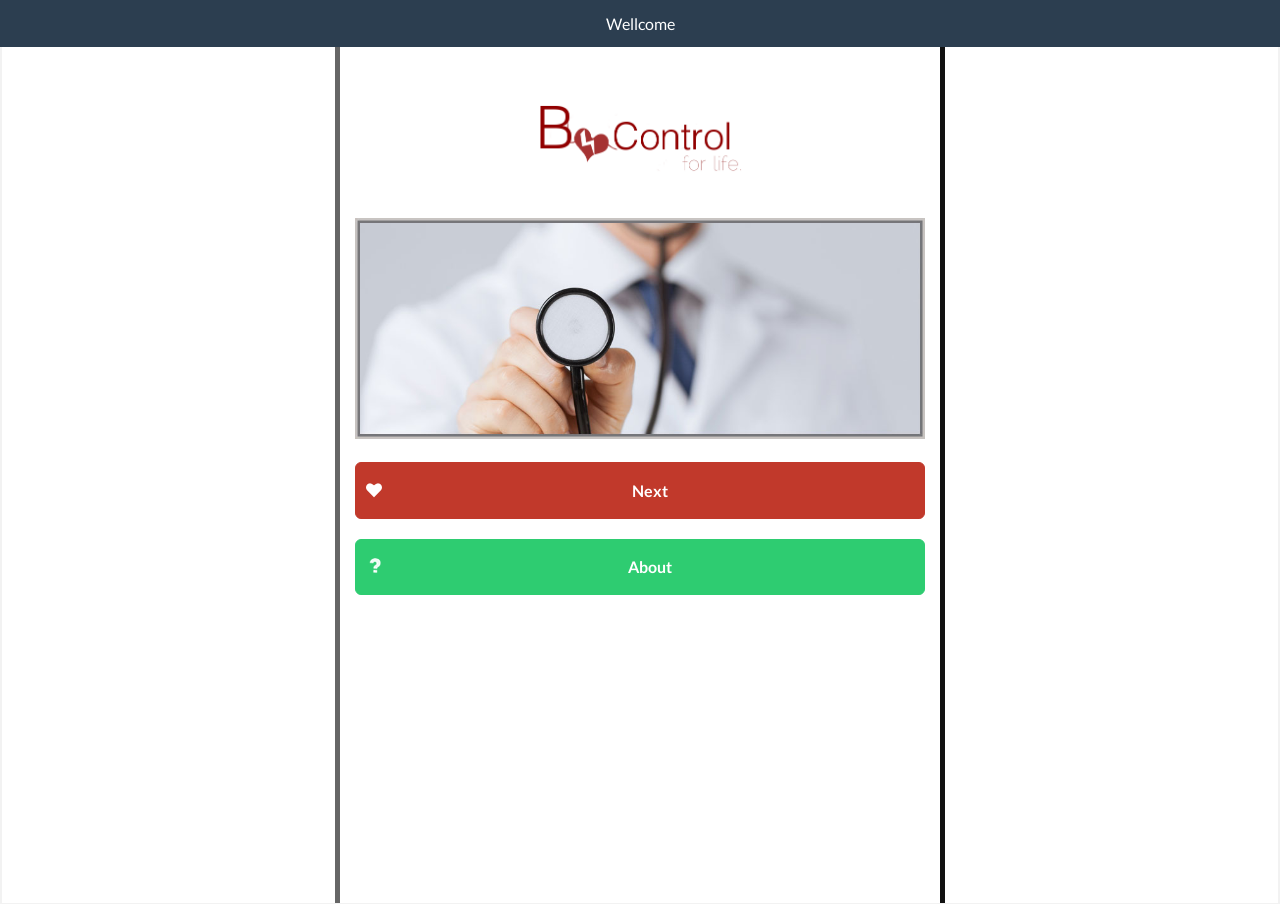
==== www/index.html @ dfe5dfa4 "Initial" ====
<!DOCTYPE html>
<html>
    <head>
        <meta charset="utf-8" />
        <meta name="format-detection" content="telephone=no" />
        <meta name="viewport" content="user-scalable=no, initial-scale=1, maximum-scale=1, minimum-scale=1, width=device-width, target-densitydpi=medium-dpi" />

        <link rel="stylesheet"  href="libs/jQM-flat/jquery.mobile.flatui.css">
        <link rel="stylesheet" type="text/css" href="css/index.css" />

        <title>App Name</title>
    </head>
    <body >
        <div id="app" >
            <div id="home-page" data-role="page" class="wp">
                <div data-role="header" data-id="header" id="header" data-position="fixed" class="ui-header">
                    <h1>Wellcome</h1>
                </div>
                <div data-role="content" >
                    <div id="logoContainer" class="centerText">
                            <img src="img/logo.png" id="logo"; />
                    </div>
                    <div id="logoContainer" class="centerText">
                            <img src="img/imm.jpg"  class="imm"/>
                    </div>
                    <div id="menu">
                        <a data-icon="flat-heart" data-theme="d" href="#LogInPage" data-role="button">Next</a>
                        <a data-icon="ms-question" data-theme="g" href="#about-page"  data-role="button" >About</a>
                    </div>
                </div>
            </div><!-- /page  -->

            <div  id="LogInPage" data-role="page">
                <div data-role="header" data-id="header" id="header" data-position="fixed" class="ui-header">
                    <a data-rel="back"  data-role="button" data-icon="arrow-l" data-inline="true" >Back</a>
                    <h1>Sign in</h1>
                </div>
                <form id="formLogIn">
                <div data-role="content" id="formLogin">
                    <label for="address">Email</label>
                    <input type="text" name="email" id="address1" data-mini="true" placeholder="Your email"/>
                    <label for="pass">Password</label>
                    <input type="password" name="password" reque id="pass1" data-mini="true" placeholder="********"/>
                    <a data-icon="flat-heart" data-theme="g" data-role="button" onclick="login()" >Sign in</a>
                    <a data-icon="flat-plus" data-theme="d" href="#SignUpPage"  data-role="button" >Sign up</a>
                </div>
            </form >
            </div>

            

            <div  id="SignUpPage" data-role="page">
                <div data-role="header" data-id="header" id="header" data-position="fixed" class="ui-header">
                    <a data-rel="back"  data-role="button" data-icon="arrow-l" data-inline="true" >Back</a>
                    <h1>Sign in</h1>
                </div>
                <form id="formSignUp">
                <div data-role="content" >
                    <label for="address">Name</label>
                    <input type="text" name="nombre" id="address2" data-mini="true" placeholder="Patient name"/>
                    <label for="tur">Apellido</label>
                    <input type="text" name="apellido" id="tur2" data-mini="true" placeholder="Last name"/>
                    <label for="tur">Clinica</label>
                    <input type="text" name="clinica" id="cli" data-mini="true" placeholder="Clinic name"/>
                    <label for="email">Email</label>
                    <input type="text" name="email" id="email2" data-mini="true" placeholder="email@dominio.com"/>
                    <label for="pass">Password</label>
                    <input type="password" name="password" id="pass2" data-mini="true" placeholder="********"/>
                    <a data-icon="flat-heart" data-theme="g" data-role="button" onclick="signUp()" >Save</a>
                </div>
            </form >
            </div>

            <div  id="listPacientes" data-role="page">
                <div data-role="header" data-id="header" id="header" data-position="fixed" class="ui-header">
                    <a data-rel="back"  data-role="button" data-icon="arrow-l" data-inline="true" >Back</a>
                    <a href="#home-page"  data-role="button" data-icon="flat-lock" data-inline="true" >Log Out</a>
                    <h1>Patient List</h1>
                </div>
                <div data-role="content" >
                    <H2>My patients: </H2>
                    <div id="listP">
                    </div>
                </div>
                <div id="footer" data-role="footer" data-id="footer1" data-position="fixed" data-tap-toggle="false">
                    <div id="navbar" data-role="navbar">
                        <ul>
                            <li><a id="map-button" href="#vaccines" data-icon="flat-location" onclick="getListVacunas()">vaccines</a></li>
                            <li><a id="list-button" href="#listPacientes" data-theme="b" data-icon="flat-menu" onclick="getListPacientes()">Patients</a></li>
                            <li><a id="search-button" href="#prof" data-icon="flat-man" onclick="getPaciente()">Profile</a></li>
                        </ul>
                    </div>
                </div>
            </div>

            <div  id="HisCrecimiento" data-role="page">
                <div data-role="header" data-id="header" id="header" data-position="fixed" class="ui-header">
                    <a data-rel="back"  data-role="button" data-icon="arrow-l" data-inline="true" >Back</a>
                    <a href="#home-page"  data-role="button" data-icon="flat-lock" data-inline="true" >Log Out</a>
                    <h1>Diagnosis of growth</h1>
                </div>
                <div data-role="content" >
                    <a data-icon="flat-heart" data-theme="g" href="#crecimiento"  data-role="button" >New history</a>
                    <h2>History</h2>
                    <div id="evtsC">
                    </div>
                </div>
                <div id="footer" data-role="footer" data-id="footer1" data-position="fixed" data-tap-toggle="false">
                    <div id="navbar" data-role="navbar">
                        <ul>
                            <li><a id="map-button" href="#vaccines" data-icon="flat-location" onclick="getListVacunas()">vaccines</a></li>
                            <li><a id="list-button" href="#listPacientes" data-theme="b" onclick="getListPacientes()" data-icon="flat-menu">Patients</a></li>
                            <li><a id="search-button" href="#prof" data-icon="flat-man" onclick="getPaciente()">Profile</a></li>
                        </ul>
                    </div>
                </div>
            </div>

            <div  id="HisDesarrollo" data-role="page">
                <div data-role="header" data-id="header" id="header" data-position="fixed" class="ui-header">
                    <a data-rel="back"  data-role="button" data-icon="arrow-l" data-inline="true" >Back</a>
                    <a href="#home-page"  data-role="button" data-icon="flat-lock" data-inline="true" >Log Out</a>
                    <h1>Developing diagnostic</h1>
                </div>
                <div data-role="content" >
                    <a data-icon="flat-heart" data-theme="g" href="#desarrollo"  data-role="button" >New history</a>
                    <h2>History</h2>
                    <div id="evtsD">
                    </div>
                </div>
                <div id="footer" data-role="footer" data-id="footer1" data-position="fixed" data-tap-toggle="false">
                    <div id="navbar" data-role="navbar">
                        <ul>
                            <li><a id="map-button" href="#vaccines" data-icon="flat-location" onclick="getListVacunas()">vaccines</a></li>
                            <li><a id="list-button" href="#listPacientes" data-icon="flat-menu" onclick="getListPacientes()" data-theme="b">Patients</a></li>
                            <li><a id="search-button" href="#prof" data-icon="flat-man" onclick="getPaciente()">Profile</a></li>
                        </ul>
                    </div>
                </div>
            </div>

            <div  id="well" data-role="page">
                <div data-role="header" data-id="header" id="header" data-position="fixed" class="ui-header">
                    <a data-rel="back"  data-role="button" data-icon="arrow-l" data-inline="true" >Back</a>
                    <a href="#home-page"  data-role="button" data-icon="flat-lock" data-inline="true" >Log Out</a>
                    <h1>BControl</h1>
                </div>
                <div data-role="content" >
                    <h2 id="welHead">Thanks for sign up</h2>
                </div>
                <div class="centerText">
                    <img src="img/logo.png" id="logo"; />
                </div>
                <div id="footer" data-role="footer" data-id="footer1" data-position="fixed" data-tap-toggle="false">
                    <div id="navbar" data-role="navbar">
                        <ul>
                            <li><a id="map-button" href="#vaccines" data-icon="flat-location" onclick="getListVacunas()">vaccines</a></li>
                            <li><a id="list-button" href="#listPacientes" onclick="getListPacientes()" data-icon="flat-menu">Patients</a></li>
                            <li><a id="search-button" href="#prof" data-icon="flat-man" onclick="getPaciente()" >Profile</a></li>
                        </ul>
                    </div>
                </div>
            </div>

            <div  id="detalleCrecimiento" data-role="page">
                <div data-role="header" data-id="header" id="header" data-position="fixed" class="ui-header">
                    <a data-rel="back"  data-role="button" data-icon="arrow-l" data-inline="true" >Back</a>
                    <a href="#home-page"  data-role="button" data-icon="flat-lock" data-inline="true" >Log Out</a>
                    <h1>Detalle</h1>
                </div>
                <div data-role="content" >
                    <label for="address">Dianostic: </label>
                    <input type="text" name="address" id="a" data-mini="true" readonly/>
                    <label for="address">Age: </label>
                    <input type="text" name="address" id="b" data-mini="true" readonly/>
                    <label for="address">IMC: </label>
                    <input type="text" name="address" id="c" data-mini="true" readonly/>
                    <label for="address">Head circumference: </label>
                    <input type="text" name="address" id="d" data-mini="true" readonly/>
                    <label for="address">weight: </label>
                    <input type="text" name="address" id="e" data-mini="true" readonly/>
                    <label for="address">size: </label>
                    <input type="text" name="address" id="f" data-mini="true" readonly/>
                </div>
                <div id="footer" data-role="footer" data-id="footer1" data-position="fixed" data-tap-toggle="false">
                    <div id="navbar" data-role="navbar">
                        <ul>
                            <li><a id="map-button" href="#vaccines" data-icon="flat-location" onclick="getListVacunas()">vaccines</a></li>
                            <li><a id="list-button" onclick="getListPacientes()" href="#listPacientes" data-icon="flat-menu" data-theme="b">Patients</a></li>
                            <li><a id="search-button" href="#prof" data-icon="flat-man" onclick="getPaciente()" >Profile</a></li>
                        </ul>
                    </div>
                </div>
            </div>

            <div  id="detalleDesarrollo" data-role="page">
                <div data-role="header" data-id="header" id="header" data-position="fixed" class="ui-header">
                    <a data-rel="back"  data-role="button" data-icon="arrow-l" data-inline="true" >Back</a>
                    <a href="#home-page"  data-role="button" data-icon="flat-lock" data-inline="true" >Log Out</a>
                    <h1>Detalle</h1>
                </div>
                <div data-role="content" >
                    <label for="address">Dianostic: </label>
                    <input type="text" name="address" id="aa" data-mini="true" readonly/>
                    <label for="address">Age: </label>
                    <input type="text" name="address" id="bb" data-mini="true" readonly/>
                    <label for="address">perimetro_cefalico: </label>
                    <input type="text" name="address" id="cc" data-mini="true" readonly/>
                </div>
                <div id="footer" data-role="footer" data-id="footer1" data-position="fixed" data-tap-toggle="false">
                    <div id="navbar" data-role="navbar">
                        <ul>
                            <li><a id="map-button" href="#vaccines" data-icon="flat-location" onclick="getListVacunas()">vaccines</a></li>
                            <li><a id="list-button" href="#listPacientes" data-icon="flat-menu" onclick="getListPacientes()" data-theme="b">Patients</a></li>
                            <li><a id="search-button" href="#prof" data-icon="flat-man" onclick="getPaciente()" >Profile</a></li>
                        </ul>
                    </div>
                </div>
            </div>

            <div  id="diagnostics" data-role="page">
                <div data-role="header" data-id="header" id="header" data-position="fixed" class="ui-header">
                    <a data-rel="back"  data-role="button" data-icon="arrow-l" data-inline="true" >Back</a>
                    <a href="#home-page"  data-role="button" data-icon="flat-lock" data-inline="true" >Log Out</a>
                    <h1>Diagnostics</h1>
                </div>
                <div data-role="content" >
                    <h2 id="welHead">Choose one type: </h2>
                    <a data-icon="flat-heart" data-theme="d" href="#HisCrecimiento"  data-role="button" onclick="getListHistorialCrecimientoPaciente()">Diagnosis of growth</a>
                    <a data-icon="flat-heart" data-theme="g" href="#HisDesarrollo"  data-role="button" onclick="getHistorialDesarrolloPacienteDoctor()">Developing diagnostic</a>
                </div>
                <div id="footer" data-role="footer" data-id="footer1" data-position="fixed" data-tap-toggle="false">
                    <div id="navbar" data-role="navbar">
                        <ul>
                            <li><a id="map-button" href="#vaccines" data-icon="flat-location" onclick="getListVacunas()">vaccines</a></li>
                            <li><a id="list-button" onclick="getListPacientes()" href="#listPacientes" data-theme="b" data-icon="flat-menu">Patients</a></li>
                            <li><a id="search-button" href="#prof" data-icon="flat-man" onclick="getPaciente()" >Profile</a></li>
                        </ul>
                    </div>
                </div>
            </div>

            <div  id="vaccines" data-role="page">
                <div data-role="header" data-id="header" id="header" data-position="fixed" class="ui-header">
                    <a data-rel="back"  data-role="button" data-icon="arrow-l" data-inline="true" >Back</a>
                    <a href="#home-page"  data-role="button" data-icon="flat-lock" data-inline="true" >Log Out</a>
                    <h1>Vaccines</h1>
                </div>
                <div data-role="content" >
                    <a data-icon="flat-heart" data-theme="g" href="#AddVaccines" onclick="getListVacunasAll()" data-role="button" >Add vaccines</a>
                    <h2 id="welHead"> All vaccines: </h2>
                    <div id="vacAll">
                        
                    </div>
                </div>
                <div id="footer" data-role="footer" data-id="footer1" data-position="fixed" data-tap-toggle="false">
                    <div id="navbar" data-role="navbar">
                        <ul>
                            <li><a id="map-button" href="#vaccines" data-theme="b" data-icon="flat-location" onclick="getListVacunas()">vaccines</a></li>
                            <li><a id="list-button" href="#listPacientes" onclick="getListPacientes()" data-icon="flat-menu">Patients</a></li>
                            <li><a id="search-button" href="#prof" data-icon="flat-man" onclick="getPaciente()" >Profile</a></li>
                        </ul>
                    </div>
                </div>
            </div>

            <div  id="AddVaccines" data-role="page">
                <div data-role="header" data-id="header" id="header" data-position="fixed" class="ui-header">
                    <h1>Vaccines</h1>
                </div>
                <div data-role="content" >
                    <a data-icon="flat-heart" data-theme="d" href="#vaccines" onclick="getListVacunas()" data-role="button" >Show my vaccines</a>
                    
                    <h2 id="welHead2"> All vaccines: </h2>
                    <div id="vacAll2">
                        
                    </div>
                </div>
            </div>

            <div  id="shDoctor" data-role="page">
                <div data-role="header" data-id="header" id="header" data-position="fixed" class="ui-header">
                    <a data-rel="back" data-role="button" data-icon="arrow-l" data-inline="true" >Back</a>
                    <a href="#home-page"  data-role="button" data-icon="flat-lock" data-inline="true" >Log Out</a>
                    <h1>Search Doctor</h1>
                </div>
                <div data-role="content" >
                    <label for="address">Doctor name</label>
                    <div id="evts"></div>
                    <a data-icon="flat-heart" data-theme="g" href="#diagnostics"  data-role="button" onclick="addDoctor()">Save</a>
                </div>
                <div id="footer" data-role="footer" data-id="footer1" data-position="fixed" data-tap-toggle="false">
                    <div id="navbar" data-role="navbar">
                        <ul>
                            <li><a id="map-button" href="#vaccines" data-icon="flat-location" onclick="getListVacunas()">vaccines</a></li>
                            <li><a id="list-button" onclick="getListPacientes()" href="#listPacientes" data-icon="flat-menu">Patients</a></li>
                            <li><a id="search-button" href="#prof" data-theme="b" data-icon="flat-man" onclick="getPaciente()">Profile</a></li>
                        </ul>
                    </div>
                </div>
            </div>            

            <div  id="desarrollo" data-role="page">
                <div data-role="header" data-id="header" id="header" data-position="fixed" class="ui-header">
                    <a data-rel="back" data-role="button" data-icon="arrow-l" data-inline="true" >Back</a>
                    <a href="#home-page"  data-role="button" data-icon="flat-lock" data-inline="true" >Log Out</a>
                    <h1>Developing diagnostic</h1>
                </div>
                <div data-role="content" >
                    <form id="formNewDes">
                        <label for="address">Age (months)</label>
                        <input type="text" name="edad" id="age9" data-mini="true" placeholder="months"/>
                        <label for="address">Head circumference (cm)</label>
                        <input type="text" name="perimetro_cefalico" id="per9" data-mini="true" placeholder="cm"/>
                        <a data-icon="flat-heart" data-theme="g" data-role="button" onclick="addDesarrollo()">Next</a>
                    </form>
                </div>
                <div id="footer" data-role="footer" data-id="footer1" data-position="fixed" data-tap-toggle="false">
                    <div id="navbar" data-role="navbar">
                        <ul>
                            <li><a id="map-button" href="#vaccines" data-icon="flat-location" onclick="getListVacunas()">vaccines</a></li>
                            <li><a id="list-button" onclick="getListPacientes()" href="#listPacientes" data-theme="b" data-icon="flat-menu" data-theme="b">Patients</a></li>
                            <li><a id="search-button" href="#prof" data-icon="flat-man" onclick="getPaciente()">Profile</a></li>
                        </ul>
                    </div>
                </div>
            </div>

            <div  id="Qdesarrollo" data-role="page">
                <div data-role="header" data-id="header" id="header" data-position="fixed" class="ui-header">
                    <a data-rel="back"  data-role="button" data-icon="arrow-l" data-inline="true" >Back</a>
                    <a href="#home-page"  data-role="button" data-icon="flat-lock" data-inline="true" >Log Out</a>
                    <h1>Developing diagnostic</h1>
                </div>
                <div data-role="content" >
                    <div data-role="fieldcontain">
                        <label for="select-choice-a">¿Agarra objetos?</label>
                        <select name="select-choice" id="select-choice-a" data-native-menu="false" data-mini="true" data-theme="b">
                            <option value="val1">Si</option>
                            <option value="val2">No</option>
                        </select>
                        <label for="select-choice-b">¿Agarra objetos?</label>
                        <select name="select-choice" id="select-choice-b" data-native-menu="false" data-mini="true" data-theme="b">
                            <option value="val1">Si</option>
                            <option value="val2">No</option>
                        </select>
                    </div>
                    <a data-icon="flat-heart" data-theme="g" href="#HisCrecimiento"  data-role="button" >Next</a>
                </div>
                <div id="footer" data-role="footer" data-id="footer1" data-position="fixed" data-tap-toggle="false">
                    <div id="navbar" data-role="navbar">
                        <ul>
                            <li><a id="map-button" href="#vaccines" data-icon="flat-location" onclick="getListVacunas()">vaccines</a></li>
                            <li><a id="list-button" onclick="getListPacientes()" href="#listPacientes" data-theme="b" data-icon="flat-menu" data-theme="b">Patients</a></li>
                            <li><a id="search-button" href="#prof" data-icon="flat-man" onclick="getPaciente()">Profile</a></li>
                        </ul>
                    </div>
                </div>
            </div>

            <div  id="crecimiento" data-role="page">
                <div data-role="header" data-id="header" id="header" data-position="fixed" class="ui-header">
                    <a data-rel="back"  data-role="button" data-icon="arrow-l" data-inline="true" >Back</a>
                    <a href="#home-page"  data-role="button" data-icon="flat-lock" data-inline="true" >Log Out</a>
                    <h1>Diagnosis of growth</h1>
                </div>
                <div data-role="content" >
                    <form id="formNewCrec">
                        <label for="address8">Weight (kg)</label>
                        <input type="text" name="peso" id="address8" data-mini="true" placeholder="kg" onkeyup="calculoIMC()"/>
                        <label for="tur8">Size (cm)</label>
                        <input type="text" name="talla" id="tur8" data-mini="true" placeholder="cm" onkeyup="calculoIMC()"/>
                        <label for="email8">Age (months)</label>
                        <input type="text" name="edad" id="email8" data-mini="true" placeholder="months"/>
                        <label for="pass8">Head circumference (cm)</label>
                        <input type="text" name="perimetro_cefalico" id="pass8" data-mini="true" placeholder="cm"/>
                        <label for="imc">IMC (kg/m<sup>2</sup>)</label>
                        <input type="text" name="imc" id="imc" data-mini="true" placeholder="procesing..." readonly/>
                        <a data-icon="flat-heart" data-theme="g" data-role="button" onclick="addCrecimiento()">Save</a>
                    </from>
                </div>
                <div id="footer" data-role="footer" data-id="footer1" data-position="fixed" data-tap-toggle="false">
                    <div id="navbar" data-role="navbar">
                        <ul>
                            <li><a id="map-button" href="#vaccines" data-icon="flat-location" onclick="getListVacunas()">vaccines</a></li>
                            <li><a id="list-button" href="#listPacientes" data-theme="b" onclick="getListPacientes()" data-icon="flat-menu">Patients</a></li>
                            <li><a id="search-button" href="#prof" data-icon="flat-man" onclick="getPaciente()">Profile</a></li>
                        </ul>
                    </div>
                </div>
            </div>

            <div  id="prof" data-role="page">
                <div data-role="header" data-id="header" id="header" data-position="fixed" class="ui-header">
                    <a data-rel="back"  data-role="button" data-icon="arrow-l" data-inline="true" >Back</a>
                    <a href="#home-page"  data-role="button" data-icon="flat-lock" data-inline="true" >Log Out</a>
                    <h1>Profile</h1>
                </div>
                <form id="bnbn">
                <div data-role="content" >
                    
                        <label for="address3">Name</label>
                        <input type="text" name="nombre" id="address3" data-mini="true" placeholder="Patient name"/>
                        <label for="tur3">Apellido</label>
                        <input type="text" name="apellido" id="tur3" data-mini="true" placeholder="Last name"/>
                        <label for="emai3l">Email</label>
                        <input type="text" name="email" id="email3" data-mini="true" placeholder="email@dominio.com"/>
                        <label for="tur">Clinica</label>
                        <input type="text" name="clinica" id="newCli" data-mini="true" placeholder="Clinic name"/>
                        <label for="pass3">Password</label>
                        <input type="password" name="password" id="pass3" data-mini="true" placeholder="********"/>
                        <a data-icon="flat-heart" data-theme="g" data-role="button" onclick="updatePaciente()" >Save</a>
                    
                    
                    <a data-icon="flat-plus" data-theme="b" href="#shDoctor"  data-role="button" onclick="getListDoctores()" >Edit Doctor</a>
                </div>
                </form>
                <div id="footer" data-role="footer" data-id="footer1" data-position="fixed" data-tap-toggle="false">
                    <div id="navbar" data-role="navbar">
                        <ul>
                            <li><a id="map-button" href="#vaccines" data-icon="flat-location" onclick="getListVacunas()">vaccines</a></li>
                            <li><a id="list-button" href="#listPacientes" data-icon="flat-menu">Diagnostics</a></li>
                            <li><a id="search-button" href="#prof" data-icon="flat-man" data-theme="b">Profile</a></li>
                        </ul>
                    </div>
                </div>
            </div>

            <div  id="second-page" data-role="page">
                <div data-role="header" data-id="header" id="header" data-position="fixed" class="ui-header">
                    <a data-rel="back"  data-role="button" data-icon="arrow-l" data-inline="true" >Back</a>
                    <a href="#home-page"  data-role="button" data-icon="flat-lock" data-inline="true" >Log Out</a>
                    <h1>Sample Form</h1>
                </div>
                <div data-role="content" >
                    <form  id="search-form" action="">
                        <label for="address">Address</label>
                        <input type="text" name="address" id="address" data-mini="true" placeholder="123 cedar ave"/>
                        <label for="dentist">Person <span class="small-text">(optional)</span></label>
                        <input type="text" name="dentist" id="dentist" data-mini="true" placeholder="Dr Smith"/>

                        <div data-role="fieldcontain">
                        <fieldset data-role="controlgroup" data-mini="true">
                            <legend>Availability</legend>
                            <input type="checkbox" name="checkbox-1a"    id="checkbox-1a" class="custom" checked="checked" />
                            <label for="checkbox-1a">Morning</label>

                            <input type="checkbox" name="checkbox-2a"   id="checkbox-2a" class="custom" checked="checked"/>
                            <label for="checkbox-2a">Afternoon</label>

                            <input type="checkbox" name="checkbox-3a"   id="checkbox-3a" class="custom" checked="checked" />
                            <label for="checkbox-3a">Evening</label>

                            <input type="checkbox" name="checkbox-4a"  id="checkbox-4a" class="custom" />
                            <label for="checkbox-4a">Weekends</label>
                        </fieldset>
                        </div>


                        <div data-role="fieldcontain">
                            <label for="select-choice-a">Type</label>
                            <select name="select-choice" id="select-choice-a" data-native-menu="false" data-mini="true" data-theme="b">

                                <option value="val1">Option 1</option>
                                <option value="val2">Option 2</option>
                                <option value="val3">Option 3</option>

                            </select>
                        </div>

                        <button type="submit" data-theme="f" data-mini="false" class="ui-btn-hidden" aria-disabled="false">Search</button>
                    </form>
                </div>
                <div id="footer" data-role="footer" data-id="footer1" data-position="fixed" data-tap-toggle="false">
                    <div id="navbar" data-role="navbar">
                        <ul>
                            <li><a id="map-button" href="#second-page" data-icon="flat-location" data-theme="b">Map</a></li>
                            <li><a id="list-button" href="#list-page" data-icon="flat-menu">List</a></li>
                            <li><a id="search-button" href="#search-page" data-icon="ms-search">Search</a></li>
                        </ul>
                    </div>
                </div>
            </div>


            <div  id="about-page" data-role="page">
                <div data-role="header" data-id="header1" data-position="fixed" class="ui-header">
                    <a data-rel="back" data-rel="back" data-role="button" data-icon="arrow-l" data-inline="true" >Back</a>
                    <a href="#home-page"  data-role="button" data-icon="flat-lock" data-inline="true" >Log Out</a>
                    <h1>Universidad del Norte</h1>
                </div>
                <div data-role="content"  class="big-text">
                    <h2>Privacy Policy</h2>
                    <p>Cristian Pion Ahumada</p>
                    <p>Orlando Andrade</p>
                </div>
            </div>


            <div  id="Qdesarrollo2-4" data-role="page">
                <div data-role="header" data-id="header" id="header" data-position="fixed" class="ui-header">
                    <a data-rel="back"  data-role="button" data-icon="arrow-l" data-inline="true" >Back</a>
                    <a href="#home-page"  data-role="button" data-icon="flat-lock" data-inline="true" >Log Out</a>
                    <h1>Developing diagnostic</h1>
                </div>
                <div data-role="content" >
                    <div data-role="fieldcontain">
                        <label for="select-choice-a">¿Responde al examinador?</label>
                        <select name="select-choice" id="select-choice-a" data-native-menu="false" data-mini="true" data-theme="b">
                            <option value="val1">Si</option>
                            <option value="val2">No</option>
                        </select>
                        <label for="select-choice-a">¿Agarra objetos?</label>
                        <select name="select-choice" id="select-choice-a" data-native-menu="false" data-mini="true" data-theme="b">
                            <option value="val1">Si</option>
                            <option value="val2">No</option>
                        </select>
                        <label for="select-choice-a">¿Emite Sonidos?</label>
                        <select name="select-choice" id="select-choice-a" data-native-menu="false" data-mini="true" data-theme="b">
                            <option value="val1">Si</option>
                            <option value="val2">No</option>
                        </select>
                        <label for="select-choice-b">¿Sostiene la cabeza?</label>
                        <select name="select-choice" id="select-choice-b" data-native-menu="false" data-mini="true" data-theme="b">
                            <option value="val1">Si</option>
                            <option value="val2">No</option>
                        </select>
                    </div>
                    <a data-icon="flat-heart" data-theme="g" href="#HisCrecimiento"  data-role="button" >Next</a>
                </div>
                <div id="footer" data-role="footer" data-id="footer1" data-position="fixed" data-tap-toggle="false">
                    <div id="navbar" data-role="navbar">
                        <ul>
                            <li><a id="map-button" href="#Vaccines" data-icon="flat-location" onclick="getListVacunas()">Vaccines</a></li>
                            <li><a id="list-button" href="#diagnostics" data-theme="b" data-icon="flat-menu" data-theme="b">Diagnostics</a></li>
                            <li><a id="search-button" href="#prof" data-icon="flat-man" onclick="getPaciente()">Profile</a></li>
                        </ul>
                    </div>
                </div>
            </div>
             <div  id="Qdesarrollo4-6" data-role="page">
                <div data-role="header" data-id="header" id="header" data-position="fixed" class="ui-header">
                    <a data-rel="back"  data-role="button" data-icon="arrow-l" data-inline="true" >Back</a>
                    <a href="#home-page"  data-role="button" data-icon="flat-lock" data-inline="true" >Log Out</a>
                    <h1>Developing diagnostic</h1>
                </div>
                <div data-role="content" >
                    <div data-role="fieldcontain">
                        <label for="select-choice-a">¿Intenta alcanzar un juguete?</label>
                        <select name="select-choice" id="select-choice-a" data-native-menu="false" data-mini="true" data-theme="b">
                            <option value="val1">Si</option>
                            <option value="val2">No</option>
                        </select>
                        <label for="select-choice-a">¿Lleva objetos a la boca?</label>
                        <select name="select-choice" id="select-choice-a" data-native-menu="false" data-mini="true" data-theme="b">
                            <option value="val1">Si</option>
                            <option value="val2">No</option>
                        </select>
                        <label for="select-choice-a">¿Localiza un sonido?</label>
                        <select name="select-choice" id="select-choice-a" data-native-menu="false" data-mini="true" data-theme="b">
                            <option value="val1">Si</option>
                            <option value="val2">No</option>
                        </select>
                        <label for="select-choice-b">¿Gira?</label>
                        <select name="select-choice" id="select-choice-b" data-native-menu="false" data-mini="true" data-theme="b">
                            <option value="val1">Si</option>
                            <option value="val2">No</option>
                        </select>
                    </div>
                    <a data-icon="flat-heart" data-theme="g" href="#HisCrecimiento"  data-role="button" >Next</a>
                </div>
                <div id="footer" data-role="footer" data-id="footer1" data-position="fixed" data-tap-toggle="false">
                    <div id="navbar" data-role="navbar">
                        <ul>
                            <li><a id="map-button" href="#Vaccines" data-icon="flat-location" onclick="getListVacunas()">Vaccines</a></li>
                            <li><a id="list-button" href="#diagnostics" data-theme="b" data-icon="flat-menu" data-theme="b">Diagnostics</a></li>
                            <li><a id="search-button" href="#prof" data-icon="flat-man" onclick="getPaciente()">Profile</a></li>
                        </ul>
                    </div>
                </div>
            </div>
             <div  id="Qdesarrollo6-9" data-role="page">
                <div data-role="header" data-id="header" id="header" data-position="fixed" class="ui-header">
                    <a data-rel="back"  data-role="button" data-icon="arrow-l" data-inline="true" >Back</a>
                    <a href="#home-page"  data-role="button" data-icon="flat-lock" data-inline="true" >Log Out</a>
                    <h1>Developing diagnostic</h1>
                </div>
                <div data-role="content" >
                    <div data-role="fieldcontain">
                        <label for="select-choice-a">¿Juega a taparse y descubrirse?</label>
                        <select name="select-choice" id="select-choice-a" data-native-menu="false" data-mini="true" data-theme="b">
                            <option value="val1">Si</option>
                            <option value="val2">No</option>
                        </select>
                        <label for="select-choice-a">¿Transfiere objetos de una mano a otra?</label>
                        <select name="select-choice" id="select-choice-a" data-native-menu="false" data-mini="true" data-theme="b">
                            <option value="val1">Si</option>
                            <option value="val2">No</option>
                        </select>
                        <label for="select-choice-a">¿Duplica silabas?</label>
                        <select name="select-choice" id="select-choice-a" data-native-menu="false" data-mini="true" data-theme="b">
                            <option value="val1">Si</option>
                            <option value="val2">No</option>
                        </select>
                        <label for="select-choice-b">¿Se sienta sin apoyo?</label>
                        <select name="select-choice" id="select-choice-b" data-native-menu="false" data-mini="true" data-theme="b">
                            <option value="val1">Si</option>
                            <option value="val2">No</option>
                        </select>
                    </div>
                    <a data-icon="flat-heart" data-theme="g" href="#HisCrecimiento"  data-role="button" >Next</a>
                </div>
                <div id="footer" data-role="footer" data-id="footer1" data-position="fixed" data-tap-toggle="false">
                    <div id="navbar" data-role="navbar">
                        <ul>
                            <li><a id="map-button" href="#Vaccines" data-icon="flat-location" onclick="getListVacunas()">Vaccines</a></li>
                            <li><a id="list-button" href="#diagnostics" data-theme="b" data-icon="flat-menu" data-theme="b">Diagnostics</a></li>
                            <li><a id="search-button" href="#prof" data-icon="flat-man" onclick="getPaciente()">Profile</a></li>
                        </ul>
                    </div>
                </div>
            </div>
             <div  id="Qdesarrollo9-12" data-role="page">
                <div data-role="header" data-id="header" id="header" data-position="fixed" class="ui-header">
                    <a data-rel="back"  data-role="button" data-icon="arrow-l" data-inline="true" >Back</a>
                    <a href="#home-page"  data-role="button" data-icon="flat-lock" data-inline="true" >Log Out</a>
                    <h1>Developing diagnostic</h1>
                </div>
                <div data-role="content" >
                    <div data-role="fieldcontain">
                        <label for="select-choice-a">¿Imita gestos?</label>
                        <select name="select-choice" id="select-choice-a" data-native-menu="false" data-mini="true" data-theme="b">
                            <option value="val1">Si</option>
                            <option value="val2">No</option>
                        </select>
                        <label for="select-choice-a">¿Pinza superior?</label>
                        <select name="select-choice" id="select-choice-a" data-native-menu="false" data-mini="true" data-theme="b">
                            <option value="val1">Si</option>
                            <option value="val2">No</option>
                        </select>
                        <label for="select-choice-a">¿Jerga jeringoza?</label>
                        <select name="select-choice" id="select-choice-a" data-native-menu="false" data-mini="true" data-theme="b">
                            <option value="val1">Si</option>
                            <option value="val2">No</option>
                        </select>
                        <label for="select-choice-b">¿Camina con apoyo?</label>
                        <select name="select-choice" id="select-choice-b" data-native-menu="false" data-mini="true" data-theme="b">
                            <option value="val1">Si</option>
                            <option value="val2">No</option>
                        </select>
                    </div>
                    <a data-icon="flat-heart" data-theme="g" href="#HisCrecimiento"  data-role="button" >Next</a>
                </div>
                <div id="footer" data-role="footer" data-id="footer1" data-position="fixed" data-tap-toggle="false">
                    <div id="navbar" data-role="navbar">
                        <ul>
                            <li><a id="map-button" href="#Vaccines" data-icon="flat-location" onclick="getListVacunas()">Vaccines</a></li>
                            <li><a id="list-button" href="#diagnostics" data-theme="b" data-icon="flat-menu" data-theme="b">Diagnostics</a></li>
                            <li><a id="search-button" href="#prof" data-icon="flat-man" onclick="getPaciente()">Profile</a></li>
                        </ul>
                    </div>
                </div>
            </div>
             <div  id="Qdesarrollo12-15" data-role="page">
                <div data-role="header" data-id="header" id="header" data-position="fixed" class="ui-header">
                    <a data-rel="back"  data-role="button" data-icon="arrow-l" data-inline="true" >Back</a>
                    <a href="#home-page"  data-role="button" data-icon="flat-lock" data-inline="true" >Log Out</a>
                    <h1>Developing diagnostic</h1>
                </div>
                <div data-role="content" >
                    <div data-role="fieldcontain">
                        <label for="select-choice-a">¿Ejecuta gestos a pedido?</label>
                        <select name="select-choice" id="select-choice-a" data-native-menu="false" data-mini="true" data-theme="b">
                            <option value="val1">Si</option>
                            <option value="val2">No</option>
                        </select>
                        <label for="select-choice-a">¿Coloca cubos en un recipiente?</label>
                        <select name="select-choice" id="select-choice-a" data-native-menu="false" data-mini="true" data-theme="b">
                            <option value="val1">Si</option>
                            <option value="val2">No</option>
                        </select>
                        <label for="select-choice-a">¿Dice una palabra?</label>
                        <select name="select-choice" id="select-choice-a" data-native-menu="false" data-mini="true" data-theme="b">
                            <option value="val1">Si</option>
                            <option value="val2">No</option>
                        </select>
                        <label for="select-choice-b">¿Camina sin apoyo?</label>
                        <select name="select-choice" id="select-choice-b" data-native-menu="false" data-mini="true" data-theme="b">
                            <option value="val1">Si</option>
                            <option value="val2">No</option>
                        </select>
                    </div>
                    <a data-icon="flat-heart" data-theme="g" href="#HisCrecimiento"  data-role="button" >Next</a>
                </div>
                <div id="footer" data-role="footer" data-id="footer1" data-position="fixed" data-tap-toggle="false">
                    <div id="navbar" data-role="navbar">
                        <ul>
                            <li><a id="map-button" href="#Vaccines" data-icon="flat-location" onclick="getListVacunas()">Vaccines</a></li>
                            <li><a id="list-button" href="#diagnostics" data-theme="b" data-icon="flat-menu" data-theme="b">Diagnostics</a></li>
                            <li><a id="search-button" href="#prof" data-icon="flat-man" onclick="getPaciente()">Profile</a></li>
                        </ul>
                    </div>
                </div>
            </div>
             <div  id="Qdesarrollo15-18" data-role="page">
                <div data-role="header" data-id="header" id="header" data-position="fixed" class="ui-header">
                    <a data-rel="back"  data-role="button" data-icon="arrow-l" data-inline="true" >Back</a>
                    <a href="#home-page"  data-role="button" data-icon="flat-lock" data-inline="true" >Log Out</a>
                    <h1>Developing diagnostic</h1>
                </div>
                <div data-role="content" >
                    <div data-role="fieldcontain">
                        <label for="select-choice-a">¿Identifica 2 objetos?</label>
                        <select name="select-choice" id="select-choice-a" data-native-menu="false" data-mini="true" data-theme="b">
                            <option value="val1">Si</option>
                            <option value="val2">No</option>
                        </select>
                        <label for="select-choice-a">¿Garabatea espontaneamente?</label>
                        <select name="select-choice" id="select-choice-a" data-native-menu="false" data-mini="true" data-theme="b">
                            <option value="val1">Si</option>
                            <option value="val2">No</option>
                        </select>
                        <label for="select-choice-a">¿Dice tres palabras?</label>
                        <select name="select-choice" id="select-choice-a" data-native-menu="false" data-mini="true" data-theme="b">
                            <option value="val1">Si</option>
                            <option value="val2">No</option>
                        </select>
                        <label for="select-choice-b">¿Camina para atras?</label>
                        <select name="select-choice" id="select-choice-b" data-native-menu="false" data-mini="true" data-theme="b">
                            <option value="val1">Si</option>
                            <option value="val2">No</option>
                        </select>
                    </div>
                    <a data-icon="flat-heart" data-theme="g" href="#HisCrecimiento"  data-role="button" >Next</a>
                </div>
                <div id="footer" data-role="footer" data-id="footer1" data-position="fixed" data-tap-toggle="false">
                    <div id="navbar" data-role="navbar">
                        <ul>
                            <li><a id="map-button" href="#Vaccines" data-icon="flat-location" onclick="getListVacunas()">Vaccines</a></li>
                            <li><a id="list-button" href="#diagnostics" data-theme="b" data-icon="flat-menu" data-theme="b">Diagnostics</a></li>
                            <li><a id="search-button" href="#prof" data-icon="flat-man" onclick="getPaciente()">Profile</a></li>
                        </ul>
                    </div>
                </div>
            </div>
             <div  id="Qdesarrollo18-24" data-role="page">
                <div data-role="header" data-id="header" id="header" data-position="fixed" class="ui-header">
                    <a data-rel="back"  data-role="button" data-icon="arrow-l" data-inline="true" >Back</a>
                    <a href="#home-page"  data-role="button" data-icon="flat-lock" data-inline="true" >Log Out</a>
                    <h1>Developing diagnostic</h1>
                </div>
                <div data-role="content" >
                    <div data-role="fieldcontain">
                        <label for="select-choice-a">¿Se quita la ropa?</label>
                        <select name="select-choice" id="select-choice-a" data-native-menu="false" data-mini="true" data-theme="b">
                            <option value="val1">Si</option>
                            <option value="val2">No</option>
                        </select>
                        <label for="select-choice-a">¿Construye una torre de 3 cubos?</label>
                        <select name="select-choice" id="select-choice-a" data-native-menu="false" data-mini="true" data-theme="b">
                            <option value="val1">Si</option>
                            <option value="val2">No</option>
                        </select>
                        <label for="select-choice-a">¿Señala 2 figuras?</label>
                        <select name="select-choice" id="select-choice-a" data-native-menu="false" data-mini="true" data-theme="b">
                            <option value="val1">Si</option>
                            <option value="val2">No</option>
                        </select>
                        <label for="select-choice-b">¿Patea una pelota?</label>
                        <select name="select-choice" id="select-choice-b" data-native-menu="false" data-mini="true" data-theme="b">
                            <option value="val1">Si</option>
                            <option value="val2">No</option>
                        </select>
                    </div>
                    <a data-icon="flat-heart" data-theme="g" href="#HisCrecimiento"  data-role="button" >Next</a>
                </div>
                <div id="footer" data-role="footer" data-id="footer1" data-position="fixed" data-tap-toggle="false">
                    <div id="navbar" data-role="navbar">
                        <ul>
                            <li><a id="map-button" href="#Vaccines" data-icon="flat-location" onclick="getListVacunas()">Vaccines</a></li>
                            <li><a id="list-button" href="#diagnostics" data-theme="b" data-icon="flat-menu" data-theme="b">Diagnostics</a></li>
                            <li><a id="search-button" href="#prof" data-icon="flat-man" onclick="getPaciente()">Profile</a></li>
                        </ul>
                    </div>
                </div>
            </div>

             <div  id="Qdesarrollo2-2-6" data-role="page">
                <div data-role="header" data-id="header" id="header" data-position="fixed" class="ui-header">
                    <a data-rel="back"  data-role="button" data-icon="arrow-l" data-inline="true" >Back</a>
                    <a href="#home-page"  data-role="button" data-icon="flat-lock" data-inline="true" >Log Out</a>
                    <h1>Developing diagnostic</h1>
                </div>
                <div data-role="content" >
                    <div data-role="fieldcontain">
                        <label for="select-choice-a">¿Se viste con supervision?</label>
                        <select name="select-choice" id="select-choice-a" data-native-menu="false" data-mini="true" data-theme="b">
                            <option value="val1">Si</option>
                            <option value="val2">No</option>
                        </select>
                        <label for="select-choice-a">¿Construye torre de 6 cubos?</label>
                        <select name="select-choice" id="select-choice-a" data-native-menu="false" data-mini="true" data-theme="b">
                            <option value="val1">Si</option>
                            <option value="val2">No</option>
                        </select>
                        <label for="select-choice-a">¿Forma frases con 2 palabras?</label>
                        <select name="select-choice" id="select-choice-a" data-native-menu="false" data-mini="true" data-theme="b">
                            <option value="val1">Si</option>
                            <option value="val2">No</option>
                        </select>
                        <label for="select-choice-b">¿Salta con ambos pies?</label>
                        <select name="select-choice" id="select-choice-b" data-native-menu="false" data-mini="true" data-theme="b">
                            <option value="val1">Si</option>
                            <option value="val2">No</option>
                        </select>
                    </div>
                    <a data-icon="flat-heart" data-theme="g" href="#HisCrecimiento"  data-role="button" >Next</a>
                </div>
                <div id="footer" data-role="footer" data-id="footer1" data-position="fixed" data-tap-toggle="false">
                    <div id="navbar" data-role="navbar">
                        <ul>
                            <li><a id="map-button" href="#Vaccines" data-icon="flat-location" onclick="getListVacunas()">Vaccines</a></li>
                            <li><a id="list-button" href="#diagnostics" data-theme="b" data-icon="flat-menu" data-theme="b">Diagnostics</a></li>
                            <li><a id="search-button" href="#prof" data-icon="flat-man" onclick="getPaciente()">Profile</a></li>
                        </ul>
                    </div>
                </div>
            </div>

             <div  id="Qdesarrollo2-6-3" data-role="page">
                <div data-role="header" data-id="header" id="header" data-position="fixed" class="ui-header">
                    <a data-rel="back"  data-role="button" data-icon="arrow-l" data-inline="true" >Back</a>
                    <a href="#home-page"  data-role="button" data-icon="flat-lock" data-inline="true" >Log Out</a>
                    <h1>Developing diagnostic</h1>
                </div>
                <div data-role="content" >
                    <div data-role="fieldcontain">
                        <label for="select-choice-a">¿Dice el nombre de un amigo?</label>
                        <select name="select-choice" id="select-choice-a" data-native-menu="false" data-mini="true" data-theme="b">
                            <option value="val1">Si</option>
                            <option value="val2">No</option>
                        </select>
                        <label for="select-choice-a">¿Imita una linea vertical?</label>
                        <select name="select-choice" id="select-choice-a" data-native-menu="false" data-mini="true" data-theme="b">
                            <option value="val1">Si</option>
                            <option value="val2">No</option>
                        </select>
                        <label for="select-choice-a">¿Reconoce 2 acciones?</label>
                        <select name="select-choice" id="select-choice-a" data-native-menu="false" data-mini="true" data-theme="b">
                            <option value="val1">Si</option>
                            <option value="val2">No</option>
                        </select>
                        <label for="select-choice-b">¿Tira la pelota?</label>
                        <select name="select-choice" id="select-choice-b" data-native-menu="false" data-mini="true" data-theme="b">
                            <option value="val1">Si</option>
                            <option value="val2">No</option>
                        </select>
                    </div>
                    <a data-icon="flat-heart" data-theme="g" href="#HisCrecimiento"  data-role="button" >Next</a>
                </div>
                <div id="footer" data-role="footer" data-id="footer1" data-position="fixed" data-tap-toggle="false">
                    <div id="navbar" data-role="navbar">
                        <ul>
                            <li><a id="map-button" href="#Vaccines" data-icon="flat-location" onclick="getListVacunas()">Vaccines</a></li>
                            <li><a id="list-button" href="#diagnostics" data-theme="b" data-icon="flat-menu" data-theme="b">Diagnostics</a></li>
                            <li><a id="search-button" href="#prof" data-icon="flat-man" onclick="getPaciente()">Profile</a></li>
                        </ul>
                    </div>
                </div>
            </div>

             <div  id="Qdesarrollo3-3-6" data-role="page">
                <div data-role="header" data-id="header" id="header" data-position="fixed" class="ui-header">
                    <a data-rel="back"  data-role="button" data-icon="arrow-l" data-inline="true" >Back</a>
                    <a href="#home-page"  data-role="button" data-icon="flat-lock" data-inline="true" >Log Out</a>
                    <h1>Developing diagnostic</h1>
                </div>
                <div data-role="content" >
                    <div data-role="fieldcontain">
                        <label for="select-choice-a">¿Se pone un saco?</label>
                        <select name="select-choice" id="select-choice-a" data-native-menu="false" data-mini="true" data-theme="b">
                            <option value="val1">Si</option>
                            <option value="val2">No</option>
                        </select>
                        <label for="select-choice-a">¿Mueve el pulgar con una mano cerrada?</label>
                        <select name="select-choice" id="select-choice-a" data-native-menu="false" data-mini="true" data-theme="b">
                            <option value="val1">Si</option>
                            <option value="val2">No</option>
                        </select>
                        <label for="select-choice-a">¿Comprende 2 adjetivos?</label>
                        <select name="select-choice" id="select-choice-a" data-native-menu="false" data-mini="true" data-theme="b">
                            <option value="val1">Si</option>
                            <option value="val2">No</option>
                        </select>
                        <label for="select-choice-b">¿Se para en cada pie por un segundo?</label>
                        <select name="select-choice" id="select-choice-b" data-native-menu="false" data-mini="true" data-theme="b">
                            <option value="val1">Si</option>
                            <option value="val2">No</option>
                        </select>
                    </div>
                    <a data-icon="flat-heart" data-theme="g" href="#HisCrecimiento"  data-role="button" >Next</a>
                </div>
                <div id="footer" data-role="footer" data-id="footer1" data-position="fixed" data-tap-toggle="false">
                    <div id="navbar" data-role="navbar">
                        <ul>
                            <li><a id="map-button" href="#Vaccines" data-icon="flat-location" onclick="getListVacunas()">Vaccines</a></li>
                            <li><a id="list-button" href="#diagnostics" data-theme="b" data-icon="flat-menu" data-theme="b">Diagnostics</a></li>
                            <li><a id="search-button" href="#prof" data-icon="flat-man" onclick="getPaciente()">Profile</a></li>
                        </ul>
                    </div>
                </div>
            </div>

             <div  id="Qdesarrollo3-6-4" data-role="page">
                <div data-role="header" data-id="header" id="header" data-position="fixed" class="ui-header">
                    <a data-rel="back"  data-role="button" data-icon="arrow-l" data-inline="true" >Back</a>
                    <a href="#home-page"  data-role="button" data-icon="flat-lock" data-inline="true" >Log Out</a>
                    <h1>Developing diagnostic</h1>
                </div>
                <div data-role="content" >
                    <div data-role="fieldcontain">
                        <label for="select-choice-a">¿Aparea colores?</label>
                        <select name="select-choice" id="select-choice-a" data-native-menu="false" data-mini="true" data-theme="b">
                            <option value="val1">Si</option>
                            <option value="val2">No</option>
                        </select>
                        <label for="select-choice-a">¿Copia un circulo?</label>
                        <select name="select-choice" id="select-choice-a" data-native-menu="false" data-mini="true" data-theme="b">
                            <option value="val1">Si</option>
                            <option value="val2">No</option>
                        </select>
                        <label for="select-choice-a">¿Habla inteligible?</label>
                        <select name="select-choice" id="select-choice-a" data-native-menu="false" data-mini="true" data-theme="b">
                            <option value="val1">Si</option>
                            <option value="val2">No</option>
                        </select>
                        <label for="select-choice-b">¿Salta en un solo pie?</label>
                        <select name="select-choice" id="select-choice-b" data-native-menu="false" data-mini="true" data-theme="b">
                            <option value="val1">Si</option>
                            <option value="val2">No</option>
                        </select>
                    </div>
                    <a data-icon="flat-heart" data-theme="g" href="#HisCrecimiento"  data-role="button" >Next</a>
                </div>
                <div id="footer" data-role="footer" data-id="footer1" data-position="fixed" data-tap-toggle="false">
                    <div id="navbar" data-role="navbar">
                        <ul>
                            <li><a id="map-button" href="#Vaccines" data-icon="flat-location" onclick="getListVacunas()">Vaccines</a></li>
                            <li><a id="list-button" href="#diagnostics" data-theme="b" data-icon="flat-menu" data-theme="b">Diagnostics</a></li>
                            <li><a id="search-button" href="#prof" data-icon="flat-man" onclick="getPaciente()">Profile</a></li>
                        </ul>
                    </div>
                </div>
            </div>

             <div  id="Qdesarrollo4-4-6" data-role="page">
                <div data-role="header" data-id="header" id="header" data-position="fixed" class="ui-header">
                    <a data-rel="back"  data-role="button" data-icon="arrow-l" data-inline="true" >Back</a>
                    <a href="#home-page"  data-role="button" data-icon="flat-lock" data-inline="true" >Log Out</a>
                    <h1>Developing diagnostic</h1>
                </div>
                <div data-role="content" >
                    <div data-role="fieldcontain">
                        <label for="select-choice-a">¿Se viste sin ayuda?</label>
                        <select name="select-choice" id="select-choice-a" data-native-menu="false" data-mini="true" data-theme="b">
                            <option value="val1">Si</option>
                            <option value="val2">No</option>
                        </select>
                        <label for="select-choice-a">¿Copia una cruz?</label>
                        <select name="select-choice" id="select-choice-a" data-native-menu="false" data-mini="true" data-theme="b">
                            <option value="val1">Si</option>
                            <option value="val2">No</option>
                        </select>
                        <label for="select-choice-a">¿Comprende 4 preposiciones?</label>
                        <select name="select-choice" id="select-choice-a" data-native-menu="false" data-mini="true" data-theme="b">
                            <option value="val1">Si</option>
                            <option value="val2">No</option>
                        </select>
                        <label for="select-choice-b">¿Se para en cada pie por 3 segundos?</label>
                        <select name="select-choice" id="select-choice-b" data-native-menu="false" data-mini="true" data-theme="b">
                            <option value="val1">Si</option>
                            <option value="val2">No</option>
                        </select>
                    </div>
                    <a data-icon="flat-heart" data-theme="g" href="#HisCrecimiento"  data-role="button" >Next</a>
                </div>
                <div id="footer" data-role="footer" data-id="footer1" data-position="fixed" data-tap-toggle="false">
                    <div id="navbar" data-role="navbar">
                        <ul>
                            <li><a id="map-button" href="#Vaccines" data-icon="flat-location" onclick="getListVacunas()">Vaccines</a></li>
                            <li><a id="list-button" href="#diagnostics" data-theme="b" data-icon="flat-menu" data-theme="b">Diagnostics</a></li>
                            <li><a id="search-button" href="#prof" data-icon="flat-man" onclick="getPaciente()">Profile</a></li>
                        </ul>
                    </div>
                </div>
            </div>

             <div  id="Qdesarrollo4-6-5" data-role="page">
                <div data-role="header" data-id="header" id="header" data-position="fixed" class="ui-header">
                    <a data-rel="back"  data-role="button" data-icon="arrow-l" data-inline="true" >Back</a>
                    <a href="#home-page"  data-role="button" data-icon="flat-lock" data-inline="true" >Log Out</a>
                    <h1>Developing diagnostic</h1>
                </div>
                <div data-role="content" >
                    <div data-role="fieldcontain">
                        <label for="select-choice-a">¿Se cepilla los dientes sin ayuda?</label>
                        <select name="select-choice" id="select-choice-a" data-native-menu="false" data-mini="true" data-theme="b">
                            <option value="val1">Si</option>
                            <option value="val2">No</option>
                        </select>
                        <label for="select-choice-a">¿Señala la linea mas larga?</label>
                        <select name="select-choice" id="select-choice-a" data-native-menu="false" data-mini="true" data-theme="b">
                            <option value="val1">Si</option>
                            <option value="val2">No</option>
                        </select>
                        <label for="select-choice-a">¿Define 5 palabras?</label>
                        <select name="select-choice" id="select-choice-a" data-native-menu="false" data-mini="true" data-theme="b">
                            <option value="val1">Si</option>
                            <option value="val2">No</option>
                        </select>
                        <label for="select-choice-b">¿Se para en un pie por 5 segundos?</label>
                        <select name="select-choice" id="select-choice-b" data-native-menu="false" data-mini="true" data-theme="b">
                            <option value="val1">Si</option>
                            <option value="val2">No</option>
                        </select>
                    </div>
                    <a data-icon="flat-heart" data-theme="g" href="#HisCrecimiento"  data-role="button" >Next</a>
                </div>
                <div id="footer" data-role="footer" data-id="footer1" data-position="fixed" data-tap-toggle="false">
                    <div id="navbar" data-role="navbar">
                        <ul>
                            <li><a id="map-button" href="#Vaccines" data-icon="flat-location" onclick="getListVacunas()">Vaccines</a></li>
                            <li><a id="list-button" href="#diagnostics" data-theme="b" data-icon="flat-menu" data-theme="b">Diagnostics</a></li>
                            <li><a id="search-button" href="#prof" data-icon="flat-man" onclick="getPaciente()">Profile</a></li>
                        </ul>
                    </div>
                </div>
            </div>

             <div  id="Qdesarrollo5-5-6" data-role="page">
                <div data-role="header" data-id="header" id="header" data-position="fixed" class="ui-header">
                    <a data-rel="back"  data-role="button" data-icon="arrow-l" data-inline="true" >Back</a>
                    <a href="#home-page"  data-role="button" data-icon="flat-lock" data-inline="true" >Log Out</a>
                    <h1>Developing diagnostic</h1>
                </div>
                <div data-role="content" >
                    <div data-role="fieldcontain">
                        <label for="select-choice-a">¿Juega a "¿Hacer de cuenta que?" (Juego imaginario)?</label>
                        <select name="select-choice" id="select-choice-a" data-native-menu="false" data-mini="true" data-theme="b">
                            <option value="val1">Si</option>
                            <option value="val2">No</option>
                        </select>
                        <label for="select-choice-a">¿Dibuja una persona con 6 partes?</label>
                        <select name="select-choice" id="select-choice-a" data-native-menu="false" data-mini="true" data-theme="b">
                            <option value="val1">Si</option>
                            <option value="val2">No</option>
                        </select>
                        <label for="select-choice-a">¿Hace analogias?</label>
                        <select name="select-choice" id="select-choice-a" data-native-menu="false" data-mini="true" data-theme="b">
                            <option value="val1">Si</option>
                            <option value="val2">No</option>
                        </select>
                        <label for="select-choice-b">¿Marcha punta-talon?</label>
                        <select name="select-choice" id="select-choice-b" data-native-menu="false" data-mini="true" data-theme="b">
                            <option value="val1">Si</option>
                            <option value="val2">No</option>
                        </select>
                    </div>
                    <a data-icon="flat-heart" data-theme="g" href="#HisCrecimiento"  data-role="button" >Next</a>
                </div>
                <div id="footer" data-role="footer" data-id="footer1" data-position="fixed" data-tap-toggle="false">
                    <div id="navbar" data-role="navbar">
                        <ul>
                            <li><a id="map-button" href="#Vaccines" data-icon="flat-location" onclick="getListVacunas()">Vaccines</a></li>
                            <li><a id="list-button" href="#diagnostics" data-theme="b" data-icon="flat-menu" data-theme="b">Diagnostics</a></li>
                            <li><a id="search-button" href="#prof" data-icon="flat-man" onclick="getPaciente()">Profile</a></li>
                        </ul>
                    </div>
                </div>
            </div>

             <div  id="Qdesarrollo5-6-6" data-role="page">
                <div data-role="header" data-id="header" id="header" data-position="fixed" class="ui-header">
                    <a data-rel="back"  data-role="button" data-icon="arrow-l" data-inline="true" >Back</a>
                    <a href="#home-page"  data-role="button" data-icon="flat-lock" data-inline="true" >Log Out</a>
                    <h1>Developing diagnostic</h1>
                </div>
                <div data-role="content" >
                    <div data-role="fieldcontain">
                        <label for="select-choice-a">¿Acepta y sigue las reglas de juegos de mesa?</label>
                        <select name="select-choice" id="select-choice-a" data-native-menu="false" data-mini="true" data-theme="b">
                            <option value="val1">Si</option>
                            <option value="val2">No</option>
                        </select>
                        <label for="select-choice-a">¿Copia un cuadrado?</label>
                        <select name="select-choice" id="select-choice-a" data-native-menu="false" data-mini="true" data-theme="b">
                            <option value="val1">Si</option>
                            <option value="val2">No</option>
                        </select>
                        <label for="select-choice-a">¿Define 7 palabras?</label>
                        <select name="select-choice" id="select-choice-a" data-native-menu="false" data-mini="true" data-theme="b">
                            <option value="val1">Si</option>
                            <option value="val2">No</option>
                        </select>
                        <label for="select-choice-b">¿Se equilibra en cada pie por 7 segundos?</label>
                        <select name="select-choice" id="select-choice-b" data-native-menu="false" data-mini="true" data-theme="b">
                            <option value="val1">Si</option>
                            <option value="val2">No</option>
                        </select>
                    </div>
                    <a data-icon="flat-heart" data-theme="g" href="#HisCrecimiento"  data-role="button" >Next</a>
                </div>
                <div id="footer" data-role="footer" data-id="footer1" data-position="fixed" data-tap-toggle="false">
                    <div id="navbar" data-role="navbar">
                        <ul>
                            <li><a id="map-button" href="#Vaccines" data-icon="flat-location" onclick="getListVacunas()">Vaccines</a></li>
                            <li><a id="list-button" href="#diagnostics" data-theme="b" data-icon="flat-menu" data-theme="b">Diagnostics</a></li>
                            <li><a id="search-button" href="#prof" data-icon="flat-man" onclick="getPaciente()">Profile</a></li>
                        </ul>
                    </div>
                </div>
            </div>

        </div>


        <script type="text/javascript" src="libs/fastclick.min.js"></script>
        <script type="text/javascript" src="phonegap.js"></script>
        <script type="text/javascript" src="libs/jquery-2.0.3.min.js"></script>
        <script type="text/javascript" src="libs/jQueryMobile/jquery.mobile-1.3.2.min.js"></script>


        <script type="text/javascript" src="js/index.js"></script>
        <script type="text/javascript" src="js/restClient.js"></script>

        <script type="text/javascript">
            app.initialize();
        </script>
    </body>
</html>
---- www/css/index.css ----
* {
    -webkit-tap-highlight-color: rgba(0,0,0,0); /* make transparent link selection, adjust last value opacity 0 to 1.0 */
}

body {
    -webkit-touch-callout: none;                /* prevent callout to copy image, etc when tap to hold */
    -webkit-text-size-adjust: none;             /* prevent webkit from resizing text to fit */
    -webkit-user-select: none;                  /* prevent copy paste, to allow, change 'none' to 'text' */
    background-color:#FFFFFF;
    background-image:linear-gradient(top, #CCC 0%, #FFFFFF 51%);
    background-image:-webkit-linear-gradient(top, #CCC 0%, #FFFFFF 51%);
    background-image:-ms-linear-gradient(top, #CCC 0%, #FFFFFF 51%);
    background-image:-webkit-gradient(
        linear,
        left top,
        left bottom,
        color-stop(0, #CCC),
        color-stop(0.51, #FFFFFF)
    );
    background-attachment:fixed;
    font-size:12px;
    height:100%;
    margin:0px;
    padding:0px;
    width:100%;
}


h1 {
    font-size:24px;
    font-weight:normal;
    margin:0px;
    overflow:visible;
    padding:0px;
    text-align:center;
}

/* header */
.ui-header > .ui-btn {
    padding: 7px 10px 11px;
    background:none;
    border:none;
    /*overflow:;*/
}
.ui-header .ui-title{

margin: .8em 30% .8em;

}

/* home page */

#logo{
    width:70%;
    max-width:206px;
    margin:35px 0 40px;
}
.centerText{
    text-align:center;
}

.imm {
    height:300%;
    width:100%;
    position:relative;
    -webkit-background-size: contain;
    -moz-background-size: contain;
    -o-background-size: contain;
    background-size: contain;
}

input {
    -webkit-user-select: auto !important;
}

table{
    border: 1px solid black;
}

.wap{
    width: 100%;
    font-size: 1.3em;
}

.asdfstyle {
    padding-left: 0;
}

.astyle {
    -moz-box-shadow: 0px 10px 14px -7px #276873;
    -webkit-box-shadow: 0px 10px 14px -7px #276873;
    box-shadow: 0px 10px 14px -7px #276873;
    background:-webkit-gradient(linear, left top, left bottom, color-stop(0.05, #599bb3), color-stop(1, #408c99));
    background:-moz-linear-gradient(top, #599bb3 5%, #408c99 100%);
    background:-webkit-linear-gradient(top, #599bb3 5%, #408c99 100%);
    background:-o-linear-gradient(top, #599bb3 5%, #408c99 100%);
    background:-ms-linear-gradient(top, #599bb3 5%, #408c99 100%);
    background:linear-gradient(to bottom, #599bb3 5%, #408c99 100%);
    filter:progid:DXImageTransform.Microsoft.gradient(startColorstr='#599bb3', endColorstr='#408c99',GradientType=0);
    background-color:#599bb3;
    -moz-border-radius:8px;
    -webkit-border-radius:8px;
    border-radius:8px;
    display:inline-block;
    cursor:pointer;
    color:#ffffff;
    font-family:arial;
    font-size:1em;
    font-weight:bold;
    padding:13px 32px;
    text-decoration:none;
    text-shadow:0px 1px 0px #3d768a;
    margin-top: 5%;
}
.astyle:hover {
    background:-webkit-gradient(linear, left top, left bottom, color-stop(0.05, #408c99), color-stop(1, #599bb3));
    background:-moz-linear-gradient(top, #408c99 5%, #599bb3 100%);
    background:-webkit-linear-gradient(top, #408c99 5%, #599bb3 100%);
    background:-o-linear-gradient(top, #408c99 5%, #599bb3 100%);
    background:-ms-linear-gradient(top, #408c99 5%, #599bb3 100%);
    background:linear-gradient(to bottom, #408c99 5%, #599bb3 100%);
    filter:progid:DXImageTransform.Microsoft.gradient(startColorstr='#408c99', endColorstr='#599bb3',GradientType=0);
    background-color:#408c99;
}
.astyle:active {
    position:relative;
    top:1px;
}

li {list-style:none;
}

#welHead{
    text-align: center;
}

#home-page a{
    margin-top:20px;
    padding-top:8px;
    padding-bottom:8px;
}

.ui-grid-a .ui-block-a .ui-btn{
    margin-left: 0px;
}

.ui-grid-a .ui-block-b .ui-btn{
    margin-right: 0px;
}

/* map */
#second-page{
   
}
.big-text{
    font-size: 1.3em;
}
.small-text{
    font-size:0.8em;
}


.ui-btn-active {
    border: 1px solid       #1abc9c /*{global-active-border}*/;
    background:             #1abc9c /*{global-active-background-color}*/;
    font-weight: bold;
    color:                  #ffffff /*{global-active-color}*/;
    cursor: pointer;
    text-decoration: none;
  font-family: Lato, sans-serif
}


.ui-icon-ms-phone {
    background: url("../img/phone-icon.png") 50% 50% no-repeat;
}
.ui-icon-ms-question {
    background: url("../img/question-icon.png") 50% 50% no-repeat;
}
.ui-icon-ms-search {
    background: url("../img/search-icon.png") 50% 50% no-repeat;
} 

.btnAdd {
    -moz-box-shadow:inset 0px 1px 0px 0px #cf866c;
    -webkit-box-shadow:inset 0px 1px 0px 0px #cf866c;
    box-shadow:inset 0px 1px 0px 0px #cf866c;
    background:-webkit-gradient(linear, left top, left bottom, color-stop(0.05, #d0451b), color-stop(1, #bc3315));
    background:-moz-linear-gradient(top, #d0451b 5%, #bc3315 100%);
    background:-webkit-linear-gradient(top, #d0451b 5%, #bc3315 100%);
    background:-o-linear-gradient(top, #d0451b 5%, #bc3315 100%);
    background:-ms-linear-gradient(top, #d0451b 5%, #bc3315 100%);
    background:linear-gradient(to bottom, #d0451b 5%, #bc3315 100%);
    filter:progid:DXImageTransform.Microsoft.gradient(startColorstr='#d0451b', endColorstr='#bc3315',GradientType=0);
    background-color:#d0451b;
    -moz-border-radius:3px;
    -webkit-border-radius:3px;
    border-radius:3px;
    border:1px solid #942911;
    display:inline-block;
    cursor:pointer;
    color:#ffffff;
    font-family:arial;
    font-size:13px;
    padding:1px 10px;
    text-decoration:none;
    text-shadow:0px 1px 0px #854629;
}
.btnAdd:hover {
    background:-webkit-gradient(linear, left top, left bottom, color-stop(0.05, #bc3315), color-stop(1, #d0451b));
    background:-moz-linear-gradient(top, #bc3315 5%, #d0451b 100%);
    background:-webkit-linear-gradient(top, #bc3315 5%, #d0451b 100%);
    background:-o-linear-gradient(top, #bc3315 5%, #d0451b 100%);
    background:-ms-linear-gradient(top, #bc3315 5%, #d0451b 100%);
    background:linear-gradient(to bottom, #bc3315 5%, #d0451b 100%);
    filter:progid:DXImageTransform.Microsoft.gradient(startColorstr='#bc3315', endColorstr='#d0451b',GradientType=0);
    background-color:#bc3315;
}
.btnAdd:active {
    position:relative;
    top:1px;
}

@media only screen and (min-width: 600px){
            .ui-page{
                width: 600px !important;
                margin: 0 auto !important;
                position: relative !important;
                border-right: 5px #666 outset !important;
                border-left: 5px #666 outset !important;
            }
        }
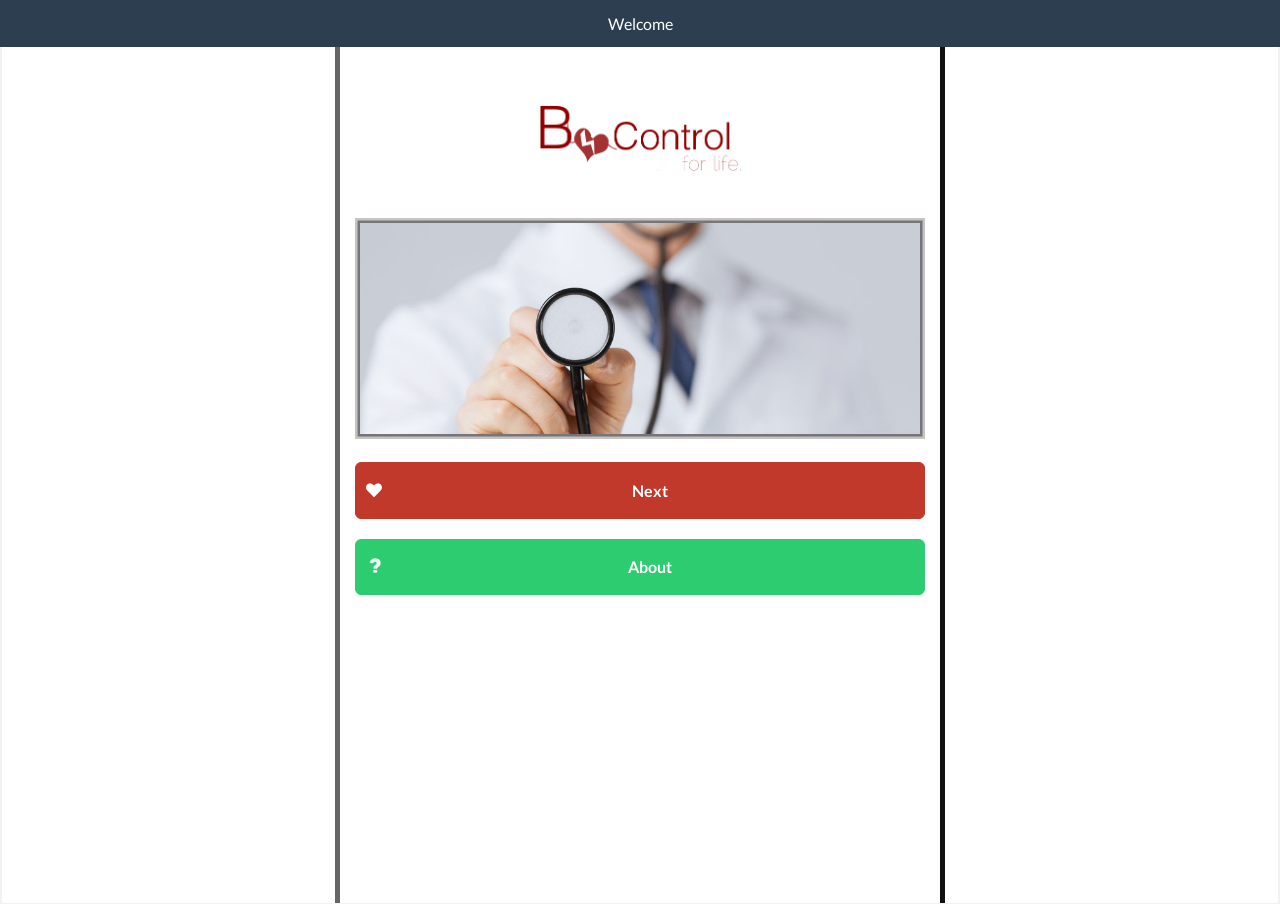
==== commit 68b98eee: "Doctor function" ====
--- a/www/index.html
+++ b/www/index.html
@@ -14,7 +14,7 @@
         <div id="app" >
             <div id="home-page" data-role="page" class="wp">
                 <div data-role="header" data-id="header" id="header" data-position="fixed" class="ui-header">
-                    <h1>Wellcome</h1>
+                    <h1>Welcome</h1>
                 </div>
                 <div data-role="content" >
                     <div id="logoContainer" class="centerText">
@@ -79,14 +79,36 @@
                 </div>
                 <div data-role="content" >
                     <H2>My patients: </H2>
-                    <div id="listP">
-                    </div>
-                </div>
-                <div id="footer" data-role="footer" data-id="footer1" data-position="fixed" data-tap-toggle="false">
-                    <div id="navbar" data-role="navbar">
-                        <ul>
-                            <li><a id="map-button" href="#vaccines" data-icon="flat-location" onclick="getListVacunas()">vaccines</a></li>
+                    <div id="listP" class="listP">
+                    </div>
+                </div>
+                <div id="footer" data-role="footer" data-id="footer1" data-position="fixed" data-tap-toggle="false">
+                    <div id="navbar" data-role="navbar">
+                        <ul>
+                            <li><a id="map-button" href="#listPacientesVac" data-icon="flat-location" onclick="getListPacientesVac()">vaccines</a></li>
                             <li><a id="list-button" href="#listPacientes" data-theme="b" data-icon="flat-menu" onclick="getListPacientes()">Patients</a></li>
+                            <li><a id="search-button" href="#prof" data-icon="flat-man" onclick="getPaciente()">Profile</a></li>
+                        </ul>
+                    </div>
+                </div>
+            </div>
+
+            <div  id="listPacientesVac" data-role="page">
+                <div data-role="header" data-id="header" id="header" data-position="fixed" class="ui-header">
+                    <a data-rel="back"  data-role="button" data-icon="arrow-l" data-inline="true" >Back</a>
+                    <a href="#home-page"  data-role="button" data-icon="flat-lock" data-inline="true" >Log Out</a>
+                    <h1>Patient List</h1>
+                </div>
+                <div data-role="content" >
+                    <H2>My patients: </H2>
+                    <div id="listPo" class="listP">
+                    </div>
+                </div>
+                <div id="footer" data-role="footer" data-id="footer1" data-position="fixed" data-tap-toggle="false">
+                    <div id="navbar" data-role="navbar">
+                        <ul>
+                            <li><a id="map-button" href="#listPacientesVac" data-theme="b"  data-icon="flat-location" onclick="getListPacientesVac()">vaccines</a></li>
+                            <li><a id="list-button" href="#listPacientes" data-icon="flat-menu" onclick="getListPacientes()">Patients</a></li>
                             <li><a id="search-button" href="#prof" data-icon="flat-man" onclick="getPaciente()">Profile</a></li>
                         </ul>
                     </div>
@@ -108,7 +130,7 @@
                 <div id="footer" data-role="footer" data-id="footer1" data-position="fixed" data-tap-toggle="false">
                     <div id="navbar" data-role="navbar">
                         <ul>
-                            <li><a id="map-button" href="#vaccines" data-icon="flat-location" onclick="getListVacunas()">vaccines</a></li>
+                            <li><a id="map-button" href="#listPacientesVac" data-icon="flat-location" onclick="getListPacientesVac()">vaccines</a></li>
                             <li><a id="list-button" href="#listPacientes" data-theme="b" onclick="getListPacientes()" data-icon="flat-menu">Patients</a></li>
                             <li><a id="search-button" href="#prof" data-icon="flat-man" onclick="getPaciente()">Profile</a></li>
                         </ul>
@@ -131,7 +153,7 @@
                 <div id="footer" data-role="footer" data-id="footer1" data-position="fixed" data-tap-toggle="false">
                     <div id="navbar" data-role="navbar">
                         <ul>
-                            <li><a id="map-button" href="#vaccines" data-icon="flat-location" onclick="getListVacunas()">vaccines</a></li>
+                            <li><a id="map-button" href="#listPacientesVac" data-icon="flat-location" onclick="getListPacientesVac()">vaccines</a></li>
                             <li><a id="list-button" href="#listPacientes" data-icon="flat-menu" onclick="getListPacientes()" data-theme="b">Patients</a></li>
                             <li><a id="search-button" href="#prof" data-icon="flat-man" onclick="getPaciente()">Profile</a></li>
                         </ul>
@@ -154,7 +176,7 @@
                 <div id="footer" data-role="footer" data-id="footer1" data-position="fixed" data-tap-toggle="false">
                     <div id="navbar" data-role="navbar">
                         <ul>
-                            <li><a id="map-button" href="#vaccines" data-icon="flat-location" onclick="getListVacunas()">vaccines</a></li>
+                            <li><a id="map-button" href="#listPacientesVac" data-icon="flat-location" onclick="getListPacientesVac()">vaccines</a></li>
                             <li><a id="list-button" href="#listPacientes" onclick="getListPacientes()" data-icon="flat-menu">Patients</a></li>
                             <li><a id="search-button" href="#prof" data-icon="flat-man" onclick="getPaciente()" >Profile</a></li>
                         </ul>
@@ -185,7 +207,7 @@
                 <div id="footer" data-role="footer" data-id="footer1" data-position="fixed" data-tap-toggle="false">
                     <div id="navbar" data-role="navbar">
                         <ul>
-                            <li><a id="map-button" href="#vaccines" data-icon="flat-location" onclick="getListVacunas()">vaccines</a></li>
+                            <li><a id="map-button" href="#listPacientesVac" data-icon="flat-location" onclick="getListPacientesVac()">vaccines</a></li>
                             <li><a id="list-button" onclick="getListPacientes()" href="#listPacientes" data-icon="flat-menu" data-theme="b">Patients</a></li>
                             <li><a id="search-button" href="#prof" data-icon="flat-man" onclick="getPaciente()" >Profile</a></li>
                         </ul>
@@ -200,7 +222,7 @@
                     <h1>Detalle</h1>
                 </div>
                 <div data-role="content" >
-                    <label for="address">Dianostic: </label>
+                    <label for="address">Diagnostic: </label>
                     <input type="text" name="address" id="aa" data-mini="true" readonly/>
                     <label for="address">Age: </label>
                     <input type="text" name="address" id="bb" data-mini="true" readonly/>
@@ -210,7 +232,7 @@
                 <div id="footer" data-role="footer" data-id="footer1" data-position="fixed" data-tap-toggle="false">
                     <div id="navbar" data-role="navbar">
                         <ul>
-                            <li><a id="map-button" href="#vaccines" data-icon="flat-location" onclick="getListVacunas()">vaccines</a></li>
+                            <li><a id="map-button" href="#listPacientesVac" data-icon="flat-location" onclick="getListPacientesVac()">vaccines</a></li>
                             <li><a id="list-button" href="#listPacientes" data-icon="flat-menu" onclick="getListPacientes()" data-theme="b">Patients</a></li>
                             <li><a id="search-button" href="#prof" data-icon="flat-man" onclick="getPaciente()" >Profile</a></li>
                         </ul>
@@ -232,7 +254,7 @@
                 <div id="footer" data-role="footer" data-id="footer1" data-position="fixed" data-tap-toggle="false">
                     <div id="navbar" data-role="navbar">
                         <ul>
-                            <li><a id="map-button" href="#vaccines" data-icon="flat-location" onclick="getListVacunas()">vaccines</a></li>
+                            <li><a id="map-button" href="#listPacientesVac" data-icon="flat-location" onclick="getListPacientesVac()">vaccines</a></li>
                             <li><a id="list-button" onclick="getListPacientes()" href="#listPacientes" data-theme="b" data-icon="flat-menu">Patients</a></li>
                             <li><a id="search-button" href="#prof" data-icon="flat-man" onclick="getPaciente()" >Profile</a></li>
                         </ul>
@@ -256,7 +278,7 @@
                 <div id="footer" data-role="footer" data-id="footer1" data-position="fixed" data-tap-toggle="false">
                     <div id="navbar" data-role="navbar">
                         <ul>
-                            <li><a id="map-button" href="#vaccines" data-theme="b" data-icon="flat-location" onclick="getListVacunas()">vaccines</a></li>
+                            <li><a id="map-button" href="#listPacientesVac" data-theme="b" data-icon="flat-location" onclick="getListPacientesVac()">vaccines</a></li>
                             <li><a id="list-button" href="#listPacientes" onclick="getListPacientes()" data-icon="flat-menu">Patients</a></li>
                             <li><a id="search-button" href="#prof" data-icon="flat-man" onclick="getPaciente()" >Profile</a></li>
                         </ul>
@@ -269,7 +291,7 @@
                     <h1>Vaccines</h1>
                 </div>
                 <div data-role="content" >
-                    <a data-icon="flat-heart" data-theme="d" href="#vaccines" onclick="getListVacunas()" data-role="button" >Show my vaccines</a>
+                    <a data-icon="flat-heart" data-theme="d" href="#vaccines" onclick='getListVacunasSinMail()' data-role="button" >Show my vaccines</a>
                     
                     <h2 id="welHead2"> All vaccines: </h2>
                     <div id="vacAll2">
@@ -292,7 +314,7 @@
                 <div id="footer" data-role="footer" data-id="footer1" data-position="fixed" data-tap-toggle="false">
                     <div id="navbar" data-role="navbar">
                         <ul>
-                            <li><a id="map-button" href="#vaccines" data-icon="flat-location" onclick="getListVacunas()">vaccines</a></li>
+                            <li><a id="map-button" href="#listPacientesVac" data-icon="flat-location" onclick="getListPacientesVac()">vaccines</a></li>
                             <li><a id="list-button" onclick="getListPacientes()" href="#listPacientes" data-icon="flat-menu">Patients</a></li>
                             <li><a id="search-button" href="#prof" data-theme="b" data-icon="flat-man" onclick="getPaciente()">Profile</a></li>
                         </ul>
@@ -318,7 +340,7 @@
                 <div id="footer" data-role="footer" data-id="footer1" data-position="fixed" data-tap-toggle="false">
                     <div id="navbar" data-role="navbar">
                         <ul>
-                            <li><a id="map-button" href="#vaccines" data-icon="flat-location" onclick="getListVacunas()">vaccines</a></li>
+                            <li><a id="map-button" href="#listPacientesVac" data-icon="flat-location" onclick="getListPacientesVac()">vaccines</a></li>
                             <li><a id="list-button" onclick="getListPacientes()" href="#listPacientes" data-theme="b" data-icon="flat-menu" data-theme="b">Patients</a></li>
                             <li><a id="search-button" href="#prof" data-icon="flat-man" onclick="getPaciente()">Profile</a></li>
                         </ul>
@@ -350,7 +372,7 @@
                 <div id="footer" data-role="footer" data-id="footer1" data-position="fixed" data-tap-toggle="false">
                     <div id="navbar" data-role="navbar">
                         <ul>
-                            <li><a id="map-button" href="#vaccines" data-icon="flat-location" onclick="getListVacunas()">vaccines</a></li>
+                            <li><a id="map-button" href="#listPacientesVac" data-icon="flat-location" onclick="getListPacientesVac()">vaccines</a></li>
                             <li><a id="list-button" onclick="getListPacientes()" href="#listPacientes" data-theme="b" data-icon="flat-menu" data-theme="b">Patients</a></li>
                             <li><a id="search-button" href="#prof" data-icon="flat-man" onclick="getPaciente()">Profile</a></li>
                         </ul>
@@ -382,7 +404,7 @@
                 <div id="footer" data-role="footer" data-id="footer1" data-position="fixed" data-tap-toggle="false">
                     <div id="navbar" data-role="navbar">
                         <ul>
-                            <li><a id="map-button" href="#vaccines" data-icon="flat-location" onclick="getListVacunas()">vaccines</a></li>
+                            <li><a id="map-button" href="#listPacientesVac" data-icon="flat-location" onclick="getListPacientesVac()">vaccines</a></li>
                             <li><a id="list-button" href="#listPacientes" data-theme="b" onclick="getListPacientes()" data-icon="flat-menu">Patients</a></li>
                             <li><a id="search-button" href="#prof" data-icon="flat-man" onclick="getPaciente()">Profile</a></li>
                         </ul>
@@ -410,15 +432,12 @@
                         <label for="pass3">Password</label>
                         <input type="password" name="password" id="pass3" data-mini="true" placeholder="********"/>
                         <a data-icon="flat-heart" data-theme="g" data-role="button" onclick="updatePaciente()" >Save</a>
-                    
-                    
-                    <a data-icon="flat-plus" data-theme="b" href="#shDoctor"  data-role="button" onclick="getListDoctores()" >Edit Doctor</a>
                 </div>
                 </form>
                 <div id="footer" data-role="footer" data-id="footer1" data-position="fixed" data-tap-toggle="false">
                     <div id="navbar" data-role="navbar">
                         <ul>
-                            <li><a id="map-button" href="#vaccines" data-icon="flat-location" onclick="getListVacunas()">vaccines</a></li>
+                            <li><a id="map-button" href="#listPacientesVac" data-icon="flat-location" onclick="getListPacientesVac()">vaccines</a></li>
                             <li><a id="list-button" href="#listPacientes" data-icon="flat-menu">Diagnostics</a></li>
                             <li><a id="search-button" href="#prof" data-icon="flat-man" data-theme="b">Profile</a></li>
                         </ul>
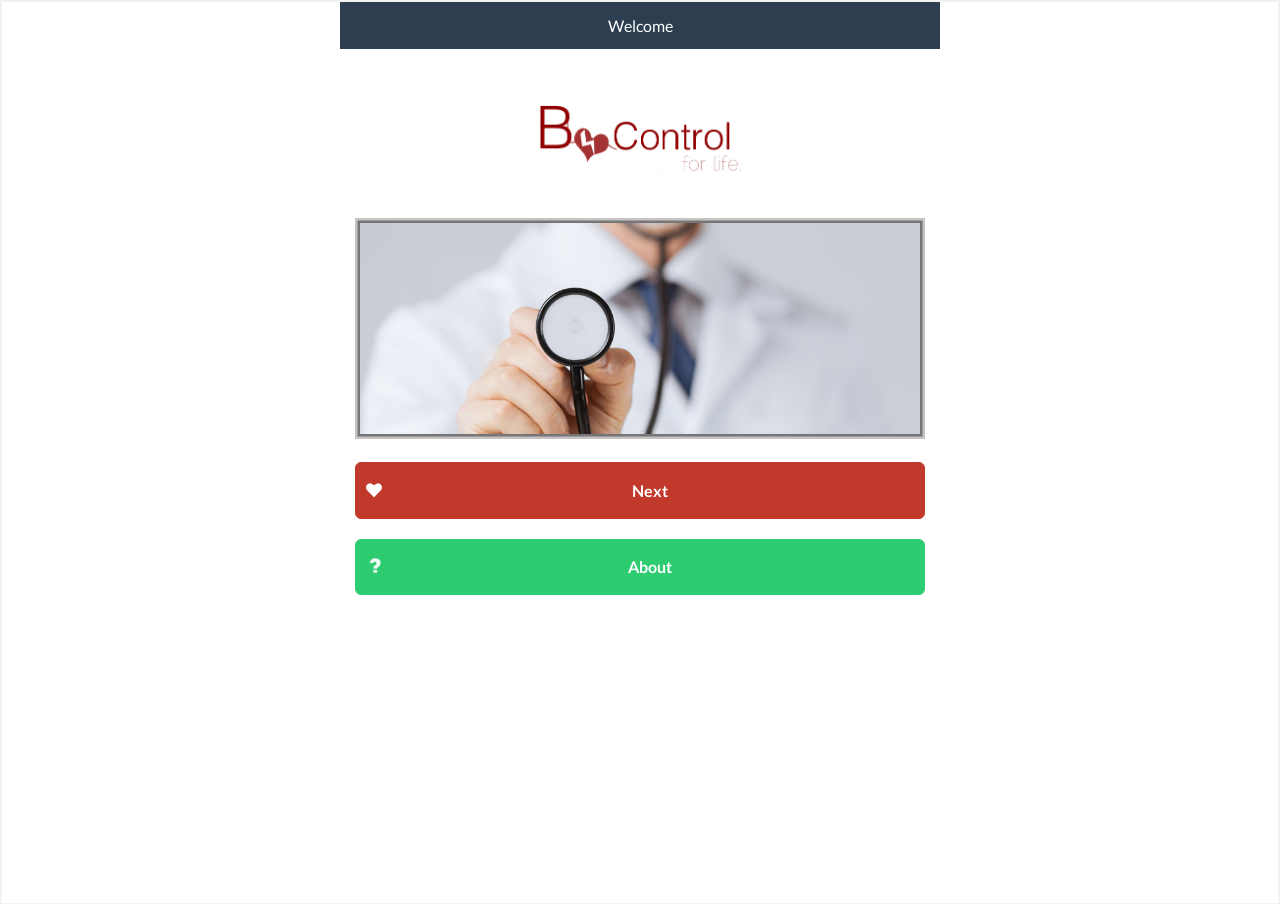
==== commit 8c929130: "Fix" ====
--- a/www/index.html
+++ b/www/index.html
@@ -192,7 +192,7 @@
                 </div>
                 <div data-role="content" >
                     <label for="address">Dianostic: </label>
-                    <input type="text" name="address" id="a" data-mini="true" readonly/>
+                    <textarea name="comentarios" rows="10" id="a" cols="40" readonly>Escribe aquí tus comentarios</textarea>
                     <label for="address">Age: </label>
                     <input type="text" name="address" id="b" data-mini="true" readonly/>
                     <label for="address">IMC: </label>
@@ -223,7 +223,7 @@
                 </div>
                 <div data-role="content" >
                     <label for="address">Diagnostic: </label>
-                    <input type="text" name="address" id="aa" data-mini="true" readonly/>
+                    <textarea name="comentarios" rows="10" id="aa" cols="40" readonly>Escribe aquí tus comentarios</textarea>
                     <label for="address">Age: </label>
                     <input type="text" name="address" id="bb" data-mini="true" readonly/>
                     <label for="address">perimetro_cefalico: </label>
@@ -266,10 +266,10 @@
                 <div data-role="header" data-id="header" id="header" data-position="fixed" class="ui-header">
                     <a data-rel="back"  data-role="button" data-icon="arrow-l" data-inline="true" >Back</a>
                     <a href="#home-page"  data-role="button" data-icon="flat-lock" data-inline="true" >Log Out</a>
-                    <h1>Vaccines</h1>
-                </div>
-                <div data-role="content" >
-                    <a data-icon="flat-heart" data-theme="g" href="#AddVaccines" onclick="getListVacunasAll()" data-role="button" >Add vaccines</a>
+                    <h1>vaccines</h1>
+                </div>
+                <div data-role="content" >
+                    <a data-icon="flat-heart" data-theme="g" href="#Addvaccines" onclick="getListVacunasAll()" data-role="button" >Add vaccines</a>
                     <h2 id="welHead"> All vaccines: </h2>
                     <div id="vacAll">
                         
@@ -286,9 +286,9 @@
                 </div>
             </div>
 
-            <div  id="AddVaccines" data-role="page">
-                <div data-role="header" data-id="header" id="header" data-position="fixed" class="ui-header">
-                    <h1>Vaccines</h1>
+            <div  id="Addvaccines" data-role="page">
+                <div data-role="header" data-id="header" id="header" data-position="fixed" class="ui-header">
+                    <h1>vaccines</h1>
                 </div>
                 <div data-role="content" >
                     <a data-icon="flat-heart" data-theme="d" href="#vaccines" onclick='getListVacunasSinMail()' data-role="button" >Show my vaccines</a>
@@ -334,7 +334,7 @@
                         <input type="text" name="edad" id="age9" data-mini="true" placeholder="months"/>
                         <label for="address">Head circumference (cm)</label>
                         <input type="text" name="perimetro_cefalico" id="per9" data-mini="true" placeholder="cm"/>
-                        <a data-icon="flat-heart" data-theme="g" data-role="button" onclick="addDesarrollo()">Next</a>
+                        <a data-icon="flat-heart" data-theme="g" data-role="button" onclick="makeDesarrollo()">Next</a>
                     </form>
                 </div>
                 <div id="footer" data-role="footer" data-id="footer1" data-position="fixed" data-tap-toggle="false">
@@ -445,63 +445,6 @@
                 </div>
             </div>
 
-            <div  id="second-page" data-role="page">
-                <div data-role="header" data-id="header" id="header" data-position="fixed" class="ui-header">
-                    <a data-rel="back"  data-role="button" data-icon="arrow-l" data-inline="true" >Back</a>
-                    <a href="#home-page"  data-role="button" data-icon="flat-lock" data-inline="true" >Log Out</a>
-                    <h1>Sample Form</h1>
-                </div>
-                <div data-role="content" >
-                    <form  id="search-form" action="">
-                        <label for="address">Address</label>
-                        <input type="text" name="address" id="address" data-mini="true" placeholder="123 cedar ave"/>
-                        <label for="dentist">Person <span class="small-text">(optional)</span></label>
-                        <input type="text" name="dentist" id="dentist" data-mini="true" placeholder="Dr Smith"/>
-
-                        <div data-role="fieldcontain">
-                        <fieldset data-role="controlgroup" data-mini="true">
-                            <legend>Availability</legend>
-                            <input type="checkbox" name="checkbox-1a"    id="checkbox-1a" class="custom" checked="checked" />
-                            <label for="checkbox-1a">Morning</label>
-
-                            <input type="checkbox" name="checkbox-2a"   id="checkbox-2a" class="custom" checked="checked"/>
-                            <label for="checkbox-2a">Afternoon</label>
-
-                            <input type="checkbox" name="checkbox-3a"   id="checkbox-3a" class="custom" checked="checked" />
-                            <label for="checkbox-3a">Evening</label>
-
-                            <input type="checkbox" name="checkbox-4a"  id="checkbox-4a" class="custom" />
-                            <label for="checkbox-4a">Weekends</label>
-                        </fieldset>
-                        </div>
-
-
-                        <div data-role="fieldcontain">
-                            <label for="select-choice-a">Type</label>
-                            <select name="select-choice" id="select-choice-a" data-native-menu="false" data-mini="true" data-theme="b">
-
-                                <option value="val1">Option 1</option>
-                                <option value="val2">Option 2</option>
-                                <option value="val3">Option 3</option>
-
-                            </select>
-                        </div>
-
-                        <button type="submit" data-theme="f" data-mini="false" class="ui-btn-hidden" aria-disabled="false">Search</button>
-                    </form>
-                </div>
-                <div id="footer" data-role="footer" data-id="footer1" data-position="fixed" data-tap-toggle="false">
-                    <div id="navbar" data-role="navbar">
-                        <ul>
-                            <li><a id="map-button" href="#second-page" data-icon="flat-location" data-theme="b">Map</a></li>
-                            <li><a id="list-button" href="#list-page" data-icon="flat-menu">List</a></li>
-                            <li><a id="search-button" href="#search-page" data-icon="ms-search">Search</a></li>
-                        </ul>
-                    </div>
-                </div>
-            </div>
-
-
             <div  id="about-page" data-role="page">
                 <div data-role="header" data-id="header1" data-position="fixed" class="ui-header">
                     <a data-rel="back" data-rel="back" data-role="button" data-icon="arrow-l" data-inline="true" >Back</a>
@@ -524,8 +467,8 @@
                 </div>
                 <div data-role="content" >
                     <div data-role="fieldcontain">
-                        <label for="select-choice-a">¿Responde al examinador?</label>
-                        <select name="select-choice" id="select-choice-a" data-native-menu="false" data-mini="true" data-theme="b">
+                        <label for="select-choice-">¿Responde al examinador?</label>
+                        <select name="select-choice" id="select-choice-" data-native-menu="false" data-mini="true" data-theme="b">
                             <option value="val1">Si</option>
                             <option value="val2">No</option>
                         </select>
@@ -534,29 +477,69 @@
                             <option value="val1">Si</option>
                             <option value="val2">No</option>
                         </select>
-                        <label for="select-choice-a">¿Emite Sonidos?</label>
-                        <select name="select-choice" id="select-choice-a" data-native-menu="false" data-mini="true" data-theme="b">
-                            <option value="val1">Si</option>
-                            <option value="val2">No</option>
-                        </select>
-                        <label for="select-choice-b">¿Sostiene la cabeza?</label>
+                        <label for="select-choice-b">¿Emite Sonidos?</label>
                         <select name="select-choice" id="select-choice-b" data-native-menu="false" data-mini="true" data-theme="b">
                             <option value="val1">Si</option>
                             <option value="val2">No</option>
                         </select>
-                    </div>
-                    <a data-icon="flat-heart" data-theme="g" href="#HisCrecimiento"  data-role="button" >Next</a>
-                </div>
-                <div id="footer" data-role="footer" data-id="footer1" data-position="fixed" data-tap-toggle="false">
-                    <div id="navbar" data-role="navbar">
-                        <ul>
-                            <li><a id="map-button" href="#Vaccines" data-icon="flat-location" onclick="getListVacunas()">Vaccines</a></li>
-                            <li><a id="list-button" href="#diagnostics" data-theme="b" data-icon="flat-menu" data-theme="b">Diagnostics</a></li>
-                            <li><a id="search-button" href="#prof" data-icon="flat-man" onclick="getPaciente()">Profile</a></li>
-                        </ul>
-                    </div>
-                </div>
-            </div>
+                        <label for="select-choice-c">¿Sostiene la cabeza?</label>
+                        <select name="select-choice" id="select-choice-c" data-native-menu="false" data-mini="true" data-theme="b">
+                            <option value="val1">Si</option>
+                            <option value="val2">No</option>
+                        </select>
+                    </div>
+                    <a data-icon="flat-heart" data-theme="g"  onclick="makeDes2To4()" data-role="button" >Save</a>
+                </div>
+                <div id="footer" data-role="footer" data-id="footer1" data-position="fixed" data-tap-toggle="false">
+                    <div id="navbar" data-role="navbar">
+                        <ul>
+                            <li><a id="map-button" href="#vaccines" data-icon="flat-location" onclick="getListVacunas()">vaccines</a></li>
+                            <li><a id="list-button" href="#diagnostics" data-theme="b" data-icon="flat-menu" data-theme="b">Diagnostics</a></li>
+                            <li><a id="search-button" href="#prof" data-icon="flat-man" onclick="getPaciente()">Profile</a></li>
+                        </ul>
+                    </div>
+                </div>
+            </div>
+
+            <div  id="desAdd" data-role="page">
+                <div data-role="header" data-id="header" id="header" data-position="fixed" class="ui-header">
+                    <a data-rel="back"  data-role="button" data-icon="arrow-l" data-inline="true" >Back</a>
+                    <a href="#home-page"  data-role="button" data-icon="flat-lock" data-inline="true" >Log Out</a>
+                    <h1>Developing diagnostic</h1>
+                </div>
+                <div data-role="content" >
+                    <div data-role="fieldcontain">
+                        <label for="select-choice-add">¿Tiene factores de riesgos?</label>
+                        <select name="select-choice" id="select-choice-add" data-native-menu="false" data-mini="true" data-theme="b">
+                            <option value="val1">Si</option>
+                            <option value="val2">No</option>
+                        </select>
+                        <textarea readonly>Un factor de riesgo es cualquier rasgo, característica o exposición de un individuo que aumente su probabilidad de sufrir una enfermedad o lesión. Entre los factores de riesgo más importantes cabe citar la insuficiencia ponderal, las prácticas sexuales de riesgo, la hipertensión, el consumo de tabaco y alcohol, el agua insalubre, las deficiencias del saneamiento y la falta de higiene. </textarea>
+                    </div>
+                    <a data-icon="flat-heart" data-theme="g" onclick="desempateDes()" data-role="button" >Save</a>
+                </div>
+            </div>
+
+            <div  id="desFeno" data-role="page">
+                <div data-role="header" data-id="header" id="header" data-position="fixed" class="ui-header">
+                    <a data-rel="back"  data-role="button" data-icon="arrow-l" data-inline="true" >Back</a>
+                    <a href="#home-page"  data-role="button" data-icon="flat-lock" data-inline="true" >Log Out</a>
+                    <h1>Developing diagnostic</h1>
+                </div>
+                <div data-role="content" >
+                    <div data-role="fieldcontain">
+                        <label for="select-choice-add">¿Posee alguna enfermedad fenotipica?</label>
+                        <select name="select-choice" id="select-choice-add" data-native-menu="false" data-mini="true" data-theme="b">
+                            <option value="val1">Si</option>
+                            <option value="val2">No</option>
+                        </select>
+                        <textarea readonly>Conocemos como enfermedades geneticas o trastornos geneticos a la  condición patológica causada por una alteración del genoma.Si el gen alterado está presente en los gametos (óvulos y espermatozoides) será hereditaria, (pasará de generación en generación), por el contrario si sólo afecta a las células somáticas, entonces no será heredada.
+                        Las enfermedades fenotipicas son un tipo de enfermedad genetica, solo que estas afectan la apariencia fisica del individuo afectado. </textarea>
+                    </div>
+                    <a data-icon="flat-heart" data-theme="g" onclick="desempateDesFeno()" data-role="button" >Save</a>
+                </div>
+            </div>
+
              <div  id="Qdesarrollo4-6" data-role="page">
                 <div data-role="header" data-id="header" id="header" data-position="fixed" class="ui-header">
                     <a data-rel="back"  data-role="button" data-icon="arrow-l" data-inline="true" >Back</a>
@@ -565,33 +548,33 @@
                 </div>
                 <div data-role="content" >
                     <div data-role="fieldcontain">
-                        <label for="select-choice-a">¿Intenta alcanzar un juguete?</label>
-                        <select name="select-choice" id="select-choice-a" data-native-menu="false" data-mini="true" data-theme="b">
-                            <option value="val1">Si</option>
-                            <option value="val2">No</option>
-                        </select>
-                        <label for="select-choice-a">¿Lleva objetos a la boca?</label>
-                        <select name="select-choice" id="select-choice-a" data-native-menu="false" data-mini="true" data-theme="b">
-                            <option value="val1">Si</option>
-                            <option value="val2">No</option>
-                        </select>
-                        <label for="select-choice-a">¿Localiza un sonido?</label>
-                        <select name="select-choice" id="select-choice-a" data-native-menu="false" data-mini="true" data-theme="b">
-                            <option value="val1">Si</option>
-                            <option value="val2">No</option>
-                        </select>
-                        <label for="select-choice-b">¿Gira?</label>
-                        <select name="select-choice" id="select-choice-b" data-native-menu="false" data-mini="true" data-theme="b">
-                            <option value="val1">Si</option>
-                            <option value="val2">No</option>
-                        </select>
-                    </div>
-                    <a data-icon="flat-heart" data-theme="g" href="#HisCrecimiento"  data-role="button" >Next</a>
-                </div>
-                <div id="footer" data-role="footer" data-id="footer1" data-position="fixed" data-tap-toggle="false">
-                    <div id="navbar" data-role="navbar">
-                        <ul>
-                            <li><a id="map-button" href="#Vaccines" data-icon="flat-location" onclick="getListVacunas()">Vaccines</a></li>
+                        <label for="select-choice-d">¿Intenta alcanzar un juguete?</label>
+                        <select name="select-choice" id="select-choice-d" data-native-menu="false" data-mini="true" data-theme="b">
+                            <option value="val1">Si</option>
+                            <option value="val2">No</option>
+                        </select>
+                        <label for="select-choice-e">¿Lleva objetos a la boca?</label>
+                        <select name="select-choice" id="select-choice-e" data-native-menu="false" data-mini="true" data-theme="b">
+                            <option value="val1">Si</option>
+                            <option value="val2">No</option>
+                        </select>
+                        <label for="select-choice-f">¿Localiza un sonido?</label>
+                        <select name="select-choice" id="select-choice-f" data-native-menu="false" data-mini="true" data-theme="b">
+                            <option value="val1">Si</option>
+                            <option value="val2">No</option>
+                        </select>
+                        <label for="select-choice-g">¿Gira?</label>
+                        <select name="select-choice" id="select-choice-g" data-native-menu="false" data-mini="true" data-theme="b">
+                            <option value="val1">Si</option>
+                            <option value="val2">No</option>
+                        </select>
+                    </div>
+                    <a data-icon="flat-heart" data-theme="g" onclick="makeDes4To6()" data-role="button" >Save</a>
+                </div>
+                <div id="footer" data-role="footer" data-id="footer1" data-position="fixed" data-tap-toggle="false">
+                    <div id="navbar" data-role="navbar">
+                        <ul>
+                            <li><a id="map-button" href="#vaccines" data-icon="flat-location" onclick="getListVacunas()">vaccines</a></li>
                             <li><a id="list-button" href="#diagnostics" data-theme="b" data-icon="flat-menu" data-theme="b">Diagnostics</a></li>
                             <li><a id="search-button" href="#prof" data-icon="flat-man" onclick="getPaciente()">Profile</a></li>
                         </ul>
@@ -606,33 +589,33 @@
                 </div>
                 <div data-role="content" >
                     <div data-role="fieldcontain">
-                        <label for="select-choice-a">¿Juega a taparse y descubrirse?</label>
-                        <select name="select-choice" id="select-choice-a" data-native-menu="false" data-mini="true" data-theme="b">
-                            <option value="val1">Si</option>
-                            <option value="val2">No</option>
-                        </select>
-                        <label for="select-choice-a">¿Transfiere objetos de una mano a otra?</label>
-                        <select name="select-choice" id="select-choice-a" data-native-menu="false" data-mini="true" data-theme="b">
-                            <option value="val1">Si</option>
-                            <option value="val2">No</option>
-                        </select>
-                        <label for="select-choice-a">¿Duplica silabas?</label>
-                        <select name="select-choice" id="select-choice-a" data-native-menu="false" data-mini="true" data-theme="b">
-                            <option value="val1">Si</option>
-                            <option value="val2">No</option>
-                        </select>
-                        <label for="select-choice-b">¿Se sienta sin apoyo?</label>
-                        <select name="select-choice" id="select-choice-b" data-native-menu="false" data-mini="true" data-theme="b">
-                            <option value="val1">Si</option>
-                            <option value="val2">No</option>
-                        </select>
-                    </div>
-                    <a data-icon="flat-heart" data-theme="g" href="#HisCrecimiento"  data-role="button" >Next</a>
-                </div>
-                <div id="footer" data-role="footer" data-id="footer1" data-position="fixed" data-tap-toggle="false">
-                    <div id="navbar" data-role="navbar">
-                        <ul>
-                            <li><a id="map-button" href="#Vaccines" data-icon="flat-location" onclick="getListVacunas()">Vaccines</a></li>
+                        <label for="select-choice-h">¿Juega a taparse y descubrirse?</label>
+                        <select name="select-choice" id="select-choice-h" data-native-menu="false" data-mini="true" data-theme="b">
+                            <option value="val1">Si</option>
+                            <option value="val2">No</option>
+                        </select>
+                        <label for="select-choice-i">¿Transfiere objetos de una mano a otra?</label>
+                        <select name="select-choice" id="select-choice-i" data-native-menu="false" data-mini="true" data-theme="b">
+                            <option value="val1">Si</option>
+                            <option value="val2">No</option>
+                        </select>
+                        <label for="select-choice-j">¿Duplica silabas?</label>
+                        <select name="select-choice" id="select-choice-j" data-native-menu="false" data-mini="true" data-theme="b">
+                            <option value="val1">Si</option>
+                            <option value="val2">No</option>
+                        </select>
+                        <label for="select-choice-k">¿Se sienta sin apoyo?</label>
+                        <select name="select-choice" id="select-choice-k" data-native-menu="false" data-mini="true" data-theme="b">
+                            <option value="val1">Si</option>
+                            <option value="val2">No</option>
+                        </select>
+                    </div>
+                    <a data-icon="flat-heart" data-theme="g" onclick="makeDes6To9()" data-role="button" >Next</a>
+                </div>
+                <div id="footer" data-role="footer" data-id="footer1" data-position="fixed" data-tap-toggle="false">
+                    <div id="navbar" data-role="navbar">
+                        <ul>
+                            <li><a id="map-button" href="#vaccines" data-icon="flat-location" onclick="getListVacunas()">vaccines</a></li>
                             <li><a id="list-button" href="#diagnostics" data-theme="b" data-icon="flat-menu" data-theme="b">Diagnostics</a></li>
                             <li><a id="search-button" href="#prof" data-icon="flat-man" onclick="getPaciente()">Profile</a></li>
                         </ul>
@@ -647,33 +630,33 @@
                 </div>
                 <div data-role="content" >
                     <div data-role="fieldcontain">
-                        <label for="select-choice-a">¿Imita gestos?</label>
-                        <select name="select-choice" id="select-choice-a" data-native-menu="false" data-mini="true" data-theme="b">
-                            <option value="val1">Si</option>
-                            <option value="val2">No</option>
-                        </select>
-                        <label for="select-choice-a">¿Pinza superior?</label>
-                        <select name="select-choice" id="select-choice-a" data-native-menu="false" data-mini="true" data-theme="b">
-                            <option value="val1">Si</option>
-                            <option value="val2">No</option>
-                        </select>
-                        <label for="select-choice-a">¿Jerga jeringoza?</label>
-                        <select name="select-choice" id="select-choice-a" data-native-menu="false" data-mini="true" data-theme="b">
-                            <option value="val1">Si</option>
-                            <option value="val2">No</option>
-                        </select>
-                        <label for="select-choice-b">¿Camina con apoyo?</label>
-                        <select name="select-choice" id="select-choice-b" data-native-menu="false" data-mini="true" data-theme="b">
-                            <option value="val1">Si</option>
-                            <option value="val2">No</option>
-                        </select>
-                    </div>
-                    <a data-icon="flat-heart" data-theme="g" href="#HisCrecimiento"  data-role="button" >Next</a>
-                </div>
-                <div id="footer" data-role="footer" data-id="footer1" data-position="fixed" data-tap-toggle="false">
-                    <div id="navbar" data-role="navbar">
-                        <ul>
-                            <li><a id="map-button" href="#Vaccines" data-icon="flat-location" onclick="getListVacunas()">Vaccines</a></li>
+                        <label for="select-choice-l">¿Imita gestos?</label>
+                        <select name="select-choice" id="select-choice-l" data-native-menu="false" data-mini="true" data-theme="b">
+                            <option value="val1">Si</option>
+                            <option value="val2">No</option>
+                        </select>
+                        <label for="select-choice-m">¿Pinza superior?</label>
+                        <select name="select-choice" id="select-choice-m" data-native-menu="false" data-mini="true" data-theme="b">
+                            <option value="val1">Si</option>
+                            <option value="val2">No</option>
+                        </select>
+                        <label for="select-choice-n">¿Jerga jeringoza?</label>
+                        <select name="select-choice" id="select-choice-n" data-native-menu="false" data-mini="true" data-theme="b">
+                            <option value="val1">Si</option>
+                            <option value="val2">No</option>
+                        </select>
+                        <label for="select-choice-o">¿Camina con apoyo?</label>
+                        <select name="select-choice" id="select-choice-o" data-native-menu="false" data-mini="true" data-theme="b">
+                            <option value="val1">Si</option>
+                            <option value="val2">No</option>
+                        </select>
+                    </div>
+                    <a data-icon="flat-heart" data-theme="g" onclick="makeDes9To12()"  data-role="button" >Next</a>
+                </div>
+                <div id="footer" data-role="footer" data-id="footer1" data-position="fixed" data-tap-toggle="false">
+                    <div id="navbar" data-role="navbar">
+                        <ul>
+                            <li><a id="map-button" href="#vaccines" data-icon="flat-location" onclick="getListVacunas()">vaccines</a></li>
                             <li><a id="list-button" href="#diagnostics" data-theme="b" data-icon="flat-menu" data-theme="b">Diagnostics</a></li>
                             <li><a id="search-button" href="#prof" data-icon="flat-man" onclick="getPaciente()">Profile</a></li>
                         </ul>
@@ -688,33 +671,33 @@
                 </div>
                 <div data-role="content" >
                     <div data-role="fieldcontain">
-                        <label for="select-choice-a">¿Ejecuta gestos a pedido?</label>
-                        <select name="select-choice" id="select-choice-a" data-native-menu="false" data-mini="true" data-theme="b">
-                            <option value="val1">Si</option>
-                            <option value="val2">No</option>
-                        </select>
-                        <label for="select-choice-a">¿Coloca cubos en un recipiente?</label>
-                        <select name="select-choice" id="select-choice-a" data-native-menu="false" data-mini="true" data-theme="b">
-                            <option value="val1">Si</option>
-                            <option value="val2">No</option>
-                        </select>
-                        <label for="select-choice-a">¿Dice una palabra?</label>
-                        <select name="select-choice" id="select-choice-a" data-native-menu="false" data-mini="true" data-theme="b">
-                            <option value="val1">Si</option>
-                            <option value="val2">No</option>
-                        </select>
-                        <label for="select-choice-b">¿Camina sin apoyo?</label>
-                        <select name="select-choice" id="select-choice-b" data-native-menu="false" data-mini="true" data-theme="b">
-                            <option value="val1">Si</option>
-                            <option value="val2">No</option>
-                        </select>
-                    </div>
-                    <a data-icon="flat-heart" data-theme="g" href="#HisCrecimiento"  data-role="button" >Next</a>
-                </div>
-                <div id="footer" data-role="footer" data-id="footer1" data-position="fixed" data-tap-toggle="false">
-                    <div id="navbar" data-role="navbar">
-                        <ul>
-                            <li><a id="map-button" href="#Vaccines" data-icon="flat-location" onclick="getListVacunas()">Vaccines</a></li>
+                        <label for="select-choice-p">¿Ejecuta gestos a pedido?</label>
+                        <select name="select-choice" id="select-choice-p" data-native-menu="false" data-mini="true" data-theme="b">
+                            <option value="val1">Si</option>
+                            <option value="val2">No</option>
+                        </select>
+                        <label for="select-choice-q">¿Coloca cubos en un recipiente?</label>
+                        <select name="select-choice" id="select-choice-q" data-native-menu="false" data-mini="true" data-theme="b">
+                            <option value="val1">Si</option>
+                            <option value="val2">No</option>
+                        </select>
+                        <label for="select-choice-r">¿Dice una palabra?</label>
+                        <select name="select-choice" id="select-choice-r" data-native-menu="false" data-mini="true" data-theme="b">
+                            <option value="val1">Si</option>
+                            <option value="val2">No</option>
+                        </select>
+                        <label for="select-choice-s">¿Camina sin apoyo?</label>
+                        <select name="select-choice" id="select-choice-s" data-native-menu="false" data-mini="true" data-theme="b">
+                            <option value="val1">Si</option>
+                            <option value="val2">No</option>
+                        </select>
+                    </div>
+                    <a data-icon="flat-heart" data-theme="g" onclick="makeDes12To15()" data-role="button" >Next</a>
+                </div>
+                <div id="footer" data-role="footer" data-id="footer1" data-position="fixed" data-tap-toggle="false">
+                    <div id="navbar" data-role="navbar">
+                        <ul>
+                            <li><a id="map-button" href="#vaccines" data-icon="flat-location" onclick="getListVacunas()">vaccines</a></li>
                             <li><a id="list-button" href="#diagnostics" data-theme="b" data-icon="flat-menu" data-theme="b">Diagnostics</a></li>
                             <li><a id="search-button" href="#prof" data-icon="flat-man" onclick="getPaciente()">Profile</a></li>
                         </ul>
@@ -729,33 +712,33 @@
                 </div>
                 <div data-role="content" >
                     <div data-role="fieldcontain">
-                        <label for="select-choice-a">¿Identifica 2 objetos?</label>
-                        <select name="select-choice" id="select-choice-a" data-native-menu="false" data-mini="true" data-theme="b">
-                            <option value="val1">Si</option>
-                            <option value="val2">No</option>
-                        </select>
-                        <label for="select-choice-a">¿Garabatea espontaneamente?</label>
-                        <select name="select-choice" id="select-choice-a" data-native-menu="false" data-mini="true" data-theme="b">
-                            <option value="val1">Si</option>
-                            <option value="val2">No</option>
-                        </select>
-                        <label for="select-choice-a">¿Dice tres palabras?</label>
-                        <select name="select-choice" id="select-choice-a" data-native-menu="false" data-mini="true" data-theme="b">
-                            <option value="val1">Si</option>
-                            <option value="val2">No</option>
-                        </select>
-                        <label for="select-choice-b">¿Camina para atras?</label>
-                        <select name="select-choice" id="select-choice-b" data-native-menu="false" data-mini="true" data-theme="b">
-                            <option value="val1">Si</option>
-                            <option value="val2">No</option>
-                        </select>
-                    </div>
-                    <a data-icon="flat-heart" data-theme="g" href="#HisCrecimiento"  data-role="button" >Next</a>
-                </div>
-                <div id="footer" data-role="footer" data-id="footer1" data-position="fixed" data-tap-toggle="false">
-                    <div id="navbar" data-role="navbar">
-                        <ul>
-                            <li><a id="map-button" href="#Vaccines" data-icon="flat-location" onclick="getListVacunas()">Vaccines</a></li>
+                        <label for="select-choice-t">¿Identifica 2 objetos?</label>
+                        <select name="select-choice" id="select-choice-t" data-native-menu="false" data-mini="true" data-theme="b">
+                            <option value="val1">Si</option>
+                            <option value="val2">No</option>
+                        </select>
+                        <label for="select-choice-u">¿Garabatea espontaneamente?</label>
+                        <select name="select-choice" id="select-choice-u" data-native-menu="false" data-mini="true" data-theme="b">
+                            <option value="val1">Si</option>
+                            <option value="val2">No</option>
+                        </select>
+                        <label for="select-choice-v">¿Dice tres palabras?</label>
+                        <select name="select-choice" id="select-choice-v" data-native-menu="false" data-mini="true" data-theme="b">
+                            <option value="val1">Si</option>
+                            <option value="val2">No</option>
+                        </select>
+                        <label for="select-choice-w">¿Camina para atras?</label>
+                        <select name="select-choice" id="select-choice-w" data-native-menu="false" data-mini="true" data-theme="b">
+                            <option value="val1">Si</option>
+                            <option value="val2">No</option>
+                        </select>
+                    </div>
+                    <a data-icon="flat-heart" data-theme="g" onclick="makeDes15To18()"  data-role="button" >Next</a>
+                </div>
+                <div id="footer" data-role="footer" data-id="footer1" data-position="fixed" data-tap-toggle="false">
+                    <div id="navbar" data-role="navbar">
+                        <ul>
+                            <li><a id="map-button" href="#vaccines" data-icon="flat-location" onclick="getListVacunas()">vaccines</a></li>
                             <li><a id="list-button" href="#diagnostics" data-theme="b" data-icon="flat-menu" data-theme="b">Diagnostics</a></li>
                             <li><a id="search-button" href="#prof" data-icon="flat-man" onclick="getPaciente()">Profile</a></li>
                         </ul>
@@ -770,33 +753,33 @@
                 </div>
                 <div data-role="content" >
                     <div data-role="fieldcontain">
-                        <label for="select-choice-a">¿Se quita la ropa?</label>
-                        <select name="select-choice" id="select-choice-a" data-native-menu="false" data-mini="true" data-theme="b">
-                            <option value="val1">Si</option>
-                            <option value="val2">No</option>
-                        </select>
-                        <label for="select-choice-a">¿Construye una torre de 3 cubos?</label>
-                        <select name="select-choice" id="select-choice-a" data-native-menu="false" data-mini="true" data-theme="b">
-                            <option value="val1">Si</option>
-                            <option value="val2">No</option>
-                        </select>
-                        <label for="select-choice-a">¿Señala 2 figuras?</label>
-                        <select name="select-choice" id="select-choice-a" data-native-menu="false" data-mini="true" data-theme="b">
-                            <option value="val1">Si</option>
-                            <option value="val2">No</option>
-                        </select>
-                        <label for="select-choice-b">¿Patea una pelota?</label>
-                        <select name="select-choice" id="select-choice-b" data-native-menu="false" data-mini="true" data-theme="b">
-                            <option value="val1">Si</option>
-                            <option value="val2">No</option>
-                        </select>
-                    </div>
-                    <a data-icon="flat-heart" data-theme="g" href="#HisCrecimiento"  data-role="button" >Next</a>
-                </div>
-                <div id="footer" data-role="footer" data-id="footer1" data-position="fixed" data-tap-toggle="false">
-                    <div id="navbar" data-role="navbar">
-                        <ul>
-                            <li><a id="map-button" href="#Vaccines" data-icon="flat-location" onclick="getListVacunas()">Vaccines</a></li>
+                        <label for="select-choice-x">¿Se quita la ropa?</label>
+                        <select name="select-choice" id="select-choice-x" data-native-menu="false" data-mini="true" data-theme="b">
+                            <option value="val1">Si</option>
+                            <option value="val2">No</option>
+                        </select>
+                        <label for="select-choice-y">¿Construye una torre de 3 cubos?</label>
+                        <select name="select-choice" id="select-choice-y" data-native-menu="false" data-mini="true" data-theme="b">
+                            <option value="val1">Si</option>
+                            <option value="val2">No</option>
+                        </select>
+                        <label for="select-choice-z">¿Señala 2 figuras?</label>
+                        <select name="select-choice" id="select-choice-z" data-native-menu="false" data-mini="true" data-theme="b">
+                            <option value="val1">Si</option>
+                            <option value="val2">No</option>
+                        </select>
+                        <label for="select-choice-aa">¿Patea una pelota?</label>
+                        <select name="select-choice" id="select-choice-aa" data-native-menu="false" data-mini="true" data-theme="b">
+                            <option value="val1">Si</option>
+                            <option value="val2">No</option>
+                        </select>
+                    </div>
+                    <a data-icon="flat-heart" data-theme="g" onclick="makeDes18To24()" data-role="button" >Next</a>
+                </div>
+                <div id="footer" data-role="footer" data-id="footer1" data-position="fixed" data-tap-toggle="false">
+                    <div id="navbar" data-role="navbar">
+                        <ul>
+                            <li><a id="map-button" href="#vaccines" data-icon="flat-location" onclick="getListVacunas()">vaccines</a></li>
                             <li><a id="list-button" href="#diagnostics" data-theme="b" data-icon="flat-menu" data-theme="b">Diagnostics</a></li>
                             <li><a id="search-button" href="#prof" data-icon="flat-man" onclick="getPaciente()">Profile</a></li>
                         </ul>
@@ -812,33 +795,33 @@
                 </div>
                 <div data-role="content" >
                     <div data-role="fieldcontain">
-                        <label for="select-choice-a">¿Se viste con supervision?</label>
-                        <select name="select-choice" id="select-choice-a" data-native-menu="false" data-mini="true" data-theme="b">
-                            <option value="val1">Si</option>
-                            <option value="val2">No</option>
-                        </select>
-                        <label for="select-choice-a">¿Construye torre de 6 cubos?</label>
-                        <select name="select-choice" id="select-choice-a" data-native-menu="false" data-mini="true" data-theme="b">
-                            <option value="val1">Si</option>
-                            <option value="val2">No</option>
-                        </select>
-                        <label for="select-choice-a">¿Forma frases con 2 palabras?</label>
-                        <select name="select-choice" id="select-choice-a" data-native-menu="false" data-mini="true" data-theme="b">
-                            <option value="val1">Si</option>
-                            <option value="val2">No</option>
-                        </select>
-                        <label for="select-choice-b">¿Salta con ambos pies?</label>
-                        <select name="select-choice" id="select-choice-b" data-native-menu="false" data-mini="true" data-theme="b">
-                            <option value="val1">Si</option>
-                            <option value="val2">No</option>
-                        </select>
-                    </div>
-                    <a data-icon="flat-heart" data-theme="g" href="#HisCrecimiento"  data-role="button" >Next</a>
-                </div>
-                <div id="footer" data-role="footer" data-id="footer1" data-position="fixed" data-tap-toggle="false">
-                    <div id="navbar" data-role="navbar">
-                        <ul>
-                            <li><a id="map-button" href="#Vaccines" data-icon="flat-location" onclick="getListVacunas()">Vaccines</a></li>
+                        <label for="select-choice-bb">¿Se viste con supervision?</label>
+                        <select name="select-choice" id="select-choice-bb" data-native-menu="false" data-mini="true" data-theme="b">
+                            <option value="val1">Si</option>
+                            <option value="val2">No</option>
+                        </select>
+                        <label for="select-choice-cc">¿Construye torre de 6 cubos?</label>
+                        <select name="select-choice" id="select-choice-cc" data-native-menu="false" data-mini="true" data-theme="b">
+                            <option value="val1">Si</option>
+                            <option value="val2">No</option>
+                        </select>
+                        <label for="select-choice-dd">¿Forma frases con 2 palabras?</label>
+                        <select name="select-choice" id="select-choice-dd" data-native-menu="false" data-mini="true" data-theme="b">
+                            <option value="val1">Si</option>
+                            <option value="val2">No</option>
+                        </select>
+                        <label for="select-choice-ee">¿Salta con ambos pies?</label>
+                        <select name="select-choice" id="select-choice-ee" data-native-menu="false" data-mini="true" data-theme="b">
+                            <option value="val1">Si</option>
+                            <option value="val2">No</option>
+                        </select>
+                    </div>
+                    <a data-icon="flat-heart" data-theme="g" onclick="makeDes24To30()" data-role="button" >Next</a>
+                </div>
+                <div id="footer" data-role="footer" data-id="footer1" data-position="fixed" data-tap-toggle="false">
+                    <div id="navbar" data-role="navbar">
+                        <ul>
+                            <li><a id="map-button" href="#vaccines" data-icon="flat-location" onclick="getListVacunas()">vaccines</a></li>
                             <li><a id="list-button" href="#diagnostics" data-theme="b" data-icon="flat-menu" data-theme="b">Diagnostics</a></li>
                             <li><a id="search-button" href="#prof" data-icon="flat-man" onclick="getPaciente()">Profile</a></li>
                         </ul>
@@ -854,33 +837,33 @@
                 </div>
                 <div data-role="content" >
                     <div data-role="fieldcontain">
-                        <label for="select-choice-a">¿Dice el nombre de un amigo?</label>
-                        <select name="select-choice" id="select-choice-a" data-native-menu="false" data-mini="true" data-theme="b">
-                            <option value="val1">Si</option>
-                            <option value="val2">No</option>
-                        </select>
-                        <label for="select-choice-a">¿Imita una linea vertical?</label>
-                        <select name="select-choice" id="select-choice-a" data-native-menu="false" data-mini="true" data-theme="b">
-                            <option value="val1">Si</option>
-                            <option value="val2">No</option>
-                        </select>
-                        <label for="select-choice-a">¿Reconoce 2 acciones?</label>
-                        <select name="select-choice" id="select-choice-a" data-native-menu="false" data-mini="true" data-theme="b">
-                            <option value="val1">Si</option>
-                            <option value="val2">No</option>
-                        </select>
-                        <label for="select-choice-b">¿Tira la pelota?</label>
-                        <select name="select-choice" id="select-choice-b" data-native-menu="false" data-mini="true" data-theme="b">
-                            <option value="val1">Si</option>
-                            <option value="val2">No</option>
-                        </select>
-                    </div>
-                    <a data-icon="flat-heart" data-theme="g" href="#HisCrecimiento"  data-role="button" >Next</a>
-                </div>
-                <div id="footer" data-role="footer" data-id="footer1" data-position="fixed" data-tap-toggle="false">
-                    <div id="navbar" data-role="navbar">
-                        <ul>
-                            <li><a id="map-button" href="#Vaccines" data-icon="flat-location" onclick="getListVacunas()">Vaccines</a></li>
+                        <label for="select-choice-ff">¿Dice el nombre de un amigo?</label>
+                        <select name="select-choice" id="select-choice-ff" data-native-menu="false" data-mini="true" data-theme="b">
+                            <option value="val1">Si</option>
+                            <option value="val2">No</option>
+                        </select>
+                        <label for="select-choice-gg">¿Imita una linea vertical?</label>
+                        <select name="select-choice" id="select-choice-gg" data-native-menu="false" data-mini="true" data-theme="b">
+                            <option value="val1">Si</option>
+                            <option value="val2">No</option>
+                        </select>
+                        <label for="select-choice-hh">¿Reconoce 2 acciones?</label>
+                        <select name="select-choice" id="select-choice-hh" data-native-menu="false" data-mini="true" data-theme="b">
+                            <option value="val1">Si</option>
+                            <option value="val2">No</option>
+                        </select>
+                        <label for="select-choice-ii">¿Tira la pelota?</label>
+                        <select name="select-choice" id="select-choice-ii" data-native-menu="false" data-mini="true" data-theme="b">
+                            <option value="val1">Si</option>
+                            <option value="val2">No</option>
+                        </select>
+                    </div>
+                    <a data-icon="flat-heart" data-theme="g" onclick="makeDes30To36()" data-role="button" >Next</a>
+                </div>
+                <div id="footer" data-role="footer" data-id="footer1" data-position="fixed" data-tap-toggle="false">
+                    <div id="navbar" data-role="navbar">
+                        <ul>
+                            <li><a id="map-button" href="#vaccines" data-icon="flat-location" onclick="getListVacunas()">vaccines</a></li>
                             <li><a id="list-button" href="#diagnostics" data-theme="b" data-icon="flat-menu" data-theme="b">Diagnostics</a></li>
                             <li><a id="search-button" href="#prof" data-icon="flat-man" onclick="getPaciente()">Profile</a></li>
                         </ul>
@@ -896,33 +879,33 @@
                 </div>
                 <div data-role="content" >
                     <div data-role="fieldcontain">
-                        <label for="select-choice-a">¿Se pone un saco?</label>
-                        <select name="select-choice" id="select-choice-a" data-native-menu="false" data-mini="true" data-theme="b">
-                            <option value="val1">Si</option>
-                            <option value="val2">No</option>
-                        </select>
-                        <label for="select-choice-a">¿Mueve el pulgar con una mano cerrada?</label>
-                        <select name="select-choice" id="select-choice-a" data-native-menu="false" data-mini="true" data-theme="b">
-                            <option value="val1">Si</option>
-                            <option value="val2">No</option>
-                        </select>
-                        <label for="select-choice-a">¿Comprende 2 adjetivos?</label>
-                        <select name="select-choice" id="select-choice-a" data-native-menu="false" data-mini="true" data-theme="b">
-                            <option value="val1">Si</option>
-                            <option value="val2">No</option>
-                        </select>
-                        <label for="select-choice-b">¿Se para en cada pie por un segundo?</label>
-                        <select name="select-choice" id="select-choice-b" data-native-menu="false" data-mini="true" data-theme="b">
-                            <option value="val1">Si</option>
-                            <option value="val2">No</option>
-                        </select>
-                    </div>
-                    <a data-icon="flat-heart" data-theme="g" href="#HisCrecimiento"  data-role="button" >Next</a>
-                </div>
-                <div id="footer" data-role="footer" data-id="footer1" data-position="fixed" data-tap-toggle="false">
-                    <div id="navbar" data-role="navbar">
-                        <ul>
-                            <li><a id="map-button" href="#Vaccines" data-icon="flat-location" onclick="getListVacunas()">Vaccines</a></li>
+                        <label for="select-choice-jj">¿Se pone un saco?</label>
+                        <select name="select-choice" id="select-choice-jj" data-native-menu="false" data-mini="true" data-theme="b">
+                            <option value="val1">Si</option>
+                            <option value="val2">No</option>
+                        </select>
+                        <label for="select-choice-kk">¿Mueve el pulgar con una mano cerrada?</label>
+                        <select name="select-choice" id="select-choice-kk" data-native-menu="false" data-mini="true" data-theme="b">
+                            <option value="val1">Si</option>
+                            <option value="val2">No</option>
+                        </select>
+                        <label for="select-choice-ll">¿Comprende 2 adjetivos?</label>
+                        <select name="select-choice" id="select-choice-ll" data-native-menu="false" data-mini="true" data-theme="b">
+                            <option value="val1">Si</option>
+                            <option value="val2">No</option>
+                        </select>
+                        <label for="select-choice-mm">¿Se para en cada pie por un segundo?</label>
+                        <select name="select-choice" id="select-choice-mm" data-native-menu="false" data-mini="true" data-theme="b">
+                            <option value="val1">Si</option>
+                            <option value="val2">No</option>
+                        </select>
+                    </div>
+                    <a data-icon="flat-heart" data-theme="g" onclick="makeDes36To42()" data-role="button" >Next</a>
+                </div>
+                <div id="footer" data-role="footer" data-id="footer1" data-position="fixed" data-tap-toggle="false">
+                    <div id="navbar" data-role="navbar">
+                        <ul>
+                            <li><a id="map-button" href="#vaccines" data-icon="flat-location" onclick="getListVacunas()">vaccines</a></li>
                             <li><a id="list-button" href="#diagnostics" data-theme="b" data-icon="flat-menu" data-theme="b">Diagnostics</a></li>
                             <li><a id="search-button" href="#prof" data-icon="flat-man" onclick="getPaciente()">Profile</a></li>
                         </ul>
@@ -938,33 +921,33 @@
                 </div>
                 <div data-role="content" >
                     <div data-role="fieldcontain">
-                        <label for="select-choice-a">¿Aparea colores?</label>
-                        <select name="select-choice" id="select-choice-a" data-native-menu="false" data-mini="true" data-theme="b">
-                            <option value="val1">Si</option>
-                            <option value="val2">No</option>
-                        </select>
-                        <label for="select-choice-a">¿Copia un circulo?</label>
-                        <select name="select-choice" id="select-choice-a" data-native-menu="false" data-mini="true" data-theme="b">
-                            <option value="val1">Si</option>
-                            <option value="val2">No</option>
-                        </select>
-                        <label for="select-choice-a">¿Habla inteligible?</label>
-                        <select name="select-choice" id="select-choice-a" data-native-menu="false" data-mini="true" data-theme="b">
-                            <option value="val1">Si</option>
-                            <option value="val2">No</option>
-                        </select>
-                        <label for="select-choice-b">¿Salta en un solo pie?</label>
-                        <select name="select-choice" id="select-choice-b" data-native-menu="false" data-mini="true" data-theme="b">
-                            <option value="val1">Si</option>
-                            <option value="val2">No</option>
-                        </select>
-                    </div>
-                    <a data-icon="flat-heart" data-theme="g" href="#HisCrecimiento"  data-role="button" >Next</a>
-                </div>
-                <div id="footer" data-role="footer" data-id="footer1" data-position="fixed" data-tap-toggle="false">
-                    <div id="navbar" data-role="navbar">
-                        <ul>
-                            <li><a id="map-button" href="#Vaccines" data-icon="flat-location" onclick="getListVacunas()">Vaccines</a></li>
+                        <label for="select-choice-nn">¿Aparea colores?</label>
+                        <select name="select-choice" id="select-choice-nn" data-native-menu="false" data-mini="true" data-theme="b">
+                            <option value="val1">Si</option>
+                            <option value="val2">No</option>
+                        </select>
+                        <label for="select-choice-oo">¿Copia un circulo?</label>
+                        <select name="select-choice" id="select-choice-oo" data-native-menu="false" data-mini="true" data-theme="b">
+                            <option value="val1">Si</option>
+                            <option value="val2">No</option>
+                        </select>
+                        <label for="select-choice-pp">¿Habla inteligible?</label>
+                        <select name="select-choice" id="select-choice-pp" data-native-menu="false" data-mini="true" data-theme="b">
+                            <option value="val1">Si</option>
+                            <option value="val2">No</option>
+                        </select>
+                        <label for="select-choice-qq">¿Salta en un solo pie?</label>
+                        <select name="select-choice" id="select-choice-qq" data-native-menu="false" data-mini="true" data-theme="b">
+                            <option value="val1">Si</option>
+                            <option value="val2">No</option>
+                        </select>
+                    </div>
+                    <a data-icon="flat-heart" data-theme="g" onclick="makeDes42To48()" data-role="button" >Next</a>
+                </div>
+                <div id="footer" data-role="footer" data-id="footer1" data-position="fixed" data-tap-toggle="false">
+                    <div id="navbar" data-role="navbar">
+                        <ul>
+                            <li><a id="map-button" href="#vaccines" data-icon="flat-location" onclick="getListVacunas()">vaccines</a></li>
                             <li><a id="list-button" href="#diagnostics" data-theme="b" data-icon="flat-menu" data-theme="b">Diagnostics</a></li>
                             <li><a id="search-button" href="#prof" data-icon="flat-man" onclick="getPaciente()">Profile</a></li>
                         </ul>
@@ -980,33 +963,33 @@
                 </div>
                 <div data-role="content" >
                     <div data-role="fieldcontain">
-                        <label for="select-choice-a">¿Se viste sin ayuda?</label>
-                        <select name="select-choice" id="select-choice-a" data-native-menu="false" data-mini="true" data-theme="b">
-                            <option value="val1">Si</option>
-                            <option value="val2">No</option>
-                        </select>
-                        <label for="select-choice-a">¿Copia una cruz?</label>
-                        <select name="select-choice" id="select-choice-a" data-native-menu="false" data-mini="true" data-theme="b">
-                            <option value="val1">Si</option>
-                            <option value="val2">No</option>
-                        </select>
-                        <label for="select-choice-a">¿Comprende 4 preposiciones?</label>
-                        <select name="select-choice" id="select-choice-a" data-native-menu="false" data-mini="true" data-theme="b">
-                            <option value="val1">Si</option>
-                            <option value="val2">No</option>
-                        </select>
-                        <label for="select-choice-b">¿Se para en cada pie por 3 segundos?</label>
-                        <select name="select-choice" id="select-choice-b" data-native-menu="false" data-mini="true" data-theme="b">
-                            <option value="val1">Si</option>
-                            <option value="val2">No</option>
-                        </select>
-                    </div>
-                    <a data-icon="flat-heart" data-theme="g" href="#HisCrecimiento"  data-role="button" >Next</a>
-                </div>
-                <div id="footer" data-role="footer" data-id="footer1" data-position="fixed" data-tap-toggle="false">
-                    <div id="navbar" data-role="navbar">
-                        <ul>
-                            <li><a id="map-button" href="#Vaccines" data-icon="flat-location" onclick="getListVacunas()">Vaccines</a></li>
+                        <label for="select-choice-rr">¿Se viste sin ayuda?</label>
+                        <select name="select-choice" id="select-choice-rr" data-native-menu="false" data-mini="true" data-theme="b">
+                            <option value="val1">Si</option>
+                            <option value="val2">No</option>
+                        </select>
+                        <label for="select-choice-ss">¿Copia una cruz?</label>
+                        <select name="select-choice" id="select-choice-ss" data-native-menu="false" data-mini="true" data-theme="b">
+                            <option value="val1">Si</option>
+                            <option value="val2">No</option>
+                        </select>
+                        <label for="select-choice-tt">¿Comprende 4 preposiciones?</label>
+                        <select name="select-choice" id="select-choice-tt" data-native-menu="false" data-mini="true" data-theme="b">
+                            <option value="val1">Si</option>
+                            <option value="val2">No</option>
+                        </select>
+                        <label for="select-choice-vv">¿Se para en cada pie por 3 segundos?</label>
+                        <select name="select-choice" id="select-choice-vv" data-native-menu="false" data-mini="true" data-theme="b">
+                            <option value="val1">Si</option>
+                            <option value="val2">No</option>
+                        </select>
+                    </div>
+                    <a data-icon="flat-heart" data-theme="g" onclick="makeDes48To54()" data-role="button" >Next</a>
+                </div>
+                <div id="footer" data-role="footer" data-id="footer1" data-position="fixed" data-tap-toggle="false">
+                    <div id="navbar" data-role="navbar">
+                        <ul>
+                            <li><a id="map-button" href="#vaccines" data-icon="flat-location" onclick="getListVacunas()">vaccines</a></li>
                             <li><a id="list-button" href="#diagnostics" data-theme="b" data-icon="flat-menu" data-theme="b">Diagnostics</a></li>
                             <li><a id="search-button" href="#prof" data-icon="flat-man" onclick="getPaciente()">Profile</a></li>
                         </ul>
@@ -1022,33 +1005,33 @@
                 </div>
                 <div data-role="content" >
                     <div data-role="fieldcontain">
-                        <label for="select-choice-a">¿Se cepilla los dientes sin ayuda?</label>
-                        <select name="select-choice" id="select-choice-a" data-native-menu="false" data-mini="true" data-theme="b">
-                            <option value="val1">Si</option>
-                            <option value="val2">No</option>
-                        </select>
-                        <label for="select-choice-a">¿Señala la linea mas larga?</label>
-                        <select name="select-choice" id="select-choice-a" data-native-menu="false" data-mini="true" data-theme="b">
-                            <option value="val1">Si</option>
-                            <option value="val2">No</option>
-                        </select>
-                        <label for="select-choice-a">¿Define 5 palabras?</label>
-                        <select name="select-choice" id="select-choice-a" data-native-menu="false" data-mini="true" data-theme="b">
-                            <option value="val1">Si</option>
-                            <option value="val2">No</option>
-                        </select>
-                        <label for="select-choice-b">¿Se para en un pie por 5 segundos?</label>
-                        <select name="select-choice" id="select-choice-b" data-native-menu="false" data-mini="true" data-theme="b">
-                            <option value="val1">Si</option>
-                            <option value="val2">No</option>
-                        </select>
-                    </div>
-                    <a data-icon="flat-heart" data-theme="g" href="#HisCrecimiento"  data-role="button" >Next</a>
-                </div>
-                <div id="footer" data-role="footer" data-id="footer1" data-position="fixed" data-tap-toggle="false">
-                    <div id="navbar" data-role="navbar">
-                        <ul>
-                            <li><a id="map-button" href="#Vaccines" data-icon="flat-location" onclick="getListVacunas()">Vaccines</a></li>
+                        <label for="select-choice-ww">¿Se cepilla los dientes sin ayuda?</label>
+                        <select name="select-choice" id="select-choice-ww" data-native-menu="false" data-mini="true" data-theme="b">
+                            <option value="val1">Si</option>
+                            <option value="val2">No</option>
+                        </select>
+                        <label for="select-choice-xx">¿Señala la linea mas larga?</label>
+                        <select name="select-choice" id="select-choice-xx" data-native-menu="false" data-mini="true" data-theme="b">
+                            <option value="val1">Si</option>
+                            <option value="val2">No</option>
+                        </select>
+                        <label for="select-choice-yy">¿Define 5 palabras?</label>
+                        <select name="select-choice" id="select-choice-yy" data-native-menu="false" data-mini="true" data-theme="b">
+                            <option value="val1">Si</option>
+                            <option value="val2">No</option>
+                        </select>
+                        <label for="select-choice-zz">¿Se para en un pie por 5 segundos?</label>
+                        <select name="select-choice" id="select-choice-zz" data-native-menu="false" data-mini="true" data-theme="b">
+                            <option value="val1">Si</option>
+                            <option value="val2">No</option>
+                        </select>
+                    </div>
+                    <a data-icon="flat-heart" data-theme="g" onclick="makeDes54To60()"  data-role="button" >Next</a>
+                </div>
+                <div id="footer" data-role="footer" data-id="footer1" data-position="fixed" data-tap-toggle="false">
+                    <div id="navbar" data-role="navbar">
+                        <ul>
+                            <li><a id="map-button" href="#vaccines" data-icon="flat-location" onclick="getListVacunas()">vaccines</a></li>
                             <li><a id="list-button" href="#diagnostics" data-theme="b" data-icon="flat-menu" data-theme="b">Diagnostics</a></li>
                             <li><a id="search-button" href="#prof" data-icon="flat-man" onclick="getPaciente()">Profile</a></li>
                         </ul>
@@ -1064,33 +1047,33 @@
                 </div>
                 <div data-role="content" >
                     <div data-role="fieldcontain">
-                        <label for="select-choice-a">¿Juega a "¿Hacer de cuenta que?" (Juego imaginario)?</label>
-                        <select name="select-choice" id="select-choice-a" data-native-menu="false" data-mini="true" data-theme="b">
-                            <option value="val1">Si</option>
-                            <option value="val2">No</option>
-                        </select>
-                        <label for="select-choice-a">¿Dibuja una persona con 6 partes?</label>
-                        <select name="select-choice" id="select-choice-a" data-native-menu="false" data-mini="true" data-theme="b">
-                            <option value="val1">Si</option>
-                            <option value="val2">No</option>
-                        </select>
-                        <label for="select-choice-a">¿Hace analogias?</label>
-                        <select name="select-choice" id="select-choice-a" data-native-menu="false" data-mini="true" data-theme="b">
-                            <option value="val1">Si</option>
-                            <option value="val2">No</option>
-                        </select>
-                        <label for="select-choice-b">¿Marcha punta-talon?</label>
-                        <select name="select-choice" id="select-choice-b" data-native-menu="false" data-mini="true" data-theme="b">
-                            <option value="val1">Si</option>
-                            <option value="val2">No</option>
-                        </select>
-                    </div>
-                    <a data-icon="flat-heart" data-theme="g" href="#HisCrecimiento"  data-role="button" >Next</a>
-                </div>
-                <div id="footer" data-role="footer" data-id="footer1" data-position="fixed" data-tap-toggle="false">
-                    <div id="navbar" data-role="navbar">
-                        <ul>
-                            <li><a id="map-button" href="#Vaccines" data-icon="flat-location" onclick="getListVacunas()">Vaccines</a></li>
+                        <label for="select-choice-aaa">¿Juega a "¿Hacer de cuenta que?" (Juego imaginario)?</label>
+                        <select name="select-choice" id="select-choice-aaa" data-native-menu="false" data-mini="true" data-theme="b">
+                            <option value="val1">Si</option>
+                            <option value="val2">No</option>
+                        </select>
+                        <label for="select-choice-bbb">¿Dibuja una persona con 6 partes?</label>
+                        <select name="select-choice" id="select-choice-bbb" data-native-menu="false" data-mini="true" data-theme="b">
+                            <option value="val1">Si</option>
+                            <option value="val2">No</option>
+                        </select>
+                        <label for="select-choice-ccc">¿Hace analogias?</label>
+                        <select name="select-choice" id="select-choice-ccc" data-native-menu="false" data-mini="true" data-theme="b">
+                            <option value="val1">Si</option>
+                            <option value="val2">No</option>
+                        </select>
+                        <label for="select-choice-ddd">¿Marcha punta-talon?</label>
+                        <select name="select-choice" id="select-choice-ddd" data-native-menu="false" data-mini="true" data-theme="b">
+                            <option value="val1">Si</option>
+                            <option value="val2">No</option>
+                        </select>
+                    </div>
+                    <a data-icon="flat-heart" data-theme="g" onclick="makeDes60To66()" data-role="button" >Next</a>
+                </div>
+                <div id="footer" data-role="footer" data-id="footer1" data-position="fixed" data-tap-toggle="false">
+                    <div id="navbar" data-role="navbar">
+                        <ul>
+                            <li><a id="map-button" href="#vaccines" data-icon="flat-location" onclick="getListVacunas()">vaccines</a></li>
                             <li><a id="list-button" href="#diagnostics" data-theme="b" data-icon="flat-menu" data-theme="b">Diagnostics</a></li>
                             <li><a id="search-button" href="#prof" data-icon="flat-man" onclick="getPaciente()">Profile</a></li>
                         </ul>
@@ -1106,33 +1089,33 @@
                 </div>
                 <div data-role="content" >
                     <div data-role="fieldcontain">
-                        <label for="select-choice-a">¿Acepta y sigue las reglas de juegos de mesa?</label>
-                        <select name="select-choice" id="select-choice-a" data-native-menu="false" data-mini="true" data-theme="b">
-                            <option value="val1">Si</option>
-                            <option value="val2">No</option>
-                        </select>
-                        <label for="select-choice-a">¿Copia un cuadrado?</label>
-                        <select name="select-choice" id="select-choice-a" data-native-menu="false" data-mini="true" data-theme="b">
-                            <option value="val1">Si</option>
-                            <option value="val2">No</option>
-                        </select>
-                        <label for="select-choice-a">¿Define 7 palabras?</label>
-                        <select name="select-choice" id="select-choice-a" data-native-menu="false" data-mini="true" data-theme="b">
-                            <option value="val1">Si</option>
-                            <option value="val2">No</option>
-                        </select>
-                        <label for="select-choice-b">¿Se equilibra en cada pie por 7 segundos?</label>
-                        <select name="select-choice" id="select-choice-b" data-native-menu="false" data-mini="true" data-theme="b">
-                            <option value="val1">Si</option>
-                            <option value="val2">No</option>
-                        </select>
-                    </div>
-                    <a data-icon="flat-heart" data-theme="g" href="#HisCrecimiento"  data-role="button" >Next</a>
-                </div>
-                <div id="footer" data-role="footer" data-id="footer1" data-position="fixed" data-tap-toggle="false">
-                    <div id="navbar" data-role="navbar">
-                        <ul>
-                            <li><a id="map-button" href="#Vaccines" data-icon="flat-location" onclick="getListVacunas()">Vaccines</a></li>
+                        <label for="select-choice-eee">¿Acepta y sigue las reglas de juegos de mesa?</label>
+                        <select name="select-choice" id="select-choice-eee" data-native-menu="false" data-mini="true" data-theme="b">
+                            <option value="val1">Si</option>
+                            <option value="val2">No</option>
+                        </select>
+                        <label for="select-choice-fff">¿Copia un cuadrado?</label>
+                        <select name="select-choice" id="select-choice-fff" data-native-menu="false" data-mini="true" data-theme="b">
+                            <option value="val1">Si</option>
+                            <option value="val2">No</option>
+                        </select>
+                        <label for="select-choice-ggg">¿Define 7 palabras?</label>
+                        <select name="select-choice" id="select-choice-ggg" data-native-menu="false" data-mini="true" data-theme="b">
+                            <option value="val1">Si</option>
+                            <option value="val2">No</option>
+                        </select>
+                        <label for="select-choice-hhh">¿Se equilibra en cada pie por 7 segundos?</label>
+                        <select name="select-choice" id="select-choice-hhh" data-native-menu="false" data-mini="true" data-theme="b">
+                            <option value="val1">Si</option>
+                            <option value="val2">No</option>
+                        </select>
+                    </div>
+                    <a data-icon="flat-heart" data-theme="g" onclick="makeDes66To72()" data-role="button" >Next</a>
+                </div>
+                <div id="footer" data-role="footer" data-id="footer1" data-position="fixed" data-tap-toggle="false">
+                    <div id="navbar" data-role="navbar">
+                        <ul>
+                            <li><a id="map-button" href="#vaccines" data-icon="flat-location" onclick="getListVacunas()">vaccines</a></li>
                             <li><a id="list-button" href="#diagnostics" data-theme="b" data-icon="flat-menu" data-theme="b">Diagnostics</a></li>
                             <li><a id="search-button" href="#prof" data-icon="flat-man" onclick="getPaciente()">Profile</a></li>
                         </ul>
--- a/www/css/index.css
+++ b/www/css/index.css
@@ -60,7 +60,7 @@
 }
 
 .imm {
-    height:300%;
+    height:100%;
     width:100%;
     position:relative;
     -webkit-background-size: contain;
@@ -221,12 +221,21 @@
     top:1px;
 }
 
-@media only screen and (min-width: 600px){
+@media only screen and (min-width: 1000px){
             .ui-page{
                 width: 600px !important;
                 margin: 0 auto !important;
                 position: relative !important;
-                border-right: 5px #666 outset !important;
-                border-left: 5px #666 outset !important;
-            }
-        }
+
+                
+            }
+            .ui-header-fixed{
+                position:absolute !important;
+            }
+            .ui-footer-fixed{
+                position:absolute !important;
+            }
+            .ui-grid-b > :nth-child(n){
+                width:33.1% !important;
+            }
+          }
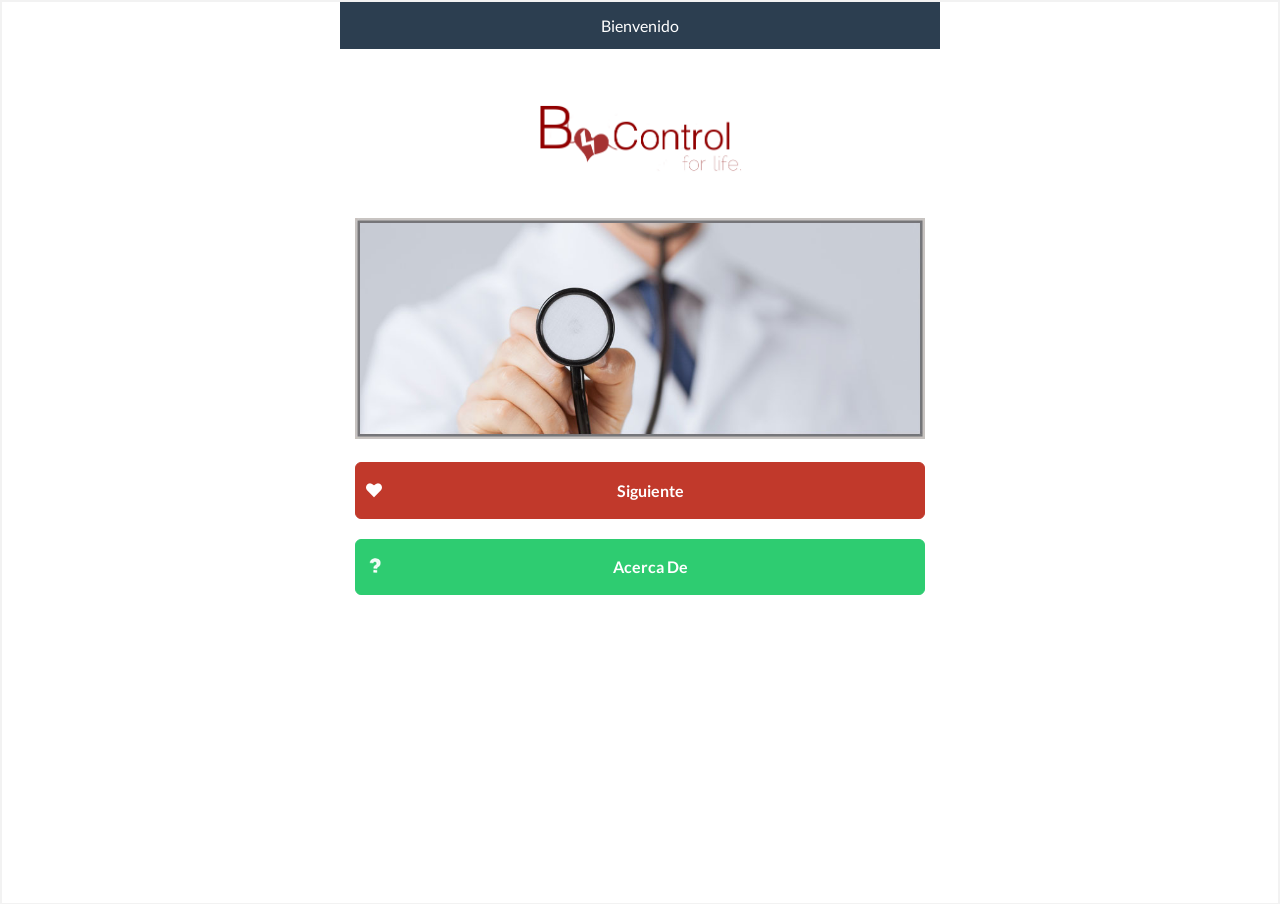
==== commit 1359098e: "Español, Icon, Splash and spinner" ====
--- a/www/index.html
+++ b/www/index.html
@@ -8,13 +8,13 @@
         <link rel="stylesheet"  href="libs/jQM-flat/jquery.mobile.flatui.css">
         <link rel="stylesheet" type="text/css" href="css/index.css" />
 
-        <title>App Name</title>
+        <title>BControl Doctor</title>
     </head>
     <body >
         <div id="app" >
             <div id="home-page" data-role="page" class="wp">
                 <div data-role="header" data-id="header" id="header" data-position="fixed" class="ui-header">
-                    <h1>Welcome</h1>
+                    <h1>Bienvenido</h1>
                 </div>
                 <div data-role="content" >
                     <div id="logoContainer" class="centerText">
@@ -24,25 +24,34 @@
                             <img src="img/imm.jpg"  class="imm"/>
                     </div>
                     <div id="menu">
-                        <a data-icon="flat-heart" data-theme="d" href="#LogInPage" data-role="button">Next</a>
-                        <a data-icon="ms-question" data-theme="g" href="#about-page"  data-role="button" >About</a>
+                        <a data-icon="flat-heart" data-theme="d" href="#LogInPage" onclick="hideElements()" data-role="button">Siguiente</a>
+                        <a data-icon="ms-question" data-theme="g" href="#about-page"  data-role="button" >Acerca De</a>
                     </div>
                 </div>
             </div><!-- /page  -->
 
             <div  id="LogInPage" data-role="page">
                 <div data-role="header" data-id="header" id="header" data-position="fixed" class="ui-header">
-                    <a data-rel="back"  data-role="button" data-icon="arrow-l" data-inline="true" >Back</a>
-                    <h1>Sign in</h1>
+                    <a data-rel="back"  data-role="button" data-icon="arrow-l" data-inline="true" >Atras</a>
+                    <h1>Ingresar</h1>
                 </div>
                 <form id="formLogIn">
                 <div data-role="content" id="formLogin">
                     <label for="address">Email</label>
-                    <input type="text" name="email" id="address1" data-mini="true" placeholder="Your email"/>
-                    <label for="pass">Password</label>
+                    <input type="text" name="email" id="address1" data-mini="true" placeholder="Tu email"/>
+                    <label for="pass">Contraseña</label>
                     <input type="password" name="password" reque id="pass1" data-mini="true" placeholder="********"/>
-                    <a data-icon="flat-heart" data-theme="g" data-role="button" onclick="login()" >Sign in</a>
-                    <a data-icon="flat-plus" data-theme="d" href="#SignUpPage"  data-role="button" >Sign up</a>
+                    <a data-icon="flat-heart" data-theme="g" data-role="button" onclick="login()" >Ingresar</a>
+                </div>
+                <div class="spinner circles" id="sp1">
+                    <div></div>
+                    <div></div>
+                    <div></div>
+                    <div></div>
+                    <div></div>
+                    <div></div>
+                    <div></div>
+                    <div></div>
                 </div>
             </form >
             </div>
@@ -51,43 +60,63 @@
 
             <div  id="SignUpPage" data-role="page">
                 <div data-role="header" data-id="header" id="header" data-position="fixed" class="ui-header">
-                    <a data-rel="back"  data-role="button" data-icon="arrow-l" data-inline="true" >Back</a>
-                    <h1>Sign in</h1>
+                    <a data-rel="back"  data-role="button" data-icon="arrow-l" data-inline="true" >Atras</a>
+                    <h1>Registrarce</h1>
                 </div>
                 <form id="formSignUp">
                 <div data-role="content" >
-                    <label for="address">Name</label>
-                    <input type="text" name="nombre" id="address2" data-mini="true" placeholder="Patient name"/>
+                    <label for="address">Nombre</label>
+                    <input type="text" name="nombre" id="address2" data-mini="true" placeholder="Nombre del paciente"/>
                     <label for="tur">Apellido</label>
-                    <input type="text" name="apellido" id="tur2" data-mini="true" placeholder="Last name"/>
+                    <input type="text" name="apellido" id="tur2" data-mini="true" placeholder="Apellido del paciente"/>
                     <label for="tur">Clinica</label>
-                    <input type="text" name="clinica" id="cli" data-mini="true" placeholder="Clinic name"/>
+                    <input type="text" name="clinica" id="cli" data-mini="true" placeholder="Nombre de la clinica"/>
                     <label for="email">Email</label>
                     <input type="text" name="email" id="email2" data-mini="true" placeholder="email@dominio.com"/>
-                    <label for="pass">Password</label>
+                    <label for="pass">Contraseña</label>
                     <input type="password" name="password" id="pass2" data-mini="true" placeholder="********"/>
-                    <a data-icon="flat-heart" data-theme="g" data-role="button" onclick="signUp()" >Save</a>
+                    <a data-icon="flat-heart" data-theme="g" data-role="button" onclick="signUp()" >Guardar</a>
+                </div>
+                <div class="spinner circles" id="sp3">
+                    <div></div>
+                    <div></div>
+                    <div></div>
+                    <div></div>
+                    <div></div>
+                    <div></div>
+                    <div></div>
+                    <div></div>
                 </div>
             </form >
             </div>
 
             <div  id="listPacientes" data-role="page">
                 <div data-role="header" data-id="header" id="header" data-position="fixed" class="ui-header">
-                    <a data-rel="back"  data-role="button" data-icon="arrow-l" data-inline="true" >Back</a>
-                    <a href="#home-page"  data-role="button" data-icon="flat-lock" data-inline="true" >Log Out</a>
-                    <h1>Patient List</h1>
-                </div>
-                <div data-role="content" >
-                    <H2>My patients: </H2>
+                    <a data-rel="back"  data-role="button" data-icon="arrow-l" data-inline="true" >Atras</a>
+                    <a href="#home-page"  data-role="button" data-icon="flat-lock" data-inline="true" >Salir</a>
+                    <h1>Lista de pacientes</h1>
+                </div>
+                <div data-role="content" >
+                    <H2>Mis pacientes: </H2>
                     <div id="listP" class="listP">
                     </div>
-                </div>
-                <div id="footer" data-role="footer" data-id="footer1" data-position="fixed" data-tap-toggle="false">
-                    <div id="navbar" data-role="navbar">
-                        <ul>
-                            <li><a id="map-button" href="#listPacientesVac" data-icon="flat-location" onclick="getListPacientesVac()">vaccines</a></li>
-                            <li><a id="list-button" href="#listPacientes" data-theme="b" data-icon="flat-menu" onclick="getListPacientes()">Patients</a></li>
-                            <li><a id="search-button" href="#prof" data-icon="flat-man" onclick="getPaciente()">Profile</a></li>
+                    <div class="spinner circles" id="sp11">
+                        <div></div>
+                        <div></div>
+                        <div></div>
+                        <div></div>
+                        <div></div>
+                        <div></div>
+                        <div></div>
+                        <div></div>
+                    </div>
+                </div>
+                <div id="footer" data-role="footer" data-id="footer1" data-position="fixed" data-tap-toggle="false">
+                    <div id="navbar" data-role="navbar">
+                        <ul>
+                            <li><a id="map-button" href="#listPacientesVac" data-icon="flat-location" onclick="getListPacientesVac()">Vacunas</a></li>
+                            <li><a id="list-button" href="#listPacientes" data-theme="b" data-icon="flat-menu" onclick="getListPacientes()">Pacientes</a></li>
+                            <li><a id="search-button" href="#prof" data-icon="flat-man" onclick="getPaciente()">Perfil</a></li>
                         </ul>
                     </div>
                 </div>
@@ -95,21 +124,31 @@
 
             <div  id="listPacientesVac" data-role="page">
                 <div data-role="header" data-id="header" id="header" data-position="fixed" class="ui-header">
-                    <a data-rel="back"  data-role="button" data-icon="arrow-l" data-inline="true" >Back</a>
-                    <a href="#home-page"  data-role="button" data-icon="flat-lock" data-inline="true" >Log Out</a>
-                    <h1>Patient List</h1>
-                </div>
-                <div data-role="content" >
-                    <H2>My patients: </H2>
+                    <a data-rel="back"  data-role="button" data-icon="arrow-l" data-inline="true" >Atras</a>
+                    <a href="#home-page"  data-role="button" data-icon="flat-lock" data-inline="true" >Salir</a>
+                    <h1>lista de pacientes</h1>
+                </div>
+                <div data-role="content" >
+                    <H2>Mis pacientes: </H2>
                     <div id="listPo" class="listP">
                     </div>
-                </div>
-                <div id="footer" data-role="footer" data-id="footer1" data-position="fixed" data-tap-toggle="false">
-                    <div id="navbar" data-role="navbar">
-                        <ul>
-                            <li><a id="map-button" href="#listPacientesVac" data-theme="b"  data-icon="flat-location" onclick="getListPacientesVac()">vaccines</a></li>
-                            <li><a id="list-button" href="#listPacientes" data-icon="flat-menu" onclick="getListPacientes()">Patients</a></li>
-                            <li><a id="search-button" href="#prof" data-icon="flat-man" onclick="getPaciente()">Profile</a></li>
+                    <div class="spinner circles" id="sp10">
+                        <div></div>
+                        <div></div>
+                        <div></div>
+                        <div></div>
+                        <div></div>
+                        <div></div>
+                        <div></div>
+                        <div></div>
+                    </div>
+                </div>
+                <div id="footer" data-role="footer" data-id="footer1" data-position="fixed" data-tap-toggle="false">
+                    <div id="navbar" data-role="navbar">
+                        <ul>
+                            <li><a id="map-button" href="#listPacientesVac" data-theme="b"  data-icon="flat-location" onclick="getListPacientesVac()">Vacunas</a></li>
+                            <li><a id="list-button" href="#listPacientes" data-icon="flat-menu" onclick="getListPacientes()">Pacientes</a></li>
+                            <li><a id="search-button" href="#prof" data-icon="flat-man" onclick="getPaciente()">Perfil</a></li>
                         </ul>
                     </div>
                 </div>
@@ -117,22 +156,32 @@
 
             <div  id="HisCrecimiento" data-role="page">
                 <div data-role="header" data-id="header" id="header" data-position="fixed" class="ui-header">
-                    <a data-rel="back"  data-role="button" data-icon="arrow-l" data-inline="true" >Back</a>
-                    <a href="#home-page"  data-role="button" data-icon="flat-lock" data-inline="true" >Log Out</a>
-                    <h1>Diagnosis of growth</h1>
-                </div>
-                <div data-role="content" >
-                    <a data-icon="flat-heart" data-theme="g" href="#crecimiento"  data-role="button" >New history</a>
-                    <h2>History</h2>
+                    <a data-rel="back"  data-role="button" data-icon="arrow-l" data-inline="true" >Atras</a>
+                    <a href="#home-page"  data-role="button" data-icon="flat-lock" data-inline="true" >Salir</a>
+                    <h1>Diagnostico de crecimiento</h1>
+                </div>
+                <div data-role="content" >
+                    <a data-icon="flat-heart" data-theme="g" href="#crecimiento"  data-role="button" >Nuevo historial</a>
+                    <h2>Historial</h2>
                     <div id="evtsC">
                     </div>
                 </div>
-                <div id="footer" data-role="footer" data-id="footer1" data-position="fixed" data-tap-toggle="false">
-                    <div id="navbar" data-role="navbar">
-                        <ul>
-                            <li><a id="map-button" href="#listPacientesVac" data-icon="flat-location" onclick="getListPacientesVac()">vaccines</a></li>
-                            <li><a id="list-button" href="#listPacientes" data-theme="b" onclick="getListPacientes()" data-icon="flat-menu">Patients</a></li>
-                            <li><a id="search-button" href="#prof" data-icon="flat-man" onclick="getPaciente()">Profile</a></li>
+                <div class="spinner circles" id="sp7">
+                    <div></div>
+                    <div></div>
+                    <div></div>
+                    <div></div>
+                    <div></div>
+                    <div></div>
+                    <div></div>
+                    <div></div>
+                </div>
+                <div id="footer" data-role="footer" data-id="footer1" data-position="fixed" data-tap-toggle="false">
+                    <div id="navbar" data-role="navbar">
+                        <ul>
+                            <li><a id="map-button" href="#listPacientesVac" data-icon="flat-location" onclick="getListPacientesVac()">Vacunas</a></li>
+                            <li><a id="list-button" href="#listPacientes" data-theme="b" onclick="getListPacientes()" data-icon="flat-menu">Pacientes</a></li>
+                            <li><a id="search-button" href="#prof" data-icon="flat-man" onclick="getPaciente()">Perfil</a></li>
                         </ul>
                     </div>
                 </div>
@@ -140,22 +189,32 @@
 
             <div  id="HisDesarrollo" data-role="page">
                 <div data-role="header" data-id="header" id="header" data-position="fixed" class="ui-header">
-                    <a data-rel="back"  data-role="button" data-icon="arrow-l" data-inline="true" >Back</a>
-                    <a href="#home-page"  data-role="button" data-icon="flat-lock" data-inline="true" >Log Out</a>
-                    <h1>Developing diagnostic</h1>
-                </div>
-                <div data-role="content" >
-                    <a data-icon="flat-heart" data-theme="g" href="#desarrollo"  data-role="button" >New history</a>
-                    <h2>History</h2>
+                    <a data-rel="back"  data-role="button" data-icon="arrow-l" data-inline="true" >Atras</a>
+                    <a href="#home-page"  data-role="button" data-icon="flat-lock" data-inline="true" >Salir</a>
+                    <h1>Diagnostico de desarrollo</h1>
+                </div>
+                <div data-role="content" >
+                    <a data-icon="flat-heart" data-theme="g" href="#desarrollo"  data-role="button" >Nuevo historial</a>
+                    <h2>Historial</h2>
                     <div id="evtsD">
                     </div>
                 </div>
-                <div id="footer" data-role="footer" data-id="footer1" data-position="fixed" data-tap-toggle="false">
-                    <div id="navbar" data-role="navbar">
-                        <ul>
-                            <li><a id="map-button" href="#listPacientesVac" data-icon="flat-location" onclick="getListPacientesVac()">vaccines</a></li>
-                            <li><a id="list-button" href="#listPacientes" data-icon="flat-menu" onclick="getListPacientes()" data-theme="b">Patients</a></li>
-                            <li><a id="search-button" href="#prof" data-icon="flat-man" onclick="getPaciente()">Profile</a></li>
+                <div class="spinner circles" id="sp8">
+                    <div></div>
+                    <div></div>
+                    <div></div>
+                    <div></div>
+                    <div></div>
+                    <div></div>
+                    <div></div>
+                    <div></div>
+                </div>
+                <div id="footer" data-role="footer" data-id="footer1" data-position="fixed" data-tap-toggle="false">
+                    <div id="navbar" data-role="navbar">
+                        <ul>
+                            <li><a id="map-button" href="#listPacientesVac" data-icon="flat-location" onclick="getListPacientesVac()">Vacunas</a></li>
+                            <li><a id="list-button" href="#listPacientes" data-icon="flat-menu" onclick="getListPacientes()" data-theme="b">Pacientes</a></li>
+                            <li><a id="search-button" href="#prof" data-icon="flat-man" onclick="getPaciente()">Perfil</a></li>
                         </ul>
                     </div>
                 </div>
@@ -163,12 +222,12 @@
 
             <div  id="well" data-role="page">
                 <div data-role="header" data-id="header" id="header" data-position="fixed" class="ui-header">
-                    <a data-rel="back"  data-role="button" data-icon="arrow-l" data-inline="true" >Back</a>
-                    <a href="#home-page"  data-role="button" data-icon="flat-lock" data-inline="true" >Log Out</a>
+                    <a data-rel="back"  data-role="button" data-icon="arrow-l" data-inline="true" >Atras</a>
+                    <a href="#home-page"  data-role="button" data-icon="flat-lock" data-inline="true" >Salir</a>
                     <h1>BControl</h1>
                 </div>
                 <div data-role="content" >
-                    <h2 id="welHead">Thanks for sign up</h2>
+                    <h2 id="welHead">Gracias por registrarce</h2>
                 </div>
                 <div class="centerText">
                     <img src="img/logo.png" id="logo"; />
@@ -176,9 +235,9 @@
                 <div id="footer" data-role="footer" data-id="footer1" data-position="fixed" data-tap-toggle="false">
                     <div id="navbar" data-role="navbar">
                         <ul>
-                            <li><a id="map-button" href="#listPacientesVac" data-icon="flat-location" onclick="getListPacientesVac()">vaccines</a></li>
-                            <li><a id="list-button" href="#listPacientes" onclick="getListPacientes()" data-icon="flat-menu">Patients</a></li>
-                            <li><a id="search-button" href="#prof" data-icon="flat-man" onclick="getPaciente()" >Profile</a></li>
+                            <li><a id="map-button" href="#listPacientesVac" data-icon="flat-location" onclick="getListPacientesVac()">Vacunas</a></li>
+                            <li><a id="list-button" href="#listPacientes" onclick="getListPacientes()" data-icon="flat-menu">Pacientes</a></li>
+                            <li><a id="search-button" href="#prof" data-icon="flat-man" onclick="getPaciente()" >Perfil</a></li>
                         </ul>
                     </div>
                 </div>
@@ -186,30 +245,30 @@
 
             <div  id="detalleCrecimiento" data-role="page">
                 <div data-role="header" data-id="header" id="header" data-position="fixed" class="ui-header">
-                    <a data-rel="back"  data-role="button" data-icon="arrow-l" data-inline="true" >Back</a>
-                    <a href="#home-page"  data-role="button" data-icon="flat-lock" data-inline="true" >Log Out</a>
+                    <a data-rel="back"  data-role="button" data-icon="arrow-l" data-inline="true" >Atras</a>
+                    <a href="#home-page"  data-role="button" data-icon="flat-lock" data-inline="true" >Salir</a>
                     <h1>Detalle</h1>
                 </div>
                 <div data-role="content" >
-                    <label for="address">Dianostic: </label>
+                    <label for="address">Diagnostico: </label>
                     <textarea name="comentarios" rows="10" id="a" cols="40" readonly>Escribe aquí tus comentarios</textarea>
-                    <label for="address">Age: </label>
+                    <label for="address">Edad: </label>
                     <input type="text" name="address" id="b" data-mini="true" readonly/>
                     <label for="address">IMC: </label>
                     <input type="text" name="address" id="c" data-mini="true" readonly/>
-                    <label for="address">Head circumference: </label>
+                    <label for="address">Perimetro cefalico: </label>
                     <input type="text" name="address" id="d" data-mini="true" readonly/>
-                    <label for="address">weight: </label>
+                    <label for="address">Peso: </label>
                     <input type="text" name="address" id="e" data-mini="true" readonly/>
-                    <label for="address">size: </label>
+                    <label for="address">Estatura: </label>
                     <input type="text" name="address" id="f" data-mini="true" readonly/>
                 </div>
                 <div id="footer" data-role="footer" data-id="footer1" data-position="fixed" data-tap-toggle="false">
                     <div id="navbar" data-role="navbar">
                         <ul>
-                            <li><a id="map-button" href="#listPacientesVac" data-icon="flat-location" onclick="getListPacientesVac()">vaccines</a></li>
-                            <li><a id="list-button" onclick="getListPacientes()" href="#listPacientes" data-icon="flat-menu" data-theme="b">Patients</a></li>
-                            <li><a id="search-button" href="#prof" data-icon="flat-man" onclick="getPaciente()" >Profile</a></li>
+                            <li><a id="map-button" href="#listPacientesVac" data-icon="flat-location" onclick="getListPacientesVac()">Vacunas</a></li>
+                            <li><a id="list-button" onclick="getListPacientes()" href="#listPacientes" data-icon="flat-menu" data-theme="b">Pacientes</a></li>
+                            <li><a id="search-button" href="#prof" data-icon="flat-man" onclick="getPaciente()" >Perfil</a></li>
                         </ul>
                     </div>
                 </div>
@@ -217,24 +276,24 @@
 
             <div  id="detalleDesarrollo" data-role="page">
                 <div data-role="header" data-id="header" id="header" data-position="fixed" class="ui-header">
-                    <a data-rel="back"  data-role="button" data-icon="arrow-l" data-inline="true" >Back</a>
-                    <a href="#home-page"  data-role="button" data-icon="flat-lock" data-inline="true" >Log Out</a>
+                    <a data-rel="back"  data-role="button" data-icon="arrow-l" data-inline="true" >Atras</a>
+                    <a href="#home-page"  data-role="button" data-icon="flat-lock" data-inline="true" >Salir</a>
                     <h1>Detalle</h1>
                 </div>
                 <div data-role="content" >
-                    <label for="address">Diagnostic: </label>
+                    <label for="address">Diagnostico: </label>
                     <textarea name="comentarios" rows="10" id="aa" cols="40" readonly>Escribe aquí tus comentarios</textarea>
-                    <label for="address">Age: </label>
+                    <label for="address">Edad: </label>
                     <input type="text" name="address" id="bb" data-mini="true" readonly/>
-                    <label for="address">perimetro_cefalico: </label>
+                    <label for="address">Perimetro cefalico: </label>
                     <input type="text" name="address" id="cc" data-mini="true" readonly/>
                 </div>
                 <div id="footer" data-role="footer" data-id="footer1" data-position="fixed" data-tap-toggle="false">
                     <div id="navbar" data-role="navbar">
                         <ul>
-                            <li><a id="map-button" href="#listPacientesVac" data-icon="flat-location" onclick="getListPacientesVac()">vaccines</a></li>
-                            <li><a id="list-button" href="#listPacientes" data-icon="flat-menu" onclick="getListPacientes()" data-theme="b">Patients</a></li>
-                            <li><a id="search-button" href="#prof" data-icon="flat-man" onclick="getPaciente()" >Profile</a></li>
+                            <li><a id="map-button" href="#listPacientesVac" data-icon="flat-location" onclick="getListPacientesVac()">Vacunas</a></li>
+                            <li><a id="list-button" href="#listPacientes" data-icon="flat-menu" onclick="getListPacientes()" data-theme="b">Pacientes</a></li>
+                            <li><a id="search-button" href="#prof" data-icon="flat-man" onclick="getPaciente()" >Perfil</a></li>
                         </ul>
                     </div>
                 </div>
@@ -242,21 +301,21 @@
 
             <div  id="diagnostics" data-role="page">
                 <div data-role="header" data-id="header" id="header" data-position="fixed" class="ui-header">
-                    <a data-rel="back"  data-role="button" data-icon="arrow-l" data-inline="true" >Back</a>
-                    <a href="#home-page"  data-role="button" data-icon="flat-lock" data-inline="true" >Log Out</a>
-                    <h1>Diagnostics</h1>
+                    <a data-rel="back"  data-role="button" data-icon="arrow-l" data-inline="true" >Atras</a>
+                    <a href="#home-page"  data-role="button" data-icon="flat-lock" data-inline="true" >Salir</a>
+                    <h1>Diagnostico</h1>
                 </div>
                 <div data-role="content" >
                     <h2 id="welHead">Choose one type: </h2>
-                    <a data-icon="flat-heart" data-theme="d" href="#HisCrecimiento"  data-role="button" onclick="getListHistorialCrecimientoPaciente()">Diagnosis of growth</a>
-                    <a data-icon="flat-heart" data-theme="g" href="#HisDesarrollo"  data-role="button" onclick="getHistorialDesarrolloPacienteDoctor()">Developing diagnostic</a>
-                </div>
-                <div id="footer" data-role="footer" data-id="footer1" data-position="fixed" data-tap-toggle="false">
-                    <div id="navbar" data-role="navbar">
-                        <ul>
-                            <li><a id="map-button" href="#listPacientesVac" data-icon="flat-location" onclick="getListPacientesVac()">vaccines</a></li>
-                            <li><a id="list-button" onclick="getListPacientes()" href="#listPacientes" data-theme="b" data-icon="flat-menu">Patients</a></li>
-                            <li><a id="search-button" href="#prof" data-icon="flat-man" onclick="getPaciente()" >Profile</a></li>
+                    <a data-icon="flat-heart" data-theme="d" href="#HisCrecimiento"  data-role="button" onclick="getListHistorialCrecimientoPaciente()">Diagnostico de crecimiento</a>
+                    <a data-icon="flat-heart" data-theme="g" href="#HisDesarrollo"  data-role="button" onclick="getHistorialDesarrolloPacienteDoctor()">Diagnostico de desarrollo</a>
+                </div>
+                <div id="footer" data-role="footer" data-id="footer1" data-position="fixed" data-tap-toggle="false">
+                    <div id="navbar" data-role="navbar">
+                        <ul>
+                            <li><a id="map-button" href="#listPacientesVac" data-icon="flat-location" onclick="getListPacientesVac()">Vacunas</a></li>
+                            <li><a id="list-button" onclick="getListPacientes()" href="#listPacientes" data-theme="b" data-icon="flat-menu">Pacientes</a></li>
+                            <li><a id="search-button" href="#prof" data-icon="flat-man" onclick="getPaciente()" >Perfil</a></li>
                         </ul>
                     </div>
                 </div>
@@ -264,23 +323,33 @@
 
             <div  id="vaccines" data-role="page">
                 <div data-role="header" data-id="header" id="header" data-position="fixed" class="ui-header">
-                    <a data-rel="back"  data-role="button" data-icon="arrow-l" data-inline="true" >Back</a>
-                    <a href="#home-page"  data-role="button" data-icon="flat-lock" data-inline="true" >Log Out</a>
-                    <h1>vaccines</h1>
-                </div>
-                <div data-role="content" >
-                    <a data-icon="flat-heart" data-theme="g" href="#Addvaccines" onclick="getListVacunasAll()" data-role="button" >Add vaccines</a>
-                    <h2 id="welHead"> All vaccines: </h2>
+                    <a data-rel="back"  data-role="button" data-icon="arrow-l" data-inline="true" >Atras</a>
+                    <a href="#home-page"  data-role="button" data-icon="flat-lock" data-inline="true" >Salir</a>
+                    <h1>Vacunas</h1>
+                </div>
+                <div data-role="content" >
+                    <a data-icon="flat-heart" data-theme="g" href="#Addvaccines" onclick="getListVacunasAll()" data-role="button" >Agregar vacunas</a>
+                    <h2 id="welHead"> Todas las vacunas: </h2>
                     <div id="vacAll">
                         
                     </div>
                 </div>
-                <div id="footer" data-role="footer" data-id="footer1" data-position="fixed" data-tap-toggle="false">
-                    <div id="navbar" data-role="navbar">
-                        <ul>
-                            <li><a id="map-button" href="#listPacientesVac" data-theme="b" data-icon="flat-location" onclick="getListPacientesVac()">vaccines</a></li>
-                            <li><a id="list-button" href="#listPacientes" onclick="getListPacientes()" data-icon="flat-menu">Patients</a></li>
-                            <li><a id="search-button" href="#prof" data-icon="flat-man" onclick="getPaciente()" >Profile</a></li>
+                <div class="spinner circles" id="sp2">
+                        <div></div>
+                        <div></div>
+                        <div></div>
+                        <div></div>
+                        <div></div>
+                        <div></div>
+                        <div></div>
+                        <div></div>
+                    </div>
+                <div id="footer" data-role="footer" data-id="footer1" data-position="fixed" data-tap-toggle="false">
+                    <div id="navbar" data-role="navbar">
+                        <ul>
+                            <li><a id="map-button" href="#listPacientesVac" data-theme="b" data-icon="flat-location" onclick="getListPacientesVac()">Vacunas</a></li>
+                            <li><a id="list-button" href="#listPacientes" onclick="getListPacientes()" data-icon="flat-menu">Pacientes</a></li>
+                            <li><a id="search-button" href="#prof" data-icon="flat-man" onclick="getPaciente()" >Perfil</a></li>
                         </ul>
                     </div>
                 </div>
@@ -288,35 +357,55 @@
 
             <div  id="Addvaccines" data-role="page">
                 <div data-role="header" data-id="header" id="header" data-position="fixed" class="ui-header">
-                    <h1>vaccines</h1>
-                </div>
-                <div data-role="content" >
-                    <a data-icon="flat-heart" data-theme="d" href="#vaccines" onclick='getListVacunasSinMail()' data-role="button" >Show my vaccines</a>
+                    <h1>Vacunas</h1>
+                </div>
+                <div data-role="content" >
+                    <a data-icon="flat-heart" data-theme="d" href="#vaccines" onclick='getListVacunasSinMail()' data-role="button" >Mis vacunas</a>
                     
-                    <h2 id="welHead2"> All vaccines: </h2>
+                    <h2 id="welHead2"> Todas las vacunas: </h2>
                     <div id="vacAll2">
                         
                     </div>
+                    <div class="spinner circles" id="sp4">
+                        <div></div>
+                        <div></div>
+                        <div></div>
+                        <div></div>
+                        <div></div>
+                        <div></div>
+                        <div></div>
+                        <div></div>
+                    </div>
                 </div>
             </div>
 
             <div  id="shDoctor" data-role="page">
                 <div data-role="header" data-id="header" id="header" data-position="fixed" class="ui-header">
-                    <a data-rel="back" data-role="button" data-icon="arrow-l" data-inline="true" >Back</a>
-                    <a href="#home-page"  data-role="button" data-icon="flat-lock" data-inline="true" >Log Out</a>
-                    <h1>Search Doctor</h1>
-                </div>
-                <div data-role="content" >
-                    <label for="address">Doctor name</label>
+                    <a data-rel="back" data-role="button" data-icon="arrow-l" data-inline="true" >Atras</a>
+                    <a href="#home-page"  data-role="button" data-icon="flat-lock" data-inline="true" >Salir</a>
+                    <h1>Buscar doctor</h1>
+                </div>
+                <div data-role="content" >
+                    <label for="address">Nombre del doctor</label>
                     <div id="evts"></div>
-                    <a data-icon="flat-heart" data-theme="g" href="#diagnostics"  data-role="button" onclick="addDoctor()">Save</a>
-                </div>
-                <div id="footer" data-role="footer" data-id="footer1" data-position="fixed" data-tap-toggle="false">
-                    <div id="navbar" data-role="navbar">
-                        <ul>
-                            <li><a id="map-button" href="#listPacientesVac" data-icon="flat-location" onclick="getListPacientesVac()">vaccines</a></li>
-                            <li><a id="list-button" onclick="getListPacientes()" href="#listPacientes" data-icon="flat-menu">Patients</a></li>
-                            <li><a id="search-button" href="#prof" data-theme="b" data-icon="flat-man" onclick="getPaciente()">Profile</a></li>
+                    <a data-icon="flat-heart" data-theme="g" href="#diagnostics"  data-role="button" onclick="addDoctor()">Guardar</a>
+                </div>
+                <div class="spinner circles" id="sp6">
+                        <div></div>
+                        <div></div>
+                        <div></div>
+                        <div></div>
+                        <div></div>
+                        <div></div>
+                        <div></div>
+                        <div></div>
+                    </div>
+                <div id="footer" data-role="footer" data-id="footer1" data-position="fixed" data-tap-toggle="false">
+                    <div id="navbar" data-role="navbar">
+                        <ul>
+                            <li><a id="map-button" href="#listPacientesVac" data-icon="flat-location" onclick="getListPacientesVac()">Vacunas</a></li>
+                            <li><a id="list-button" onclick="getListPacientes()" href="#listPacientes" data-icon="flat-menu">Pacientes</a></li>
+                            <li><a id="search-button" href="#prof" data-theme="b" data-icon="flat-man" onclick="getPaciente()">Perfil</a></li>
                         </ul>
                     </div>
                 </div>
@@ -324,25 +413,25 @@
 
             <div  id="desarrollo" data-role="page">
                 <div data-role="header" data-id="header" id="header" data-position="fixed" class="ui-header">
-                    <a data-rel="back" data-role="button" data-icon="arrow-l" data-inline="true" >Back</a>
-                    <a href="#home-page"  data-role="button" data-icon="flat-lock" data-inline="true" >Log Out</a>
-                    <h1>Developing diagnostic</h1>
+                    <a data-rel="back" data-role="button" data-icon="arrow-l" data-inline="true" >Atras</a>
+                    <a href="#home-page"  data-role="button" data-icon="flat-lock" data-inline="true" >Salir</a>
+                    <h1>Diagnostico de desarrollo</h1>
                 </div>
                 <div data-role="content" >
                     <form id="formNewDes">
-                        <label for="address">Age (months)</label>
+                        <label for="address">Edad (meses)</label>
                         <input type="text" name="edad" id="age9" data-mini="true" placeholder="months"/>
-                        <label for="address">Head circumference (cm)</label>
+                        <label for="address">Perimetro cefalico (cm)</label>
                         <input type="text" name="perimetro_cefalico" id="per9" data-mini="true" placeholder="cm"/>
-                        <a data-icon="flat-heart" data-theme="g" data-role="button" onclick="makeDesarrollo()">Next</a>
+                        <a data-icon="flat-heart" data-theme="g" data-role="button" onclick="makeDesarrollo()">Siguiente</a>
                     </form>
                 </div>
                 <div id="footer" data-role="footer" data-id="footer1" data-position="fixed" data-tap-toggle="false">
                     <div id="navbar" data-role="navbar">
                         <ul>
-                            <li><a id="map-button" href="#listPacientesVac" data-icon="flat-location" onclick="getListPacientesVac()">vaccines</a></li>
-                            <li><a id="list-button" onclick="getListPacientes()" href="#listPacientes" data-theme="b" data-icon="flat-menu" data-theme="b">Patients</a></li>
-                            <li><a id="search-button" href="#prof" data-icon="flat-man" onclick="getPaciente()">Profile</a></li>
+                            <li><a id="map-button" href="#listPacientesVac" data-icon="flat-location" onclick="getListPacientesVac()">Vacunas</a></li>
+                            <li><a id="list-button" onclick="getListPacientes()" href="#listPacientes" data-theme="b" data-icon="flat-menu" data-theme="b">Pacientes</a></li>
+                            <li><a id="search-button" href="#prof" data-icon="flat-man" onclick="getPaciente()">Perfil</a></li>
                         </ul>
                     </div>
                 </div>
@@ -350,9 +439,9 @@
 
             <div  id="Qdesarrollo" data-role="page">
                 <div data-role="header" data-id="header" id="header" data-position="fixed" class="ui-header">
-                    <a data-rel="back"  data-role="button" data-icon="arrow-l" data-inline="true" >Back</a>
-                    <a href="#home-page"  data-role="button" data-icon="flat-lock" data-inline="true" >Log Out</a>
-                    <h1>Developing diagnostic</h1>
+                    <a data-rel="back"  data-role="button" data-icon="arrow-l" data-inline="true" >Atras</a>
+                    <a href="#home-page"  data-role="button" data-icon="flat-lock" data-inline="true" >Salir</a>
+                    <h1>Diagnostico de desarrollo</h1>
                 </div>
                 <div data-role="content" >
                     <div data-role="fieldcontain">
@@ -367,14 +456,14 @@
                             <option value="val2">No</option>
                         </select>
                     </div>
-                    <a data-icon="flat-heart" data-theme="g" href="#HisCrecimiento"  data-role="button" >Next</a>
+                    <a data-icon="flat-heart" data-theme="g" href="#HisCrecimiento"  data-role="button" >Siguiente</a>
                 </div>
                 <div id="footer" data-role="footer" data-id="footer1" data-position="fixed" data-tap-toggle="false">
                     <div id="navbar" data-role="navbar">
                         <ul>
                             <li><a id="map-button" href="#listPacientesVac" data-icon="flat-location" onclick="getListPacientesVac()">vaccines</a></li>
-                            <li><a id="list-button" onclick="getListPacientes()" href="#listPacientes" data-theme="b" data-icon="flat-menu" data-theme="b">Patients</a></li>
-                            <li><a id="search-button" href="#prof" data-icon="flat-man" onclick="getPaciente()">Profile</a></li>
+                            <li><a id="list-button" onclick="getListPacientes()" href="#listPacientes" data-theme="b" data-icon="flat-menu" data-theme="b">Pacientes</a></li>
+                            <li><a id="search-button" href="#prof" data-icon="flat-man" onclick="getPaciente()">Perfil</a></li>
                         </ul>
                     </div>
                 </div>
@@ -382,31 +471,31 @@
 
             <div  id="crecimiento" data-role="page">
                 <div data-role="header" data-id="header" id="header" data-position="fixed" class="ui-header">
-                    <a data-rel="back"  data-role="button" data-icon="arrow-l" data-inline="true" >Back</a>
-                    <a href="#home-page"  data-role="button" data-icon="flat-lock" data-inline="true" >Log Out</a>
-                    <h1>Diagnosis of growth</h1>
+                    <a data-rel="back"  data-role="button" data-icon="arrow-l" data-inline="true" >Atras</a>
+                    <a href="#home-page"  data-role="button" data-icon="flat-lock" data-inline="true" >Salir</a>
+                    <h1>Diagnostico de crecimiento</h1>
                 </div>
                 <div data-role="content" >
                     <form id="formNewCrec">
-                        <label for="address8">Weight (kg)</label>
+                        <label for="address8">Peso (kg)</label>
                         <input type="text" name="peso" id="address8" data-mini="true" placeholder="kg" onkeyup="calculoIMC()"/>
-                        <label for="tur8">Size (cm)</label>
+                        <label for="tur8">Estatura (cm)</label>
                         <input type="text" name="talla" id="tur8" data-mini="true" placeholder="cm" onkeyup="calculoIMC()"/>
-                        <label for="email8">Age (months)</label>
+                        <label for="email8">Edad (meses)</label>
                         <input type="text" name="edad" id="email8" data-mini="true" placeholder="months"/>
-                        <label for="pass8">Head circumference (cm)</label>
+                        <label for="pass8">Perimetro cefalico (cm)</label>
                         <input type="text" name="perimetro_cefalico" id="pass8" data-mini="true" placeholder="cm"/>
                         <label for="imc">IMC (kg/m<sup>2</sup>)</label>
                         <input type="text" name="imc" id="imc" data-mini="true" placeholder="procesing..." readonly/>
-                        <a data-icon="flat-heart" data-theme="g" data-role="button" onclick="addCrecimiento()">Save</a>
+                        <a data-icon="flat-heart" data-theme="g" data-role="button" onclick="addCrecimiento()">Guardar</a>
                     </from>
                 </div>
                 <div id="footer" data-role="footer" data-id="footer1" data-position="fixed" data-tap-toggle="false">
                     <div id="navbar" data-role="navbar">
                         <ul>
-                            <li><a id="map-button" href="#listPacientesVac" data-icon="flat-location" onclick="getListPacientesVac()">vaccines</a></li>
-                            <li><a id="list-button" href="#listPacientes" data-theme="b" onclick="getListPacientes()" data-icon="flat-menu">Patients</a></li>
-                            <li><a id="search-button" href="#prof" data-icon="flat-man" onclick="getPaciente()">Profile</a></li>
+                            <li><a id="map-button" href="#listPacientesVac" data-icon="flat-location" onclick="getListPacientesVac()">Vacunas</a></li>
+                            <li><a id="list-button" href="#listPacientes" data-theme="b" onclick="getListPacientes()" data-icon="flat-menu">Pacientes</a></li>
+                            <li><a id="search-button" href="#prof" data-icon="flat-man" onclick="getPaciente()">Perfil</a></li>
                         </ul>
                     </div>
                 </div>
@@ -414,32 +503,42 @@
 
             <div  id="prof" data-role="page">
                 <div data-role="header" data-id="header" id="header" data-position="fixed" class="ui-header">
-                    <a data-rel="back"  data-role="button" data-icon="arrow-l" data-inline="true" >Back</a>
-                    <a href="#home-page"  data-role="button" data-icon="flat-lock" data-inline="true" >Log Out</a>
-                    <h1>Profile</h1>
+                    <a data-rel="back"  data-role="button" data-icon="arrow-l" data-inline="true" >Atras</a>
+                    <a href="#home-page"  data-role="button" data-icon="flat-lock" data-inline="true" >Salir</a>
+                    <h1>Perfil</h1>
                 </div>
                 <form id="bnbn">
                 <div data-role="content" >
                     
-                        <label for="address3">Name</label>
-                        <input type="text" name="nombre" id="address3" data-mini="true" placeholder="Patient name"/>
+                        <label for="address3">Nombre</label>
+                        <input type="text" name="nombre" id="address3" data-mini="true" placeholder="Nombre del paciente"/>
                         <label for="tur3">Apellido</label>
-                        <input type="text" name="apellido" id="tur3" data-mini="true" placeholder="Last name"/>
+                        <input type="text" name="apellido" id="tur3" data-mini="true" placeholder="Apellido del paciente"/>
                         <label for="emai3l">Email</label>
                         <input type="text" name="email" id="email3" data-mini="true" placeholder="email@dominio.com"/>
                         <label for="tur">Clinica</label>
-                        <input type="text" name="clinica" id="newCli" data-mini="true" placeholder="Clinic name"/>
-                        <label for="pass3">Password</label>
+                        <input type="text" name="clinica" id="newCli" data-mini="true" placeholder="Clinica"/>
+                        <label for="pass3">Contraseña</label>
                         <input type="password" name="password" id="pass3" data-mini="true" placeholder="********"/>
-                        <a data-icon="flat-heart" data-theme="g" data-role="button" onclick="updatePaciente()" >Save</a>
+                        <a data-icon="flat-heart" data-theme="g" data-role="button" onclick="updatePaciente()" >Guardar</a>
+                        <div class="spinner circles" id="sp9">
+                            <div></div>
+                            <div></div>
+                            <div></div>
+                            <div></div>
+                            <div></div>
+                            <div></div>
+                            <div></div>
+                            <div></div>
+                        </div>
                 </div>
                 </form>
                 <div id="footer" data-role="footer" data-id="footer1" data-position="fixed" data-tap-toggle="false">
                     <div id="navbar" data-role="navbar">
                         <ul>
-                            <li><a id="map-button" href="#listPacientesVac" data-icon="flat-location" onclick="getListPacientesVac()">vaccines</a></li>
-                            <li><a id="list-button" href="#listPacientes" data-icon="flat-menu">Diagnostics</a></li>
-                            <li><a id="search-button" href="#prof" data-icon="flat-man" data-theme="b">Profile</a></li>
+                            <li><a id="map-button" href="#listPacientesVac" data-icon="flat-location" onclick="getListPacientesVac()">Vacunas</a></li>
+                            <li><a id="list-button" href="#listPacientes" data-icon="flat-menu">Diagnosticos</a></li>
+                            <li><a id="search-button" href="#prof" data-icon="flat-man" data-theme="b">Perfil</a></li>
                         </ul>
                     </div>
                 </div>
@@ -447,8 +546,8 @@
 
             <div  id="about-page" data-role="page">
                 <div data-role="header" data-id="header1" data-position="fixed" class="ui-header">
-                    <a data-rel="back" data-rel="back" data-role="button" data-icon="arrow-l" data-inline="true" >Back</a>
-                    <a href="#home-page"  data-role="button" data-icon="flat-lock" data-inline="true" >Log Out</a>
+                    <a data-rel="back" data-rel="back" data-role="button" data-icon="arrow-l" data-inline="true" >Atras</a>
+                    <a href="#home-page"  data-role="button" data-icon="flat-lock" data-inline="true" >Salir</a>
                     <h1>Universidad del Norte</h1>
                 </div>
                 <div data-role="content"  class="big-text">
@@ -461,9 +560,9 @@
 
             <div  id="Qdesarrollo2-4" data-role="page">
                 <div data-role="header" data-id="header" id="header" data-position="fixed" class="ui-header">
-                    <a data-rel="back"  data-role="button" data-icon="arrow-l" data-inline="true" >Back</a>
-                    <a href="#home-page"  data-role="button" data-icon="flat-lock" data-inline="true" >Log Out</a>
-                    <h1>Developing diagnostic</h1>
+                    <a data-rel="back"  data-role="button" data-icon="arrow-l" data-inline="true" >Atras</a>
+                    <a href="#home-page"  data-role="button" data-icon="flat-lock" data-inline="true" >Salir</a>
+                    <h1>Diagnostico de desarrollo</h1>
                 </div>
                 <div data-role="content" >
                     <div data-role="fieldcontain">
@@ -488,14 +587,14 @@
                             <option value="val2">No</option>
                         </select>
                     </div>
-                    <a data-icon="flat-heart" data-theme="g"  onclick="makeDes2To4()" data-role="button" >Save</a>
-                </div>
-                <div id="footer" data-role="footer" data-id="footer1" data-position="fixed" data-tap-toggle="false">
-                    <div id="navbar" data-role="navbar">
-                        <ul>
-                            <li><a id="map-button" href="#vaccines" data-icon="flat-location" onclick="getListVacunas()">vaccines</a></li>
-                            <li><a id="list-button" href="#diagnostics" data-theme="b" data-icon="flat-menu" data-theme="b">Diagnostics</a></li>
-                            <li><a id="search-button" href="#prof" data-icon="flat-man" onclick="getPaciente()">Profile</a></li>
+                    <a data-icon="flat-heart" data-theme="g"  onclick="makeDes2To4()" data-role="button" >Guardar</a>
+                </div>
+                <div id="footer" data-role="footer" data-id="footer1" data-position="fixed" data-tap-toggle="false">
+                    <div id="navbar" data-role="navbar">
+                        <ul>
+                            <li><a id="map-button" href="#vaccines" data-icon="flat-location" onclick="getListVacunas()">Vacunas</a></li>
+                            <li><a id="list-button" href="#diagnostics" data-theme="b" data-icon="flat-menu" data-theme="b">Diagnosticos</a></li>
+                            <li><a id="search-button" href="#prof" data-icon="flat-man" onclick="getPaciente()">Perfil</a></li>
                         </ul>
                     </div>
                 </div>
@@ -503,9 +602,9 @@
 
             <div  id="desAdd" data-role="page">
                 <div data-role="header" data-id="header" id="header" data-position="fixed" class="ui-header">
-                    <a data-rel="back"  data-role="button" data-icon="arrow-l" data-inline="true" >Back</a>
-                    <a href="#home-page"  data-role="button" data-icon="flat-lock" data-inline="true" >Log Out</a>
-                    <h1>Developing diagnostic</h1>
+                    <a data-rel="back"  data-role="button" data-icon="arrow-l" data-inline="true" >Atras</a>
+                    <a href="#home-page"  data-role="button" data-icon="flat-lock" data-inline="true" >Salir</a>
+                    <h1>Diagnostico de desarrollo</h1>
                 </div>
                 <div data-role="content" >
                     <div data-role="fieldcontain">
@@ -516,15 +615,15 @@
                         </select>
                         <textarea readonly>Un factor de riesgo es cualquier rasgo, característica o exposición de un individuo que aumente su probabilidad de sufrir una enfermedad o lesión. Entre los factores de riesgo más importantes cabe citar la insuficiencia ponderal, las prácticas sexuales de riesgo, la hipertensión, el consumo de tabaco y alcohol, el agua insalubre, las deficiencias del saneamiento y la falta de higiene. </textarea>
                     </div>
-                    <a data-icon="flat-heart" data-theme="g" onclick="desempateDes()" data-role="button" >Save</a>
+                    <a data-icon="flat-heart" data-theme="g" onclick="desempateDes()" data-role="button" >Guardar</a>
                 </div>
             </div>
 
             <div  id="desFeno" data-role="page">
                 <div data-role="header" data-id="header" id="header" data-position="fixed" class="ui-header">
                     <a data-rel="back"  data-role="button" data-icon="arrow-l" data-inline="true" >Back</a>
-                    <a href="#home-page"  data-role="button" data-icon="flat-lock" data-inline="true" >Log Out</a>
-                    <h1>Developing diagnostic</h1>
+                    <a href="#home-page"  data-role="button" data-icon="flat-lock" data-inline="true" >Salir</a>
+                    <h1>Diagnostico de desarrollo</h1>
                 </div>
                 <div data-role="content" >
                     <div data-role="fieldcontain">
@@ -536,15 +635,15 @@
                         <textarea readonly>Conocemos como enfermedades geneticas o trastornos geneticos a la  condición patológica causada por una alteración del genoma.Si el gen alterado está presente en los gametos (óvulos y espermatozoides) será hereditaria, (pasará de generación en generación), por el contrario si sólo afecta a las células somáticas, entonces no será heredada.
                         Las enfermedades fenotipicas son un tipo de enfermedad genetica, solo que estas afectan la apariencia fisica del individuo afectado. </textarea>
                     </div>
-                    <a data-icon="flat-heart" data-theme="g" onclick="desempateDesFeno()" data-role="button" >Save</a>
+                    <a data-icon="flat-heart" data-theme="g" onclick="desempateDesFeno()" data-role="button" >Guardar</a>
                 </div>
             </div>
 
              <div  id="Qdesarrollo4-6" data-role="page">
                 <div data-role="header" data-id="header" id="header" data-position="fixed" class="ui-header">
-                    <a data-rel="back"  data-role="button" data-icon="arrow-l" data-inline="true" >Back</a>
-                    <a href="#home-page"  data-role="button" data-icon="flat-lock" data-inline="true" >Log Out</a>
-                    <h1>Developing diagnostic</h1>
+                    <a data-rel="back"  data-role="button" data-icon="arrow-l" data-inline="true" >Atras</a>
+                    <a href="#home-page"  data-role="button" data-icon="flat-lock" data-inline="true" >Salir</a>
+                    <h1>Diagnostico de desarrollo</h1>
                 </div>
                 <div data-role="content" >
                     <div data-role="fieldcontain">
@@ -569,23 +668,23 @@
                             <option value="val2">No</option>
                         </select>
                     </div>
-                    <a data-icon="flat-heart" data-theme="g" onclick="makeDes4To6()" data-role="button" >Save</a>
-                </div>
-                <div id="footer" data-role="footer" data-id="footer1" data-position="fixed" data-tap-toggle="false">
-                    <div id="navbar" data-role="navbar">
-                        <ul>
-                            <li><a id="map-button" href="#vaccines" data-icon="flat-location" onclick="getListVacunas()">vaccines</a></li>
-                            <li><a id="list-button" href="#diagnostics" data-theme="b" data-icon="flat-menu" data-theme="b">Diagnostics</a></li>
-                            <li><a id="search-button" href="#prof" data-icon="flat-man" onclick="getPaciente()">Profile</a></li>
+                    <a data-icon="flat-heart" data-theme="g" onclick="makeDes4To6()" data-role="button" >Guardar</a>
+                </div>
+                <div id="footer" data-role="footer" data-id="footer1" data-position="fixed" data-tap-toggle="false">
+                    <div id="navbar" data-role="navbar">
+                        <ul>
+                            <li><a id="map-button" href="#vaccines" data-icon="flat-location" onclick="getListVacunas()">Vacunas</a></li>
+                            <li><a id="list-button" href="#diagnostics" data-theme="b" data-icon="flat-menu" data-theme="b">Diagnosticos</a></li>
+                            <li><a id="search-button" href="#prof" data-icon="flat-man" onclick="getPaciente()">Perfil</a></li>
                         </ul>
                     </div>
                 </div>
             </div>
              <div  id="Qdesarrollo6-9" data-role="page">
                 <div data-role="header" data-id="header" id="header" data-position="fixed" class="ui-header">
-                    <a data-rel="back"  data-role="button" data-icon="arrow-l" data-inline="true" >Back</a>
-                    <a href="#home-page"  data-role="button" data-icon="flat-lock" data-inline="true" >Log Out</a>
-                    <h1>Developing diagnostic</h1>
+                    <a data-rel="back"  data-role="button" data-icon="arrow-l" data-inline="true" >Atras</a>
+                    <a href="#home-page"  data-role="button" data-icon="flat-lock" data-inline="true" >Salir</a>
+                    <h1>Diagnostico de desarrollo</h1>
                 </div>
                 <div data-role="content" >
                     <div data-role="fieldcontain">
@@ -610,23 +709,23 @@
                             <option value="val2">No</option>
                         </select>
                     </div>
-                    <a data-icon="flat-heart" data-theme="g" onclick="makeDes6To9()" data-role="button" >Next</a>
-                </div>
-                <div id="footer" data-role="footer" data-id="footer1" data-position="fixed" data-tap-toggle="false">
-                    <div id="navbar" data-role="navbar">
-                        <ul>
-                            <li><a id="map-button" href="#vaccines" data-icon="flat-location" onclick="getListVacunas()">vaccines</a></li>
-                            <li><a id="list-button" href="#diagnostics" data-theme="b" data-icon="flat-menu" data-theme="b">Diagnostics</a></li>
-                            <li><a id="search-button" href="#prof" data-icon="flat-man" onclick="getPaciente()">Profile</a></li>
+                    <a data-icon="flat-heart" data-theme="g" onclick="makeDes6To9()" data-role="button" >Siguiente</a>
+                </div>
+                <div id="footer" data-role="footer" data-id="footer1" data-position="fixed" data-tap-toggle="false">
+                    <div id="navbar" data-role="navbar">
+                        <ul>
+                            <li><a id="map-button" href="#vaccines" data-icon="flat-location" onclick="getListVacunas()">Vacunas</a></li>
+                            <li><a id="list-button" href="#diagnostics" data-theme="b" data-icon="flat-menu" data-theme="b">Diagnosticos</a></li>
+                            <li><a id="search-button" href="#prof" data-icon="flat-man" onclick="getPaciente()">Perfil</a></li>
                         </ul>
                     </div>
                 </div>
             </div>
              <div  id="Qdesarrollo9-12" data-role="page">
                 <div data-role="header" data-id="header" id="header" data-position="fixed" class="ui-header">
-                    <a data-rel="back"  data-role="button" data-icon="arrow-l" data-inline="true" >Back</a>
-                    <a href="#home-page"  data-role="button" data-icon="flat-lock" data-inline="true" >Log Out</a>
-                    <h1>Developing diagnostic</h1>
+                    <a data-rel="back"  data-role="button" data-icon="arrow-l" data-inline="true" >Atras</a>
+                    <a href="#home-page"  data-role="button" data-icon="flat-lock" data-inline="true" >Salir</a>
+                    <h1>Diagnostico de desarrollo</h1>
                 </div>
                 <div data-role="content" >
                     <div data-role="fieldcontain">
@@ -651,23 +750,23 @@
                             <option value="val2">No</option>
                         </select>
                     </div>
-                    <a data-icon="flat-heart" data-theme="g" onclick="makeDes9To12()"  data-role="button" >Next</a>
-                </div>
-                <div id="footer" data-role="footer" data-id="footer1" data-position="fixed" data-tap-toggle="false">
-                    <div id="navbar" data-role="navbar">
-                        <ul>
-                            <li><a id="map-button" href="#vaccines" data-icon="flat-location" onclick="getListVacunas()">vaccines</a></li>
-                            <li><a id="list-button" href="#diagnostics" data-theme="b" data-icon="flat-menu" data-theme="b">Diagnostics</a></li>
-                            <li><a id="search-button" href="#prof" data-icon="flat-man" onclick="getPaciente()">Profile</a></li>
+                    <a data-icon="flat-heart" data-theme="g" onclick="makeDes9To12()"  data-role="button" >Siguiente</a>
+                </div>
+                <div id="footer" data-role="footer" data-id="footer1" data-position="fixed" data-tap-toggle="false">
+                    <div id="navbar" data-role="navbar">
+                        <ul>
+                            <li><a id="map-button" href="#vaccines" data-icon="flat-location" onclick="getListVacunas()">Vacunas</a></li>
+                            <li><a id="list-button" href="#diagnostics" data-theme="b" data-icon="flat-menu" data-theme="b">Diagnostico</a></li>
+                            <li><a id="search-button" href="#prof" data-icon="flat-man" onclick="getPaciente()">Perfil</a></li>
                         </ul>
                     </div>
                 </div>
             </div>
              <div  id="Qdesarrollo12-15" data-role="page">
                 <div data-role="header" data-id="header" id="header" data-position="fixed" class="ui-header">
-                    <a data-rel="back"  data-role="button" data-icon="arrow-l" data-inline="true" >Back</a>
-                    <a href="#home-page"  data-role="button" data-icon="flat-lock" data-inline="true" >Log Out</a>
-                    <h1>Developing diagnostic</h1>
+                    <a data-rel="back"  data-role="button" data-icon="arrow-l" data-inline="true" >Atras</a>
+                    <a href="#home-page"  data-role="button" data-icon="flat-lock" data-inline="true" >Salir</a>
+                    <h1>Diagnostico de desarrollo</h1>
                 </div>
                 <div data-role="content" >
                     <div data-role="fieldcontain">
@@ -692,23 +791,23 @@
                             <option value="val2">No</option>
                         </select>
                     </div>
-                    <a data-icon="flat-heart" data-theme="g" onclick="makeDes12To15()" data-role="button" >Next</a>
-                </div>
-                <div id="footer" data-role="footer" data-id="footer1" data-position="fixed" data-tap-toggle="false">
-                    <div id="navbar" data-role="navbar">
-                        <ul>
-                            <li><a id="map-button" href="#vaccines" data-icon="flat-location" onclick="getListVacunas()">vaccines</a></li>
-                            <li><a id="list-button" href="#diagnostics" data-theme="b" data-icon="flat-menu" data-theme="b">Diagnostics</a></li>
-                            <li><a id="search-button" href="#prof" data-icon="flat-man" onclick="getPaciente()">Profile</a></li>
+                    <a data-icon="flat-heart" data-theme="g" onclick="makeDes12To15()" data-role="button" >Siguiente</a>
+                </div>
+                <div id="footer" data-role="footer" data-id="footer1" data-position="fixed" data-tap-toggle="false">
+                    <div id="navbar" data-role="navbar">
+                        <ul>
+                            <li><a id="map-button" href="#vaccines" data-icon="flat-location" onclick="getListVacunas()">Vacunas</a></li>
+                            <li><a id="list-button" href="#diagnostics" data-theme="b" data-icon="flat-menu" data-theme="b">Diagnosticos</a></li>
+                            <li><a id="search-button" href="#prof" data-icon="flat-man" onclick="getPaciente()">Perfil</a></li>
                         </ul>
                     </div>
                 </div>
             </div>
              <div  id="Qdesarrollo15-18" data-role="page">
                 <div data-role="header" data-id="header" id="header" data-position="fixed" class="ui-header">
-                    <a data-rel="back"  data-role="button" data-icon="arrow-l" data-inline="true" >Back</a>
-                    <a href="#home-page"  data-role="button" data-icon="flat-lock" data-inline="true" >Log Out</a>
-                    <h1>Developing diagnostic</h1>
+                    <a data-rel="back"  data-role="button" data-icon="arrow-l" data-inline="true" >Atras</a>
+                    <a href="#home-page"  data-role="button" data-icon="flat-lock" data-inline="true" >Salir</a>
+                    <h1>Diagnostico de desarrollo</h1>
                 </div>
                 <div data-role="content" >
                     <div data-role="fieldcontain">
@@ -733,23 +832,23 @@
                             <option value="val2">No</option>
                         </select>
                     </div>
-                    <a data-icon="flat-heart" data-theme="g" onclick="makeDes15To18()"  data-role="button" >Next</a>
-                </div>
-                <div id="footer" data-role="footer" data-id="footer1" data-position="fixed" data-tap-toggle="false">
-                    <div id="navbar" data-role="navbar">
-                        <ul>
-                            <li><a id="map-button" href="#vaccines" data-icon="flat-location" onclick="getListVacunas()">vaccines</a></li>
-                            <li><a id="list-button" href="#diagnostics" data-theme="b" data-icon="flat-menu" data-theme="b">Diagnostics</a></li>
-                            <li><a id="search-button" href="#prof" data-icon="flat-man" onclick="getPaciente()">Profile</a></li>
+                    <a data-icon="flat-heart" data-theme="g" onclick="makeDes15To18()"  data-role="button" >Siguiente</a>
+                </div>
+                <div id="footer" data-role="footer" data-id="footer1" data-position="fixed" data-tap-toggle="false">
+                    <div id="navbar" data-role="navbar">
+                        <ul>
+                            <li><a id="map-button" href="#vaccines" data-icon="flat-location" onclick="getListVacunas()">Vacunas</a></li>
+                            <li><a id="list-button" href="#diagnostics" data-theme="b" data-icon="flat-menu" data-theme="b">Diagnostico</a></li>
+                            <li><a id="search-button" href="#prof" data-icon="flat-man" onclick="getPaciente()">Perfil</a></li>
                         </ul>
                     </div>
                 </div>
             </div>
              <div  id="Qdesarrollo18-24" data-role="page">
                 <div data-role="header" data-id="header" id="header" data-position="fixed" class="ui-header">
-                    <a data-rel="back"  data-role="button" data-icon="arrow-l" data-inline="true" >Back</a>
-                    <a href="#home-page"  data-role="button" data-icon="flat-lock" data-inline="true" >Log Out</a>
-                    <h1>Developing diagnostic</h1>
+                    <a data-rel="back"  data-role="button" data-icon="arrow-l" data-inline="true" >Atras</a>
+                    <a href="#home-page"  data-role="button" data-icon="flat-lock" data-inline="true" >Salir</a>
+                    <h1>Diagnostico de desarrollo</h1>
                 </div>
                 <div data-role="content" >
                     <div data-role="fieldcontain">
@@ -774,14 +873,14 @@
                             <option value="val2">No</option>
                         </select>
                     </div>
-                    <a data-icon="flat-heart" data-theme="g" onclick="makeDes18To24()" data-role="button" >Next</a>
-                </div>
-                <div id="footer" data-role="footer" data-id="footer1" data-position="fixed" data-tap-toggle="false">
-                    <div id="navbar" data-role="navbar">
-                        <ul>
-                            <li><a id="map-button" href="#vaccines" data-icon="flat-location" onclick="getListVacunas()">vaccines</a></li>
-                            <li><a id="list-button" href="#diagnostics" data-theme="b" data-icon="flat-menu" data-theme="b">Diagnostics</a></li>
-                            <li><a id="search-button" href="#prof" data-icon="flat-man" onclick="getPaciente()">Profile</a></li>
+                    <a data-icon="flat-heart" data-theme="g" onclick="makeDes18To24()" data-role="button" >Siguiente</a>
+                </div>
+                <div id="footer" data-role="footer" data-id="footer1" data-position="fixed" data-tap-toggle="false">
+                    <div id="navbar" data-role="navbar">
+                        <ul>
+                            <li><a id="map-button" href="#vaccines" data-icon="flat-location" onclick="getListVacunas()">Vacunas</a></li>
+                            <li><a id="list-button" href="#diagnostics" data-theme="b" data-icon="flat-menu" data-theme="b">Diagnostico</a></li>
+                            <li><a id="search-button" href="#prof" data-icon="flat-man" onclick="getPaciente()">Perfil</a></li>
                         </ul>
                     </div>
                 </div>
@@ -789,9 +888,9 @@
 
              <div  id="Qdesarrollo2-2-6" data-role="page">
                 <div data-role="header" data-id="header" id="header" data-position="fixed" class="ui-header">
-                    <a data-rel="back"  data-role="button" data-icon="arrow-l" data-inline="true" >Back</a>
-                    <a href="#home-page"  data-role="button" data-icon="flat-lock" data-inline="true" >Log Out</a>
-                    <h1>Developing diagnostic</h1>
+                    <a data-rel="back"  data-role="button" data-icon="arrow-l" data-inline="true" >Atras</a>
+                    <a href="#home-page"  data-role="button" data-icon="flat-lock" data-inline="true" >Salir</a>
+                    <h1>Diagnostico de desarrollo</h1>
                 </div>
                 <div data-role="content" >
                     <div data-role="fieldcontain">
@@ -816,14 +915,14 @@
                             <option value="val2">No</option>
                         </select>
                     </div>
-                    <a data-icon="flat-heart" data-theme="g" onclick="makeDes24To30()" data-role="button" >Next</a>
-                </div>
-                <div id="footer" data-role="footer" data-id="footer1" data-position="fixed" data-tap-toggle="false">
-                    <div id="navbar" data-role="navbar">
-                        <ul>
-                            <li><a id="map-button" href="#vaccines" data-icon="flat-location" onclick="getListVacunas()">vaccines</a></li>
-                            <li><a id="list-button" href="#diagnostics" data-theme="b" data-icon="flat-menu" data-theme="b">Diagnostics</a></li>
-                            <li><a id="search-button" href="#prof" data-icon="flat-man" onclick="getPaciente()">Profile</a></li>
+                    <a data-icon="flat-heart" data-theme="g" onclick="makeDes24To30()" data-role="button" >Siguiente</a>
+                </div>
+                <div id="footer" data-role="footer" data-id="footer1" data-position="fixed" data-tap-toggle="false">
+                    <div id="navbar" data-role="navbar">
+                        <ul>
+                            <li><a id="map-button" href="#vaccines" data-icon="flat-location" onclick="getListVacunas()">Vacunas</a></li>
+                            <li><a id="list-button" href="#diagnostics" data-theme="b" data-icon="flat-menu" data-theme="b">Diagnostico</a></li>
+                            <li><a id="search-button" href="#prof" data-icon="flat-man" onclick="getPaciente()">Perfil</a></li>
                         </ul>
                     </div>
                 </div>
@@ -831,9 +930,9 @@
 
              <div  id="Qdesarrollo2-6-3" data-role="page">
                 <div data-role="header" data-id="header" id="header" data-position="fixed" class="ui-header">
-                    <a data-rel="back"  data-role="button" data-icon="arrow-l" data-inline="true" >Back</a>
-                    <a href="#home-page"  data-role="button" data-icon="flat-lock" data-inline="true" >Log Out</a>
-                    <h1>Developing diagnostic</h1>
+                    <a data-rel="back"  data-role="button" data-icon="arrow-l" data-inline="true" >Atras</a>
+                    <a href="#home-page"  data-role="button" data-icon="flat-lock" data-inline="true" >Salir</a>
+                    <h1>Diagnostico de desarrollo</h1>
                 </div>
                 <div data-role="content" >
                     <div data-role="fieldcontain">
@@ -858,14 +957,14 @@
                             <option value="val2">No</option>
                         </select>
                     </div>
-                    <a data-icon="flat-heart" data-theme="g" onclick="makeDes30To36()" data-role="button" >Next</a>
-                </div>
-                <div id="footer" data-role="footer" data-id="footer1" data-position="fixed" data-tap-toggle="false">
-                    <div id="navbar" data-role="navbar">
-                        <ul>
-                            <li><a id="map-button" href="#vaccines" data-icon="flat-location" onclick="getListVacunas()">vaccines</a></li>
-                            <li><a id="list-button" href="#diagnostics" data-theme="b" data-icon="flat-menu" data-theme="b">Diagnostics</a></li>
-                            <li><a id="search-button" href="#prof" data-icon="flat-man" onclick="getPaciente()">Profile</a></li>
+                    <a data-icon="flat-heart" data-theme="g" onclick="makeDes30To36()" data-role="button" >Siguiente</a>
+                </div>
+                <div id="footer" data-role="footer" data-id="footer1" data-position="fixed" data-tap-toggle="false">
+                    <div id="navbar" data-role="navbar">
+                        <ul>
+                            <li><a id="map-button" href="#vaccines" data-icon="flat-location" onclick="getListVacunas()">Vacunas</a></li>
+                            <li><a id="list-button" href="#diagnostics" data-theme="b" data-icon="flat-menu" data-theme="b">Diagnostico</a></li>
+                            <li><a id="search-button" href="#prof" data-icon="flat-man" onclick="getPaciente()">Perfil</a></li>
                         </ul>
                     </div>
                 </div>
@@ -873,9 +972,9 @@
 
              <div  id="Qdesarrollo3-3-6" data-role="page">
                 <div data-role="header" data-id="header" id="header" data-position="fixed" class="ui-header">
-                    <a data-rel="back"  data-role="button" data-icon="arrow-l" data-inline="true" >Back</a>
-                    <a href="#home-page"  data-role="button" data-icon="flat-lock" data-inline="true" >Log Out</a>
-                    <h1>Developing diagnostic</h1>
+                    <a data-rel="back"  data-role="button" data-icon="arrow-l" data-inline="true" >Atras</a>
+                    <a href="#home-page"  data-role="button" data-icon="flat-lock" data-inline="true" >Salir</a>
+                    <h1>Diagnostico de desarrollo</h1>
                 </div>
                 <div data-role="content" >
                     <div data-role="fieldcontain">
@@ -900,14 +999,14 @@
                             <option value="val2">No</option>
                         </select>
                     </div>
-                    <a data-icon="flat-heart" data-theme="g" onclick="makeDes36To42()" data-role="button" >Next</a>
-                </div>
-                <div id="footer" data-role="footer" data-id="footer1" data-position="fixed" data-tap-toggle="false">
-                    <div id="navbar" data-role="navbar">
-                        <ul>
-                            <li><a id="map-button" href="#vaccines" data-icon="flat-location" onclick="getListVacunas()">vaccines</a></li>
-                            <li><a id="list-button" href="#diagnostics" data-theme="b" data-icon="flat-menu" data-theme="b">Diagnostics</a></li>
-                            <li><a id="search-button" href="#prof" data-icon="flat-man" onclick="getPaciente()">Profile</a></li>
+                    <a data-icon="flat-heart" data-theme="g" onclick="makeDes36To42()" data-role="button" >Siguiente</a>
+                </div>
+                <div id="footer" data-role="footer" data-id="footer1" data-position="fixed" data-tap-toggle="false">
+                    <div id="navbar" data-role="navbar">
+                        <ul>
+                            <li><a id="map-button" href="#vaccines" data-icon="flat-location" onclick="getListVacunas()">Vacunas</a></li>
+                            <li><a id="list-button" href="#diagnostics" data-theme="b" data-icon="flat-menu" data-theme="b">Diagnosticos</a></li>
+                            <li><a id="search-button" href="#prof" data-icon="flat-man" onclick="getPaciente()">Perfil</a></li>
                         </ul>
                     </div>
                 </div>
@@ -915,9 +1014,9 @@
 
              <div  id="Qdesarrollo3-6-4" data-role="page">
                 <div data-role="header" data-id="header" id="header" data-position="fixed" class="ui-header">
-                    <a data-rel="back"  data-role="button" data-icon="arrow-l" data-inline="true" >Back</a>
-                    <a href="#home-page"  data-role="button" data-icon="flat-lock" data-inline="true" >Log Out</a>
-                    <h1>Developing diagnostic</h1>
+                    <a data-rel="back"  data-role="button" data-icon="arrow-l" data-inline="true" >Atras</a>
+                    <a href="#home-page"  data-role="button" data-icon="flat-lock" data-inline="true" >Salir</a>
+                    <h1>Diagnostico de desarrollo</h1>
                 </div>
                 <div data-role="content" >
                     <div data-role="fieldcontain">
@@ -942,14 +1041,14 @@
                             <option value="val2">No</option>
                         </select>
                     </div>
-                    <a data-icon="flat-heart" data-theme="g" onclick="makeDes42To48()" data-role="button" >Next</a>
-                </div>
-                <div id="footer" data-role="footer" data-id="footer1" data-position="fixed" data-tap-toggle="false">
-                    <div id="navbar" data-role="navbar">
-                        <ul>
-                            <li><a id="map-button" href="#vaccines" data-icon="flat-location" onclick="getListVacunas()">vaccines</a></li>
-                            <li><a id="list-button" href="#diagnostics" data-theme="b" data-icon="flat-menu" data-theme="b">Diagnostics</a></li>
-                            <li><a id="search-button" href="#prof" data-icon="flat-man" onclick="getPaciente()">Profile</a></li>
+                    <a data-icon="flat-heart" data-theme="g" onclick="makeDes42To48()" data-role="button" >Siguiente</a>
+                </div>
+                <div id="footer" data-role="footer" data-id="footer1" data-position="fixed" data-tap-toggle="false">
+                    <div id="navbar" data-role="navbar">
+                        <ul>
+                            <li><a id="map-button" href="#vaccines" data-icon="flat-location" onclick="getListVacunas()">Vacunas</a></li>
+                            <li><a id="list-button" href="#diagnostics" data-theme="b" data-icon="flat-menu" data-theme="b">Diagnosticos</a></li>
+                            <li><a id="search-button" href="#prof" data-icon="flat-man" onclick="getPaciente()">Perfil</a></li>
                         </ul>
                     </div>
                 </div>
@@ -957,9 +1056,9 @@
 
              <div  id="Qdesarrollo4-4-6" data-role="page">
                 <div data-role="header" data-id="header" id="header" data-position="fixed" class="ui-header">
-                    <a data-rel="back"  data-role="button" data-icon="arrow-l" data-inline="true" >Back</a>
-                    <a href="#home-page"  data-role="button" data-icon="flat-lock" data-inline="true" >Log Out</a>
-                    <h1>Developing diagnostic</h1>
+                    <a data-rel="back"  data-role="button" data-icon="arrow-l" data-inline="true" >Atras</a>
+                    <a href="#home-page"  data-role="button" data-icon="flat-lock" data-inline="true" >Salir</a>
+                    <h1>Diagnostico de desarrollo</h1>
                 </div>
                 <div data-role="content" >
                     <div data-role="fieldcontain">
@@ -984,14 +1083,14 @@
                             <option value="val2">No</option>
                         </select>
                     </div>
-                    <a data-icon="flat-heart" data-theme="g" onclick="makeDes48To54()" data-role="button" >Next</a>
-                </div>
-                <div id="footer" data-role="footer" data-id="footer1" data-position="fixed" data-tap-toggle="false">
-                    <div id="navbar" data-role="navbar">
-                        <ul>
-                            <li><a id="map-button" href="#vaccines" data-icon="flat-location" onclick="getListVacunas()">vaccines</a></li>
-                            <li><a id="list-button" href="#diagnostics" data-theme="b" data-icon="flat-menu" data-theme="b">Diagnostics</a></li>
-                            <li><a id="search-button" href="#prof" data-icon="flat-man" onclick="getPaciente()">Profile</a></li>
+                    <a data-icon="flat-heart" data-theme="g" onclick="makeDes48To54()" data-role="button" >Siguiente</a>
+                </div>
+                <div id="footer" data-role="footer" data-id="footer1" data-position="fixed" data-tap-toggle="false">
+                    <div id="navbar" data-role="navbar">
+                        <ul>
+                            <li><a id="map-button" href="#vaccines" data-icon="flat-location" onclick="getListVacunas()">Vacunas</a></li>
+                            <li><a id="list-button" href="#diagnostics" data-theme="b" data-icon="flat-menu" data-theme="b">Diagnosticos</a></li>
+                            <li><a id="search-button" href="#prof" data-icon="flat-man" onclick="getPaciente()">Perfil</a></li>
                         </ul>
                     </div>
                 </div>
@@ -999,9 +1098,9 @@
 
              <div  id="Qdesarrollo4-6-5" data-role="page">
                 <div data-role="header" data-id="header" id="header" data-position="fixed" class="ui-header">
-                    <a data-rel="back"  data-role="button" data-icon="arrow-l" data-inline="true" >Back</a>
-                    <a href="#home-page"  data-role="button" data-icon="flat-lock" data-inline="true" >Log Out</a>
-                    <h1>Developing diagnostic</h1>
+                    <a data-rel="back"  data-role="button" data-icon="arrow-l" data-inline="true" >Atras</a>
+                    <a href="#home-page"  data-role="button" data-icon="flat-lock" data-inline="true" >Salir</a>
+                    <h1>Diagnostico de desarrollo</h1>
                 </div>
                 <div data-role="content" >
                     <div data-role="fieldcontain">
@@ -1026,14 +1125,14 @@
                             <option value="val2">No</option>
                         </select>
                     </div>
-                    <a data-icon="flat-heart" data-theme="g" onclick="makeDes54To60()"  data-role="button" >Next</a>
-                </div>
-                <div id="footer" data-role="footer" data-id="footer1" data-position="fixed" data-tap-toggle="false">
-                    <div id="navbar" data-role="navbar">
-                        <ul>
-                            <li><a id="map-button" href="#vaccines" data-icon="flat-location" onclick="getListVacunas()">vaccines</a></li>
-                            <li><a id="list-button" href="#diagnostics" data-theme="b" data-icon="flat-menu" data-theme="b">Diagnostics</a></li>
-                            <li><a id="search-button" href="#prof" data-icon="flat-man" onclick="getPaciente()">Profile</a></li>
+                    <a data-icon="flat-heart" data-theme="g" onclick="makeDes54To60()"  data-role="button" >Siguiente</a>
+                </div>
+                <div id="footer" data-role="footer" data-id="footer1" data-position="fixed" data-tap-toggle="false">
+                    <div id="navbar" data-role="navbar">
+                        <ul>
+                            <li><a id="map-button" href="#vaccines" data-icon="flat-location" onclick="getListVacunas()">Vacunas</a></li>
+                            <li><a id="list-button" href="#diagnostics" data-theme="b" data-icon="flat-menu" data-theme="b">Diagnosticos</a></li>
+                            <li><a id="search-button" href="#prof" data-icon="flat-man" onclick="getPaciente()">Perfil</a></li>
                         </ul>
                     </div>
                 </div>
@@ -1041,9 +1140,9 @@
 
              <div  id="Qdesarrollo5-5-6" data-role="page">
                 <div data-role="header" data-id="header" id="header" data-position="fixed" class="ui-header">
-                    <a data-rel="back"  data-role="button" data-icon="arrow-l" data-inline="true" >Back</a>
-                    <a href="#home-page"  data-role="button" data-icon="flat-lock" data-inline="true" >Log Out</a>
-                    <h1>Developing diagnostic</h1>
+                    <a data-rel="back"  data-role="button" data-icon="arrow-l" data-inline="true" >Atras</a>
+                    <a href="#home-page"  data-role="button" data-icon="flat-lock" data-inline="true" >Salir</a>
+                    <h1>Diagnostico de desarrollo</h1>
                 </div>
                 <div data-role="content" >
                     <div data-role="fieldcontain">
@@ -1068,14 +1167,14 @@
                             <option value="val2">No</option>
                         </select>
                     </div>
-                    <a data-icon="flat-heart" data-theme="g" onclick="makeDes60To66()" data-role="button" >Next</a>
-                </div>
-                <div id="footer" data-role="footer" data-id="footer1" data-position="fixed" data-tap-toggle="false">
-                    <div id="navbar" data-role="navbar">
-                        <ul>
-                            <li><a id="map-button" href="#vaccines" data-icon="flat-location" onclick="getListVacunas()">vaccines</a></li>
-                            <li><a id="list-button" href="#diagnostics" data-theme="b" data-icon="flat-menu" data-theme="b">Diagnostics</a></li>
-                            <li><a id="search-button" href="#prof" data-icon="flat-man" onclick="getPaciente()">Profile</a></li>
+                    <a data-icon="flat-heart" data-theme="g" onclick="makeDes60To66()" data-role="button" >Siguiente</a>
+                </div>
+                <div id="footer" data-role="footer" data-id="footer1" data-position="fixed" data-tap-toggle="false">
+                    <div id="navbar" data-role="navbar">
+                        <ul>
+                            <li><a id="map-button" href="#vaccines" data-icon="flat-location" onclick="getListVacunas()">Vacunas</a></li>
+                            <li><a id="list-button" href="#diagnostics" data-theme="b" data-icon="flat-menu" data-theme="b">Diagnosticos</a></li>
+                            <li><a id="search-button" href="#prof" data-icon="flat-man" onclick="getPaciente()">Perfil</a></li>
                         </ul>
                     </div>
                 </div>
@@ -1083,9 +1182,9 @@
 
              <div  id="Qdesarrollo5-6-6" data-role="page">
                 <div data-role="header" data-id="header" id="header" data-position="fixed" class="ui-header">
-                    <a data-rel="back"  data-role="button" data-icon="arrow-l" data-inline="true" >Back</a>
-                    <a href="#home-page"  data-role="button" data-icon="flat-lock" data-inline="true" >Log Out</a>
-                    <h1>Developing diagnostic</h1>
+                    <a data-rel="back"  data-role="button" data-icon="arrow-l" data-inline="true" >Atras</a>
+                    <a href="#home-page"  data-role="button" data-icon="flat-lock" data-inline="true" >Salir</a>
+                    <h1>Diagnostico de desarrollo</h1>
                 </div>
                 <div data-role="content" >
                     <div data-role="fieldcontain">
@@ -1110,14 +1209,14 @@
                             <option value="val2">No</option>
                         </select>
                     </div>
-                    <a data-icon="flat-heart" data-theme="g" onclick="makeDes66To72()" data-role="button" >Next</a>
-                </div>
-                <div id="footer" data-role="footer" data-id="footer1" data-position="fixed" data-tap-toggle="false">
-                    <div id="navbar" data-role="navbar">
-                        <ul>
-                            <li><a id="map-button" href="#vaccines" data-icon="flat-location" onclick="getListVacunas()">vaccines</a></li>
-                            <li><a id="list-button" href="#diagnostics" data-theme="b" data-icon="flat-menu" data-theme="b">Diagnostics</a></li>
-                            <li><a id="search-button" href="#prof" data-icon="flat-man" onclick="getPaciente()">Profile</a></li>
+                    <a data-icon="flat-heart" data-theme="g" onclick="makeDes66To72()" data-role="button" >Siguiente</a>
+                </div>
+                <div id="footer" data-role="footer" data-id="footer1" data-position="fixed" data-tap-toggle="false">
+                    <div id="navbar" data-role="navbar">
+                        <ul>
+                            <li><a id="map-button" href="#vaccines" data-icon="flat-location" onclick="getListVacunas()">Vacunas</a></li>
+                            <li><a id="list-button" href="#diagnostics" data-theme="b" data-icon="flat-menu" data-theme="b">Diagnosticos</a></li>
+                            <li><a id="search-button" href="#prof" data-icon="flat-man" onclick="getPaciente()">Perfil</a></li>
                         </ul>
                     </div>
                 </div>
--- a/www/css/index.css
+++ b/www/css/index.css
@@ -221,6 +221,76 @@
     top:1px;
 }
 
+.spinner{
+    width:100px;
+    height:100px;
+    margin:30px auto;
+    position:relative;
+    -webkit-animation: rotateit 1.3s linear infinite;
+    animation: rotateit 1.3s linear infinite;
+}
+@-webkit-keyframes rotateit {
+  from { -webkit-transform: rotate(360deg); }
+  to { -webkit-transform: rotate(0deg); }
+}
+@keyframes rotateit {
+  from { transform: rotate(360deg); }
+  to { transform: rotate(0deg); }
+}
+
+.spinner.circles div{
+    width: 20px;
+    height: 20px;
+    border-radius:50%;
+    background: #222F40;
+    position: absolute;
+    top: 35px;
+    left: 45px;
+}
+
+.spinner.circles div:nth-child(1){
+    -webkit-transform: rotate(0deg) translate(0, -35px) scale(1.4);
+    transform: rotate(0deg) translate(0, -35px) scale(1.4);
+}
+.spinner.circles div:nth-child(2){
+    -webkit-transform: rotate(45deg) translate(0, -35px) scale(1.2);
+    transform: rotate(45deg) translate(0, -35px) scale(1.2);
+    opacity:0.7;
+}
+
+.spinner.circles div:nth-child(3){
+    -webkit-transform: rotate(90deg) translate(0, -35px) scale(1.1);
+    transform: rotate(90deg) translate(0, -35px) scale(1.1);
+    opacity:0.6;
+}
+.spinner.circles div:nth-child(4){
+    -webkit-transform: rotate(135deg) translate(0, -35px) scale(0.9);
+    transform: rotate(135deg) translate(0, -35px) scale(0.9);
+    opacity:0.5;
+}
+
+.spinner.circles div:nth-child(5){
+    -webkit-transform: rotate(180deg) translate(0, -35px) scale(0.7);
+    transform: rotate(180deg) translate(0, -35px) scale(0.7);
+    opacity:0.4;
+}
+.spinner.circles div:nth-child(6){
+    -webkit-transform: rotate(225deg) translate(0, -35px) scale(0.5);
+    transform: rotate(225deg) translate(0, -35px) scale(0.5);
+    opacity:0.3;
+}
+.spinner.circles div:nth-child(7){
+    -webkit-transform: rotate(270deg) translate(0, -35px) scale(0.3);
+    transform: rotate(270deg) translate(0, -35px) scale(0.3);
+    opacity:0.2;
+}
+
+.spinner.circles div:nth-child(8){
+    -webkit-transform: rotate(315deg) translate(0, -35px) scale(0.1);
+    transform: rotate(315deg) translate(0, -35px) scale(0.1);
+    opacity:0.1;
+}
+
 @media only screen and (min-width: 1000px){
             .ui-page{
                 width: 600px !important;
